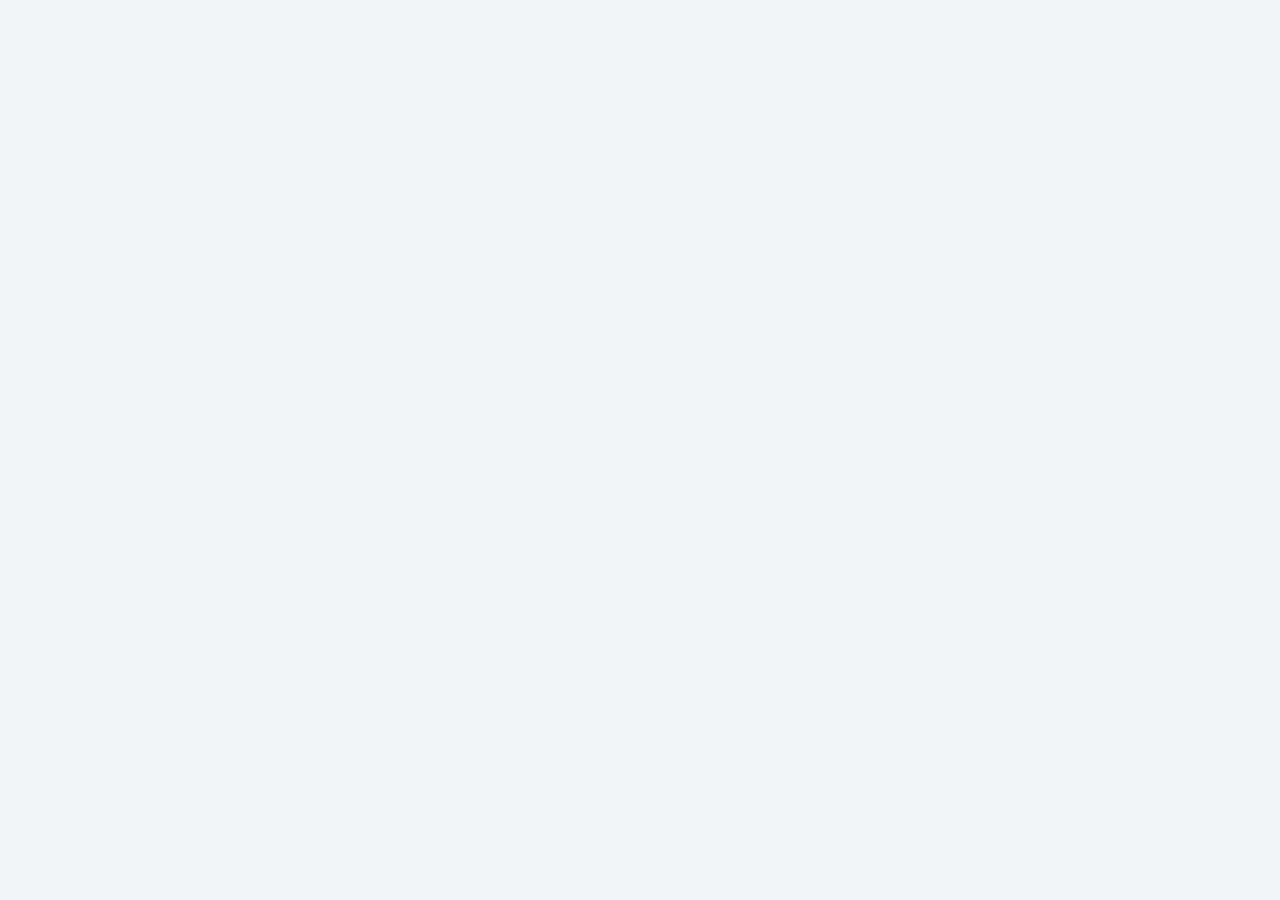
==== index.html @ e9dd5437 "Add files via upload" ====
<!DOCTYPE html>
<html lang="es">
<head>
    <meta charset="UTF-8">
    <meta name="viewport" content="width=device-width, initial-scale=1.0">
    <title>JS TECH | Panel técnico</title>
    <meta name="theme-color" content="#0b3a3c">
    <link rel="preconnect" href="https://fonts.googleapis.com">
    <link rel="preconnect" href="https://fonts.gstatic.com" crossorigin>
    <link href="https://fonts.googleapis.com/css2?family=Plus+Jakarta+Sans:wght@400;500;600;700;800&display=swap" rel="stylesheet">
    <link rel="stylesheet" href="styles.css">
</head>
<body>
<section id="lg" class="login-screen hidden">
    <div class="login-card">
        <div class="brand brand-dark">
            <div class="logo">JS</div>
            <span>JS TECH</span>
        </div>
        <h1>Panel del técnico</h1>
        <p class="muted">Inicia sesión para gestionar los dispositivos.</p>
        <form id="loginForm">
            <label for="em">Correo electrónico</label>
            <input id="em" type="email" autocomplete="username" required>
            <label for="pw">Contraseña</label>
            <input id="pw" type="password" autocomplete="current-password" required>
            <button class="btn btn-primary btn-full" id="bl" type="submit">
                Entrar al panel
            </button>
        </form>
        <div id="le" aria-live="polite"></div>
    </div>
</section>
<div id="ap" class="hidden">
    <header class="top">
        <div class="container">
            <nav class="navbar">
                <a class="brand" href="#">
                    <div class="logo">JS</div>
                    <span>JS TECH</span>
                </a>
                <div class="nav-right-container">
                    <div class="nav-buttons">
                        <a href="dispositivos.html" class="btn btn-outline-light">
                            Ver dispositivos registrados
                        </a>
                        <!-- BOTÓN NUEVO PARA GESTIÓN DE PRODUCTOS -->
                        <a href="productos-tecnico.html" class="btn btn-outline-light">
                            Gestión de Productos
                        </a>
                        <button class="btn btn-outline-light" id="bo" type="button">
                            Cerrar sesión
                        </button>
                    </div>
                    <img src="logo.jpeg" alt="Logo JS TECH" class="nav-logo">
                </div>
            </nav>
            <div class="hero-copy">
                <span class="eyebrow">GESTIÓN DE SERVICIO TÉCNICO</span>
                <h1>Panel del técnico</h1>
                <p>Registra equipos nuevos y administra las reparaciones.</p>
            </div>
        </div>
    </header>
    <main class="container main-content">
        <section class="stats-grid">
            <article class="stat-card">
                <span class="stat-icon">▣</span>
                <span class="stat-label">Total registrados</span>
                <strong id="s1">0</strong>
            </article>
            <article class="stat-card">
                <span class="stat-icon">◷</span>
                <span class="stat-label">En proceso</span>
                <strong id="s2">0</strong>
            </article>
            <article class="stat-card">
                <span class="stat-icon">✓</span>
                <span class="stat-label">Listos para entrega</span>
                <strong id="s3">0</strong>
            </article>
            <article class="stat-card">
                <span class="stat-icon">↗</span>
                <span class="stat-label">Entregados</span>
                <strong id="s4">0</strong>
            </article>
        </section>
        <section style="width: 100%; margin: 0 auto;">
            <article class="card">
                <div class="section-heading">
                    <div>
                        <span class="section-kicker">NUEVO REGISTRO</span>
                        <h2>Registrar dispositivo</h2>
                    </div>
                    <span class="heading-icon">＋</span>
                </div>
                <p class="muted">Completa los datos del cliente y del equipo recibido.</p>
                <form id="deviceForm">
                    <div class="form-grid">
                        <div class="field">
                            <label for="f_cli">Nombre del cliente *</label>
                            <input id="f_cli" maxlength="120" required>
                        </div>
                        <div class="field">
                            <label for="f_tel">Teléfono 1</label>
                            <input id="f_tel" type="tel" maxlength="25">
                        </div>
                        <div class="field">
                            <label for="f_tel2">Teléfono 2</label>
                            <input id="f_tel2" type="tel" maxlength="25">
                        </div>
                        <div class="field">
                            <label for="f_email">Correo electrónico</label>
                            <input id="f_email" type="email" maxlength="150">
                        </div>
                        <div class="field field-full-row">
                            <label for="f_dir">Dirección</label>
                            <input id="f_dir" maxlength="250">
                        </div>
                        <div class="field">
                            <label for="f_tip">Tipo de dispositivo *</label>
                            <select id="f_tip" required>
                                <option>Impresora</option>
                                <option>Laptop</option>
                                <option>Accesorios</option>
                                <option>PC</option>
                                <option>Otro</option>
                            </select>
                        </div>
                        <div class="field">
                            <label for="f_mar">Marca *</label>
                            <input id="f_mar" maxlength="150">
                        </div>
                        <div class="field">
                            <label for="f_mod">Modelo*</label>
                            <input id="f_mod" maxlength="150">
                        </div>
                        <div class="field">
                            <label for="f_col">Color</label>
                            <input id="f_col" maxlength="80">
                        </div>
                        <div class="field">
                            <label for="f_ser">Serie*</label>
                            <input id="f_ser" maxlength="100">
                        </div>
                        <div class="field">
                            <label for="f_cos">Costo estimado (₡)</label>
                            <input id="f_cos" type="number" min="0" step="0.01">
                        </div>
                        <div class="field">
                            <label for="f_prio">Prioridad *</label>
                            <select id="f_prio" required>
                                <option value="Normal">Normal</option>
                                <option value="Urgente">Urgente</option>
                            </select>
                        </div>
                    </div>
                    <div class="field">
                        <label for="f_obs">Observaciones iniciales*</label>
                        <textarea id="f_obs" rows="3"></textarea>
                    </div>
                    <div class="field" style="margin-top: 16px;">
                        <label for="f_pro">Problema reportado *</label>
                        <textarea id="f_pro" rows="3" maxlength="2000" required placeholder="Describe el problema que presenta el equipo..."></textarea>
                    </div>
                    <button class="btn btn-primary btn-full" id="bs" type="submit" style="margin-top: 16px;">
                        Registrar y generar código
                    </button>
                    <div id="ok" aria-live="polite"></div>
                </form>
            </article>
        </section>
        <footer class="footer">
            <span>JS TECH</span>
            <span>Panel de gestión de reparaciones</span>
        </footer>
    </main>
</div>
<section id="tk" class="print-ticket"></section>
<script type="module" src="app.js"></script>
</body>
</html>
---- styles.css ----
/* =====================================================
   JS TECH · Diseño profesional
   Espacio reservado para el logo en la esquina superior derecha
===================================================== */

:root {
    --ink: #0f1f2e;
    --ink-soft: #334455;
    --muted: #64748b;
    --line: #e3e9ef;
    --bg: #f2f5f8;
    --surface: #ffffff;

    --brand-900: #082f33;
    --brand-800: #0b3a3c;
    --brand-700: #0f5e5a;
    --brand-600: #0f766e;
    --brand-500: #14a38f;
    --brand-100: #d9f3ee;
    --brand-50: #eefaf7;

    --blue: #2b5797;
    --radius-sm: 8px;
    --radius: 12px;
    --radius-lg: 18px;

    --shadow-sm: 0 1px 2px rgba(15, 31, 46, .05), 0 1px 3px rgba(15, 31, 46, .04);
    --shadow: 0 4px 6px -2px rgba(15, 31, 46, .04), 0 12px 28px -6px rgba(15, 31, 46, .10);
    --shadow-lg: 0 24px 60px -12px rgba(8, 47, 51, .35);
}

* {
    box-sizing: border-box;
    margin: 0;
    padding: 0;
}

html {
    scroll-behavior: smooth;
}

body {
    font-family: "Plus Jakarta Sans", -apple-system, BlinkMacSystemFont, "Segoe UI", Roboto, Helvetica, Arial, sans-serif;
    background: var(--bg);
    color: var(--ink);
    line-height: 1.6;
    font-size: 15px;
    -webkit-font-smoothing: antialiased;
    -moz-osx-font-smoothing: grayscale;
    min-height: 100vh;
}

.hidden {
    display: none !important;
}

.print-ticket:empty {
    display: none;
}

/* ---------- Tipografía ---------- */
h1, h2, h3, h4 {
    color: var(--ink);
    font-weight: 800;
    letter-spacing: -.02em;
    line-height: 1.2;
}

h2 {
    font-size: 1.35rem;
    margin-bottom: 4px;
}

h3 {
    font-size: 1.05rem;
    margin: 26px 0 12px;
}

h4 {
    font-size: 1rem;
    margin-bottom: 14px;
}

.muted {
    color: var(--muted);
    font-size: .92rem;
}

.section-kicker,
.eyebrow {
    display: inline-block;
    font-size: .7rem;
    font-weight: 800;
    letter-spacing: .14em;
    text-transform: uppercase;
}

.section-kicker {
    color: var(--brand-600);
    margin-bottom: 6px;
}

/* ---------- Contenedor ---------- */
.container {
    max-width: 1160px;
    margin: 0 auto;
    padding: 0 24px;
}

/* =====================================================
   HEADER / NAVBAR / HERO
===================================================== */
.top {
    position: relative;
    overflow: hidden;
    color: #fff;
    padding: 20px 0 96px;
    background:
        radial-gradient(900px 420px at 88% -20%, rgba(52, 211, 153, .38), transparent 60%),
        radial-gradient(600px 300px at 0% 120%, rgba(20, 163, 143, .30), transparent 60%),
        linear-gradient(160deg, var(--brand-900) 0%, var(--brand-800) 55%, var(--brand-600) 130%);
}

.top::after {
    content: "";
    position: absolute;
    inset: 0;
    background-image:
        linear-gradient(rgba(255, 255, 255, .035) 1px, transparent 1px),
        linear-gradient(90deg, rgba(255, 255, 255, .035) 1px, transparent 1px);
    background-size: 44px 44px;
    -webkit-mask-image: linear-gradient(to bottom, #000, transparent 85%);
    mask-image: linear-gradient(to bottom, #000, transparent 85%);
    pointer-events: none;
}

.top .container {
    position: relative;
    z-index: 1;
}

.navbar {
    display: flex;
    align-items: center;
    justify-content: space-between;
    gap: 16px;
    flex-wrap: wrap;
    padding: 10px 16px;
    background: rgba(255, 255, 255, .08);
    border: 1px solid rgba(255, 255, 255, .16);
    border-radius: var(--radius-lg);
    -webkit-backdrop-filter: blur(14px);
    backdrop-filter: blur(14px);
    box-shadow: 0 8px 30px rgba(0, 0, 0, .15);
}

.brand {
    display: flex;
    align-items: center;
    gap: 12px;
    color: #fff;
    text-decoration: none;
    font-weight: 800;
    font-size: 1.05rem;
    letter-spacing: .04em;
}

.logo {
    width: 40px;
    height: 40px;
    display: grid;
    place-items: center;
    border-radius: 12px;
    font-weight: 800;
    font-size: .9rem;
    color: #fff;
    background: linear-gradient(135deg, #34d399, var(--brand-600));
    box-shadow: 0 6px 16px rgba(20, 163, 143, .45), inset 0 1px 0 rgba(255, 255, 255, .35);
}

.nav-right-container {
    display: flex;
    align-items: center;
    gap: 16px;
    flex-wrap: wrap;
}

.nav-buttons {
    display: flex;
    align-items: center;
    gap: 10px;
    flex-wrap: wrap;
}

/* ---------- Espacio reservado para el logo ---------- */
.nav-logo {
    width: 340px;
    height: 175px;
    max-width: 100%;
    flex-shrink: 0;
    display: block;
    object-fit: contain;
    padding: 0;
    background: transparent;
    border: none;
    border-radius: 0;
    box-shadow: none;
}

.hero-copy {
    padding: 56px 0 0;
    max-width: 680px;
}

.eyebrow {
    color: #6ee7b7;
    padding: 6px 14px;
    background: rgba(110, 231, 183, .12);
    border: 1px solid rgba(110, 231, 183, .3);
    border-radius: 999px;
    margin-bottom: 16px;
}

.hero-copy h1 {
    color: #fff;
    font-size: clamp(2rem, 4.6vw, 3rem);
    font-weight: 800;
    letter-spacing: -.03em;
    margin-bottom: 12px;
}

.hero-copy p {
    color: rgba(255, 255, 255, .78);
    font-size: 1.05rem;
    max-width: 520px;
}

.main-content {
    position: relative;
    z-index: 2;
    margin-top: -56px;
    padding-bottom: 32px;
}

/* =====================================================
   BOTONES
===================================================== */
.btn {
    display: inline-flex;
    align-items: center;
    justify-content: center;
    gap: 8px;
    padding: 11px 20px;
    font: 700 .9rem/1.2 inherit;
    font-family: inherit;
    border: 1px solid transparent;
    border-radius: 10px;
    cursor: pointer;
    text-decoration: none;
    transition: transform .15s ease, box-shadow .2s ease, background .2s ease, border-color .2s ease;
}

.btn:hover {
    transform: translateY(-1px);
}

.btn:active {
    transform: translateY(0) scale(.98);
}

.btn:focus-visible {
    outline: 3px solid rgba(20, 163, 143, .35);
    outline-offset: 2px;
}

.btn-primary {
    color: #fff;
    background: linear-gradient(135deg, var(--brand-500), var(--brand-600));
    box-shadow: 0 8px 20px -6px rgba(15, 118, 110, .55), inset 0 1px 0 rgba(255, 255, 255, .22);
}

.btn-primary:hover {
    box-shadow: 0 12px 26px -6px rgba(15, 118, 110, .65), inset 0 1px 0 rgba(255, 255, 255, .22);
    filter: brightness(1.05);
}

.btn-secondary {
    color: #fff;
    background: linear-gradient(135deg, var(--blue), #1f4275);
    box-shadow: 0 8px 20px -6px rgba(43, 87, 151, .5);
}

.btn-secondary:hover {
    filter: brightness(1.08);
}

.btn-neutral {
    color: var(--ink-soft);
    background: #fff;
    border-color: var(--line);
    box-shadow: var(--shadow-sm);
}

.btn-neutral:hover {
    border-color: var(--brand-500);
    color: var(--brand-600);
    background: var(--brand-50);
}

.btn-outline-light {
    color: #fff;
    background: rgba(255, 255, 255, .06);
    border-color: rgba(255, 255, 255, .35);
    padding: 9px 16px;
    font-size: .85rem;
}

.btn-outline-light:hover {
    background: rgba(255, 255, 255, .16);
    border-color: rgba(255, 255, 255, .6);
}

.btn-edit,
.btn-delete {
    display: inline-flex;
    align-items: center;
    gap: 6px;
    padding: 8px 14px;
    font: 700 .8rem/1 inherit;
    font-family: inherit;
    border: 1px solid transparent;
    border-radius: 8px;
    cursor: pointer;
    transition: background .2s, transform .15s;
}

.btn-edit {
    color: #0369a1;
    background: #e8f4fd;
    border-color: #cfe6f7;
}

.btn-edit:hover {
    background: #d3eafa;
    transform: translateY(-1px);
}

.btn-delete {
    color: #b42318;
    background: #fdecea;
    border-color: #f9d3cf;
}

.btn-delete:hover {
    background: #fbd9d5;
    transform: translateY(-1px);
}

.btn-full {
    width: 100%;
}

/* =====================================================
   TARJETAS
===================================================== */
.card {
    background: var(--surface);
    border: 1px solid var(--line);
    border-radius: var(--radius-lg);
    box-shadow: var(--shadow);
    padding: 30px;
    margin-bottom: 24px;
}

.section-heading,
.detail-heading {
    display: flex;
    align-items: flex-start;
    justify-content: space-between;
    gap: 16px;
    flex-wrap: wrap;
    margin-bottom: 6px;
}

.heading-icon {
    width: 44px;
    height: 44px;
    flex-shrink: 0;
    display: grid;
    place-items: center;
    font-size: 1.3rem;
    font-weight: 700;
    color: var(--brand-600);
    background: var(--brand-50);
    border: 1px solid var(--brand-100);
    border-radius: 12px;
}

.card > .muted {
    margin-bottom: 8px;
}

/* =====================================================
   ESTADÍSTICAS
===================================================== */
.stats-grid {
    display: grid;
    grid-template-columns: repeat(auto-fit, minmax(210px, 1fr));
    gap: 18px;
    margin-bottom: 26px;
}

.stat-card {
    position: relative;
    display: grid;
    grid-template-columns: 1fr auto;
    grid-template-areas: "label icon" "num icon";
    align-items: center;
    column-gap: 12px;
    padding: 22px;
    background: var(--surface);
    border: 1px solid var(--line);
    border-radius: var(--radius-lg);
    box-shadow: var(--shadow);
    overflow: hidden;
    transition: transform .2s ease, box-shadow .2s ease;
}

.stat-card::before {
    content: "";
    position: absolute;
    left: 0;
    top: 0;
    bottom: 0;
    width: 4px;
    background: linear-gradient(180deg, var(--brand-500), var(--brand-600));
}

.stat-card:hover {
    transform: translateY(-3px);
    box-shadow: 0 16px 36px -10px rgba(8, 47, 51, .22);
}

.stat-label {
    grid-area: label;
    font-size: .74rem;
    font-weight: 700;
    text-transform: uppercase;
    letter-spacing: .08em;
    color: var(--muted);
}

.stat-card strong {
    grid-area: num;
    font-size: 2.2rem;
    font-weight: 800;
    line-height: 1.15;
    letter-spacing: -.03em;
    color: var(--ink);
}

.stat-icon {
    grid-area: icon;
    width: 46px;
    height: 46px;
    display: grid;
    place-items: center;
    font-size: 1.25rem;
    color: var(--brand-600);
    background: var(--brand-50);
    border: 1px solid var(--brand-100);
    border-radius: 13px;
}

/* =====================================================
   FORMULARIOS
===================================================== */
.form-grid {
    display: grid;
    grid-template-columns: repeat(auto-fit, minmax(230px, 1fr));
    gap: 6px 20px;
    margin-top: 18px;
}

.field-full-row {
    grid-column: 1 / -1;
}

.field {
    display: flex;
    flex-direction: column;
    gap: 7px;
    margin-bottom: 14px;
}

label {
    font-size: .8rem;
    font-weight: 700;
    letter-spacing: .01em;
    color: var(--ink-soft);
}

input,
select,
textarea {
    width: 100%;
    padding: 12px 14px;
    font: 500 .95rem/1.4 inherit;
    font-family: inherit;
    color: var(--ink);
    background: #f8fafc;
    border: 1px solid #d5dee7;
    border-radius: 10px;
    transition: border-color .2s, box-shadow .2s, background .2s;
}

input::placeholder,
textarea::placeholder {
    color: #9aa8b5;
}

input:hover,
select:hover,
textarea:hover {
    border-color: #b6c4d1;
}

input:focus,
select:focus,
textarea:focus {
    outline: none;
    background: #fff;
    border-color: var(--brand-500);
    box-shadow: 0 0 0 4px rgba(20, 163, 143, .14);
}

select {
    appearance: none;
    -webkit-appearance: none;
    padding-right: 38px;
    background-image: url("data:image/svg+xml,%3Csvg xmlns='http://www.w3.org/2000/svg' width='12' height='8' viewBox='0 0 12 8'%3E%3Cpath d='M1 1.5l5 5 5-5' fill='none' stroke='%2364748b' stroke-width='2' stroke-linecap='round' stroke-linejoin='round'/%3E%3C/svg%3E");
    background-repeat: no-repeat;
    background-position: right 14px center;
}

textarea {
    resize: vertical;
    min-height: 90px;
}

input[type="file"] {
    padding: 10px;
    cursor: pointer;
    background: #fff;
    border-style: dashed;
}

input[type="file"]::file-selector-button {
    margin-right: 12px;
    padding: 8px 14px;
    font: 700 .8rem inherit;
    font-family: inherit;
    color: var(--brand-600);
    background: var(--brand-50);
    border: 1px solid var(--brand-100);
    border-radius: 8px;
    cursor: pointer;
}

.card form > .btn-full {
    margin-top: 8px;
    padding: 14px 20px;
    font-size: .98rem;
}

.filters {
    display: grid;
    grid-template-columns: 2fr 1fr;
    gap: 6px 20px;
    margin: 18px 0 8px;
}

/* =====================================================
   MENSAJES
===================================================== */
.message {
    margin-top: 14px;
    padding: 12px 16px;
    font-size: .9rem;
    font-weight: 600;
    border-radius: 10px;
    border: 1px solid transparent;
}

.message.success {
    color: #14532d;
    background: #e7f8ee;
    border-color: #bfe8cf;
}

.message.error {
    color: #7f1d1d;
    background: #fdecec;
    border-color: #f6c7c7;
}

.code {
    margin: 14px 0;
    padding: 14px 18px;
    font: 800 1.5rem ui-monospace, "SF Mono", Consolas, monospace;
    letter-spacing: .18em;
    text-align: center;
    color: var(--brand-700);
    background: var(--brand-50);
    border: 2px dashed #9fd9cd;
    border-radius: 12px;
}

/* =====================================================
   LISTA DE DISPOSITIVOS
===================================================== */
.device-list {
    display: grid;
    grid-template-columns: repeat(auto-fill, minmax(270px, 1fr));
    gap: 20px;
    margin-top: 20px;
    color: var(--muted);
}

.device-list > :not(.device-row) {
    grid-column: 1 / -1;
}

.device-row {
    display: flex;
    flex-direction: column;
    margin: 0;
    padding: 22px;
    background: var(--surface);
    border: 1px solid var(--line);
    border-top: 4px solid var(--brand-500);
    border-radius: var(--radius-lg);
    box-shadow: var(--shadow-sm);
    transition: transform .2s ease, box-shadow .2s ease, border-color .2s ease;
}

.device-row:hover {
    transform: translateY(-4px);
    box-shadow: 0 18px 40px -12px rgba(8, 47, 51, .25);
    border-top-color: var(--brand-600);
}

.device-info {
    display: flex;
    flex-direction: column;
    flex: 1;
    width: 100%;
}

.device-header {
    display: flex;
    flex-direction: column-reverse;
    align-items: flex-start;
    gap: 12px;
}

.device-header strong {
    display: block;
    font-size: 1.08rem;
    font-weight: 800;
    color: var(--ink);
    line-height: 1.3;
}

.device-header small {
    display: block;
    font-size: .84rem;
    color: var(--muted);
    margin-top: 3px;
}

.badges-container {
    display: flex;
    align-items: center;
    flex-wrap: wrap;
    gap: 8px;
}

.device-actions {
    display: flex;
    flex-wrap: wrap;
    gap: 8px;
    margin-top: auto;
    padding-top: 16px;
}

.device-actions .btn-edit,
.device-actions .btn-delete {
    flex: 1;
    justify-content: center;
}

.device-info .view-device {
    width: 100%;
}

/* ---------- Badges ---------- */
.badge {
    display: inline-flex;
    align-items: center;
    gap: 6px;
    padding: 5px 12px;
    font-size: .7rem;
    font-weight: 800;
    letter-spacing: .06em;
    text-transform: uppercase;
    white-space: nowrap;
    border-radius: 999px;
    border: 1px solid transparent;
}

.badge::before {
    content: "";
    width: 6px;
    height: 6px;
    border-radius: 50%;
    background: currentColor;
}

.status-0 {
    background: #fef3c7;
    color: #92400e;
    border-color: #fde68a;
}

.status-1 {
    background: #e0f2fe;
    color: #0369a1;
    border-color: #bae6fd;
}

.status-2 {
    background: #ffedd5;
    color: #9a3412;
    border-color: #fed7aa;
}

.status-3 {
    background: #f3e8ff;
    color: #6b21a8;
    border-color: #e4cbfb;
}

.status-4 {
    background: #dcfce7;
    color: #166534;
    border-color: #bbf7d0;
}

.status-5 {
    background: #eef1f5;
    color: #475569;
    border-color: #dde3ea;
}

.badge-prio {
    display: inline-block;
    padding: 5px 12px;
    font-size: .7rem;
    font-weight: 800;
    letter-spacing: .06em;
    text-transform: uppercase;
    border-radius: 999px;
}

.prio-normal {
    background: #eef1f5;
    color: #475569;
}

.prio-urgente {
    background: #fee2e2;
    color: #c01f1f;
    box-shadow: 0 0 0 3px rgba(220, 38, 38, .08);
}

/* =====================================================
   DETALLE / EXPEDIENTE
===================================================== */
.detail-card {
    padding: 34px;
}

.detail-heading h2 {
    font-size: 1.7rem;
    font-family: ui-monospace, "SF Mono", Consolas, monospace;
    letter-spacing: .04em;
    color: var(--brand-700);
}

.detail-actions {
    display: flex;
    flex-wrap: wrap;
    gap: 10px;
    margin: 20px 0 24px;
    padding: 16px;
    background: #f8fafc;
    border: 1px solid var(--line);
    border-radius: var(--radius);
}

.detail-meta {
    display: grid;
    grid-template-columns: repeat(auto-fit, minmax(280px, 1fr));
    gap: 20px;
}

.detail-meta > div {
    padding: 22px;
    background: #f8fafc;
    border: 1px solid var(--line);
    border-radius: var(--radius);
}

.detail-meta p {
    padding: 8px 0;
    font-size: .92rem;
    border-bottom: 1px solid #e9eef3;
}

.detail-meta p:last-child {
    border-bottom: 0;
}

.detail-meta p strong {
    color: var(--ink-soft);
    font-weight: 700;
}

.detail-meta p.muted {
    padding-top: 2px;
    color: var(--ink-soft);
}

/* ---------- Historial ---------- */
.history {
    position: relative;
    display: flex;
    flex-direction: column;
    gap: 14px;
    margin-top: 14px;
    padding-left: 24px;
}

.history::before {
    content: "";
    position: absolute;
    left: 6px;
    top: 8px;
    bottom: 8px;
    width: 2px;
    background: linear-gradient(180deg, var(--brand-500), #d5dee7);
    border-radius: 2px;
}

.history-item {
    position: relative;
    padding: 14px 18px;
    background: #fff;
    border: 1px solid var(--line);
    border-radius: 10px;
    box-shadow: var(--shadow-sm);
}

.history-item::before {
    content: "";
    position: absolute;
    left: -24px;
    top: 18px;
    width: 14px;
    height: 14px;
    background: #fff;
    border: 3px solid var(--brand-500);
    border-radius: 50%;
}

.history-item small {
    display: block;
    margin-top: 4px;
    font-size: .76rem;
    color: var(--muted);
}

/* ---------- Fotos ---------- */
.photo-input {
    margin: 10px 0 18px;
}

.photo-gallery {
    display: grid;
    grid-template-columns: repeat(auto-fill, minmax(170px, 1fr));
    gap: 16px;
    margin-top: 16px;
}

.photo-item {
    padding: 10px;
    background: #fff;
    border: 1px solid var(--line);
    border-radius: var(--radius);
    box-shadow: var(--shadow-sm);
    overflow: hidden;
    transition: transform .2s, box-shadow .2s;
}

.photo-item:hover {
    transform: translateY(-2px);
    box-shadow: var(--shadow);
}

.photo-item img {
    display: block;
    width: 100%;
    height: 140px;
    object-fit: cover;
    border-radius: 8px;
}

.photo-item p {
    margin-top: 8px;
    font-size: .8rem;
    font-weight: 600;
    color: var(--ink-soft);
    overflow-wrap: anywhere;
}

.photo-item .btn {
    width: 100%;
    margin-top: 8px;
    padding: 8px 12px;
    font-size: .78rem;
}

.photo-status {
    margin-top: 12px;
    font-size: .88rem;
    font-weight: 600;
    color: var(--brand-600);
}

/* ---------- Formulario de actualizar / editar ---------- */
.update-form {
    margin-top: 30px;
    padding: 26px;
    background: linear-gradient(180deg, var(--brand-50), #fff);
    border: 1px solid var(--brand-100);
    border-radius: var(--radius-lg);
}

.edit-card {
    border-top: 4px solid var(--brand-500);
}

/* =====================================================
   LOGIN
===================================================== */
.login-screen {
    min-height: 100vh;
    display: grid;
    place-items: center;
    padding: 24px;
    background:
        radial-gradient(900px 420px at 85% -10%, rgba(52, 211, 153, .35), transparent 60%),
        radial-gradient(700px 400px at 0% 110%, rgba(20, 163, 143, .30), transparent 60%),
        linear-gradient(160deg, var(--brand-900) 0%, var(--brand-800) 55%, var(--brand-600) 130%);
}

.login-card {
    width: 100%;
    max-width: 430px;
    padding: 40px 36px;
    background: #fff;
    border-radius: 22px;
    box-shadow: var(--shadow-lg);
}

.login-card .brand-dark {
    color: var(--ink);
    margin-bottom: 26px;
}

.login-card h1 {
    font-size: 1.7rem;
    margin-bottom: 6px;
}

.login-card .muted {
    margin-bottom: 22px;
}

.login-card form label {
    display: block;
    margin: 14px 0 7px;
}

.login-card .btn-full {
    margin-top: 22px;
    padding: 14px 20px;
}

#le:not(:empty),
#ok:not(:empty) {
    margin-top: 14px;
}

/* =====================================================
   FOOTER
===================================================== */
.footer {
    display: flex;
    justify-content: space-between;
    align-items: center;
    flex-wrap: wrap;
    gap: 8px;
    margin-top: 36px;
    padding: 22px 0 6px;
    font-size: .82rem;
    color: var(--muted);
    border-top: 1px solid var(--line);
}

.footer span:first-child {
    font-weight: 800;
    letter-spacing: .1em;
    color: var(--brand-700);
}

/* =====================================================
   RESPONSIVE
===================================================== */
@media (max-width: 720px) {
    .container {
        padding: 0 16px;
    }

    .top {
        padding-bottom: 84px;
    }

    .hero-copy {
        padding-top: 40px;
    }

    .card,
    .detail-card {
        padding: 22px 18px;
    }

    .filters {
        grid-template-columns: 1fr;
    }

    .navbar {
        justify-content: center;
    }

    .nav-right-container {
        justify-content: center;
        width: 100%;
    }

    .nav-logo {
        width: 100%;
        max-width: 340px;
        height: 175px;
    }

    .device-header {
        flex-direction: column-reverse;
    }

    .detail-actions .btn {
        flex: 1 1 100%;
    }
}

@media (max-width: 480px) {
    .login-card {
        padding: 32px 22px;
    }

    .stat-card strong {
        font-size: 1.9rem;
    }

    .nav-logo {
        height: 140px;
    }
}

/* =====================================================
   JS TECH · COMPROBANTE DE SERVICIO IMPRESO
   Políticas más grandes y mayor separación para firmas
===================================================== */

.print-ticket {
    color: #0f1f2e;
    background: #ffffff;
    font-family: Arial, Helvetica, sans-serif;
}

.print-ticket h1,
.print-ticket h2,
.print-ticket h3,
.print-ticket h4 {
    color: #0f1f2e;
    font-family: Arial, Helvetica, sans-serif;
}

/* ---------- Políticas del servicio ---------- */

.print-ticket .politicas {
    margin-top: 20px;
    padding-top: 12px;
    border-top: 1px solid #d5dee7;
}

.print-ticket .politicas h3,
.print-ticket .politicas h4 {
    margin-top: 0;
    margin-bottom: 10px;
    font-size: 13px;
    font-weight: 800;
    color: #2b5797;
}

.print-ticket .politicas ol {
    padding-left: 22px;
    margin: 8px 0 0;
}

.print-ticket .politicas li {
    font-size: 11px;
    line-height: 1.5;
    margin-bottom: 7px;
    text-align: justify;
    color: #0f1f2e;
}

.print-ticket .politicas p {
    font-size: 11px;
    line-height: 1.5;
    margin-bottom: 7px;
    text-align: justify;
    color: #0f1f2e;
}

/* ---------- Firmas: recibe y entrega ---------- */

.print-ticket .firmas {
    display: flex;
    justify-content: space-between;
    align-items: flex-end;
    gap: 24px;
    margin-top: 45px;
    padding-top: 10px;
    page-break-inside: avoid;
    break-inside: avoid;
    font-size: 11px;
}

.print-ticket .firma-linea {
    width: 45%;
    min-height: 25px;
    border-top: 1px solid #2b5797;
    text-align: center;
    padding-top: 6px;
    color: #2b5797;
    font-size: 11px;
    font-weight: 700;
}

/* ---------- Ajustes exclusivos para impresión ---------- */

@media print {
    .print-ticket {
        color: #0f1f2e;
        background: #ffffff;
        -webkit-print-color-adjust: exact;
        print-color-adjust: exact;
    }

    .print-ticket .politicas {
        margin-top: 20px;
        padding-top: 12px;
    }

    .print-ticket .politicas h3,
    .print-ticket .politicas h4 {
        font-size: 13px;
    }

    .print-ticket .politicas li,
    .print-ticket .politicas p {
        font-size: 11px;
        line-height: 1.5;
        margin-bottom: 7px;
    }

    .print-ticket .firmas {
        margin-top: 45px;
        page-break-inside: avoid;
        break-inside: avoid;
    }

    .print-ticket .firma-linea {
        font-size: 11px;
        padding-top: 6px;
    }
}
/* =====================================================
   JS TECH · COMPROBANTE DE SERVICIO
   Letra grande, uso de la hoja y espacio para firmas
===================================================== */

@media print {
    @page {
        size: A4;
        margin: 12mm;
    }

    html,
    body {
        width: 100%;
        min-height: 100%;
        margin: 0 !important;
        padding: 0 !important;
        background: #ffffff !important;
        color: #111827 !important;
        font-family: Arial, Helvetica, sans-serif !important;
        font-size: 13pt !important;
        line-height: 1.55 !important;
    }

    .print-ticket {
        display: block !important;
        width: 100% !important;
        max-width: none !important;
        min-height: 265mm !important;
        margin: 0 auto !important;
        padding: 0 !important;
        background: #ffffff !important;
        color: #111827 !important;
        font-family: Arial, Helvetica, sans-serif !important;
        font-size: 13pt !important;
        line-height: 1.55 !important;
        box-sizing: border-box !important;
    }

    /* Texto general del comprobante */
    .print-ticket p,
    .print-ticket span,
    .print-ticket div {
        overflow-wrap: break-word;
    }

    /* Títulos */
    .print-ticket h1 {
        font-size: 23pt !important;
        line-height: 1.2 !important;
        margin-bottom: 12px !important;
    }

    .print-ticket h2 {
        font-size: 19pt !important;
        line-height: 1.25 !important;
        margin-bottom: 10px !important;
    }

    .print-ticket h3 {
        font-size: 16pt !important;
        line-height: 1.3 !important;
        margin-top: 18px !important;
        margin-bottom: 12px !important;
    }

    .print-ticket h4 {
        font-size: 14pt !important;
        margin-bottom: 10px !important;
    }

    /* Datos del cliente y del dispositivo */
    .print-ticket p,
    .print-ticket li,
    .print-ticket td,
    .print-ticket th {
        font-size: 13pt !important;
        line-height: 1.55 !important;
    }

    /* Políticas del servicio */
    .print-ticket .politicas {
        margin-top: 28px !important;
        padding-top: 18px !important;
        border-top: 1.5px solid #64748b !important;
    }

    .print-ticket .politicas h3,
    .print-ticket .politicas h4 {
        font-size: 16pt !important;
        margin-top: 0 !important;
        margin-bottom: 15px !important;
        color: #2b5797 !important;
    }

    .print-ticket .politicas ol {
        padding-left: 30px !important;
        margin-top: 12px !important;
        margin-bottom: 0 !important;
    }

    .print-ticket .politicas li {
        font-size: 12.5pt !important;
        line-height: 1.65 !important;
        margin-bottom: 13px !important;
        padding-left: 4px !important;
        text-align: justify !important;
    }

    .print-ticket .politicas p {
        font-size: 12.5pt !important;
        line-height: 1.65 !important;
        margin-bottom: 13px !important;
        text-align: justify !important;
    }

    /* Espacio amplio entre políticas y firmas */
    .print-ticket .firmas {
        display: flex !important;
        justify-content: space-between !important;
        align-items: flex-end !important;
        gap: 30px !important;
        width: 100% !important;
        margin-top: 75px !important;
        padding-top: 15px !important;
        font-size: 12pt !important;
        page-break-inside: avoid !important;
        break-inside: avoid !important;
    }

    /* Líneas de las firmas */
    .print-ticket .firma-linea {
        display: block !important;
        width: 45% !important;
        min-height: 45px !important;
        padding-top: 10px !important;
        border-top: 1.5px solid #2b5797 !important;
        color: #2b5797 !important;
        font-size: 12pt !important;
        font-weight: 700 !important;
        text-align: center !important;
        overflow-wrap: anywhere !important;
    }

    /* Evitar cortes en políticas y firmas */
    .print-ticket .politicas,
    .print-ticket .firmas {
        page-break-inside: avoid;
        break-inside: avoid;
    }
}
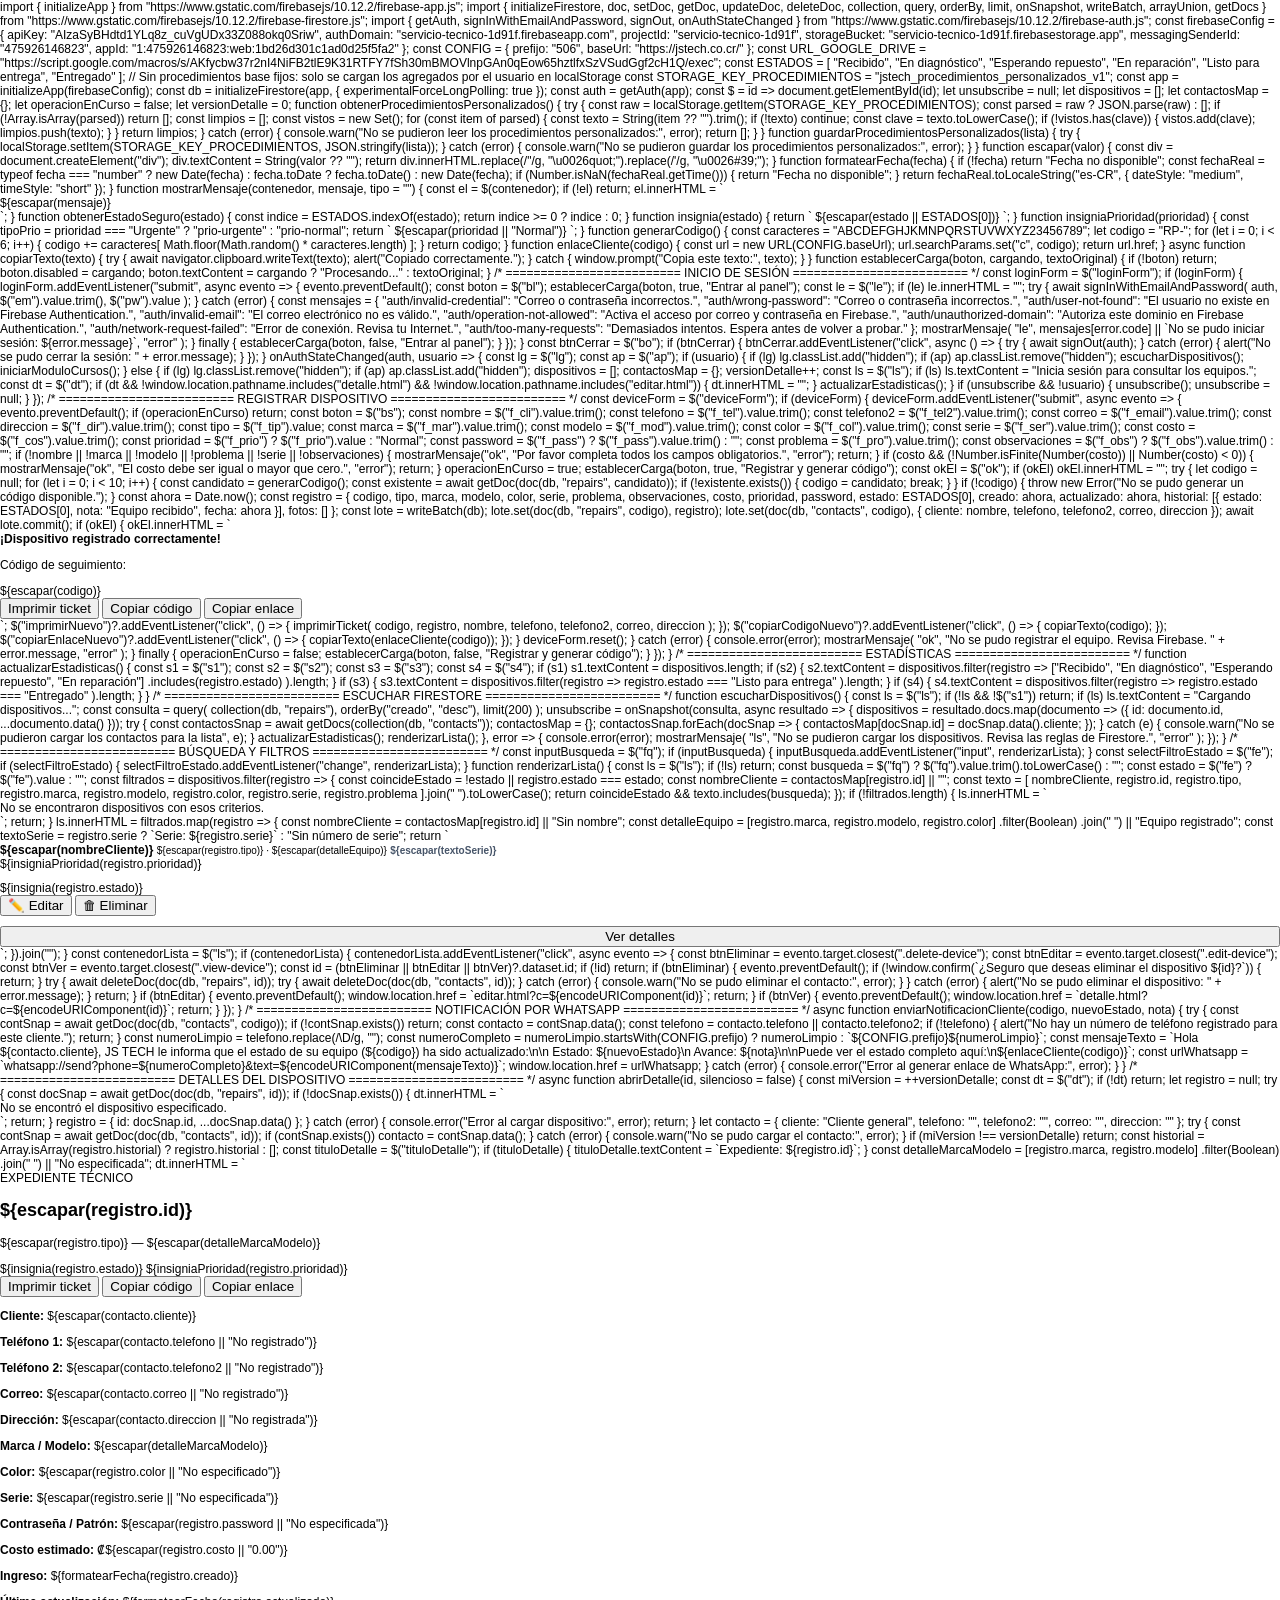
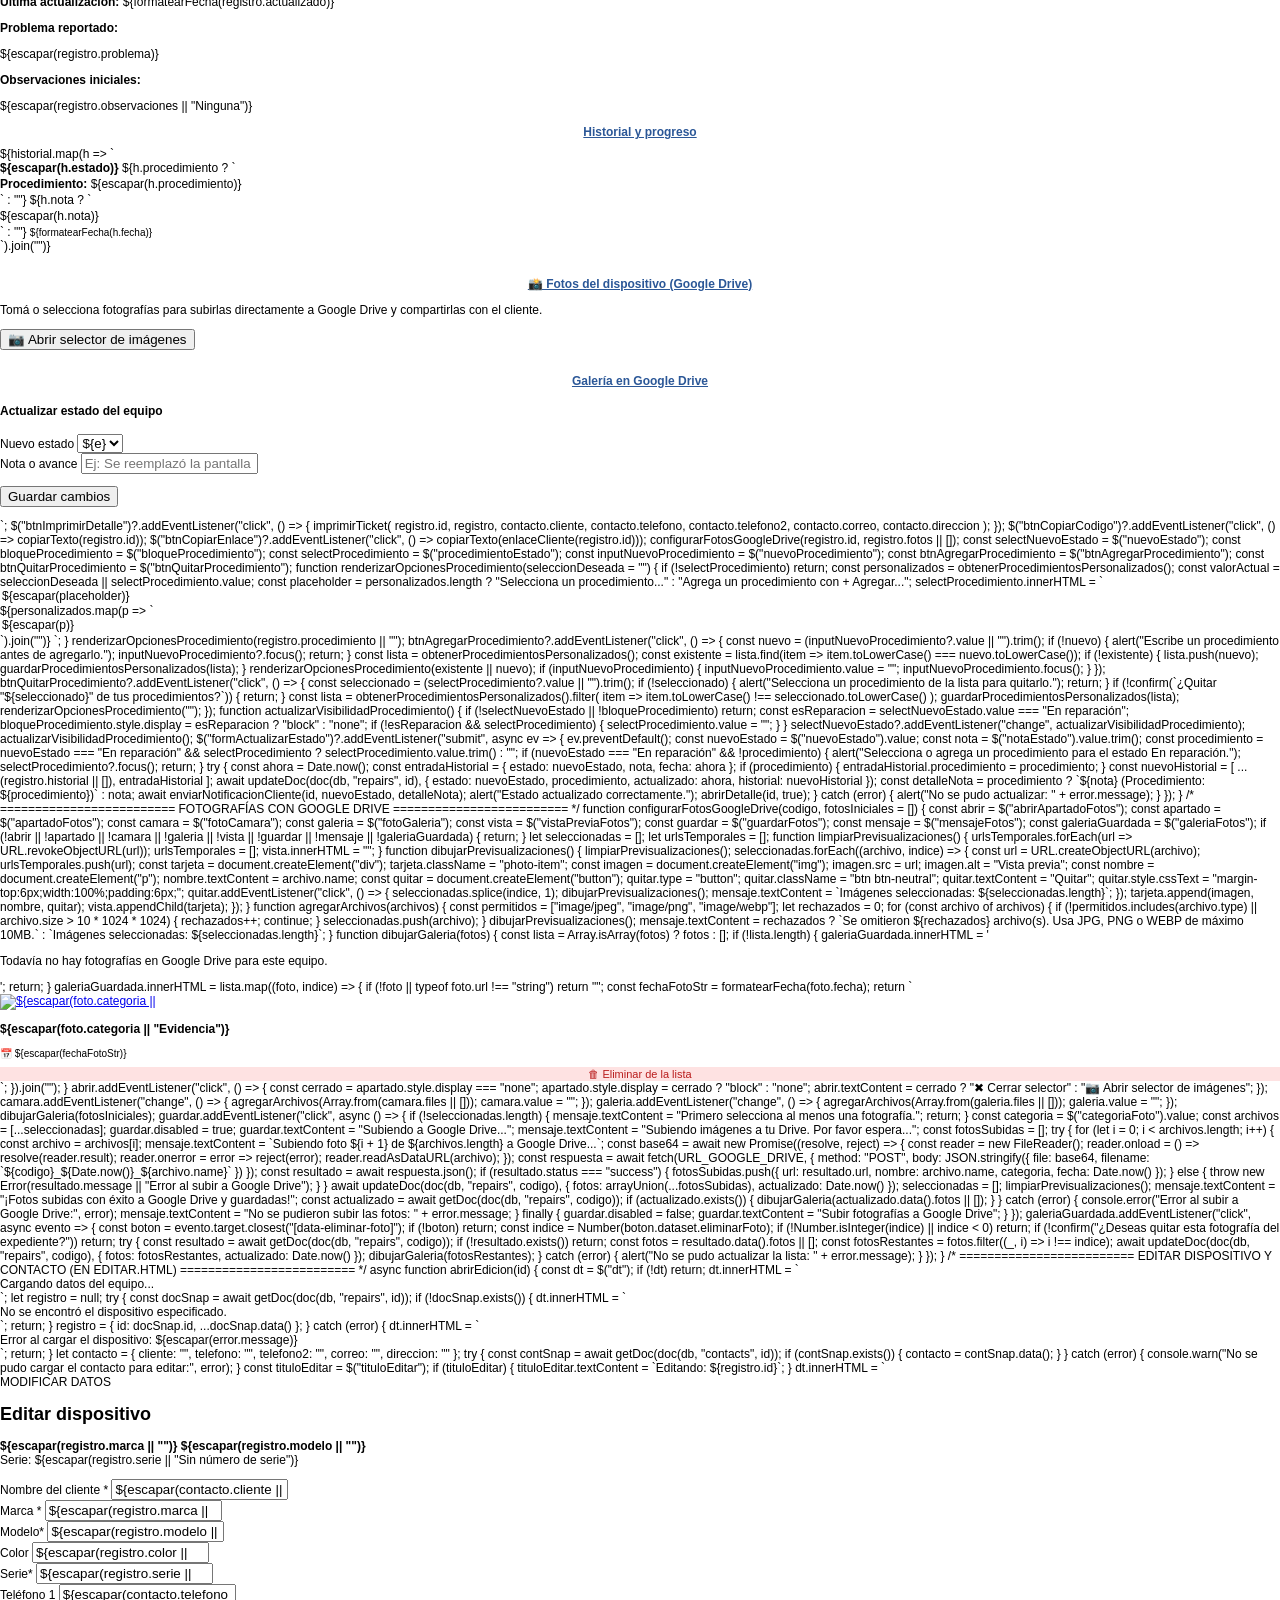
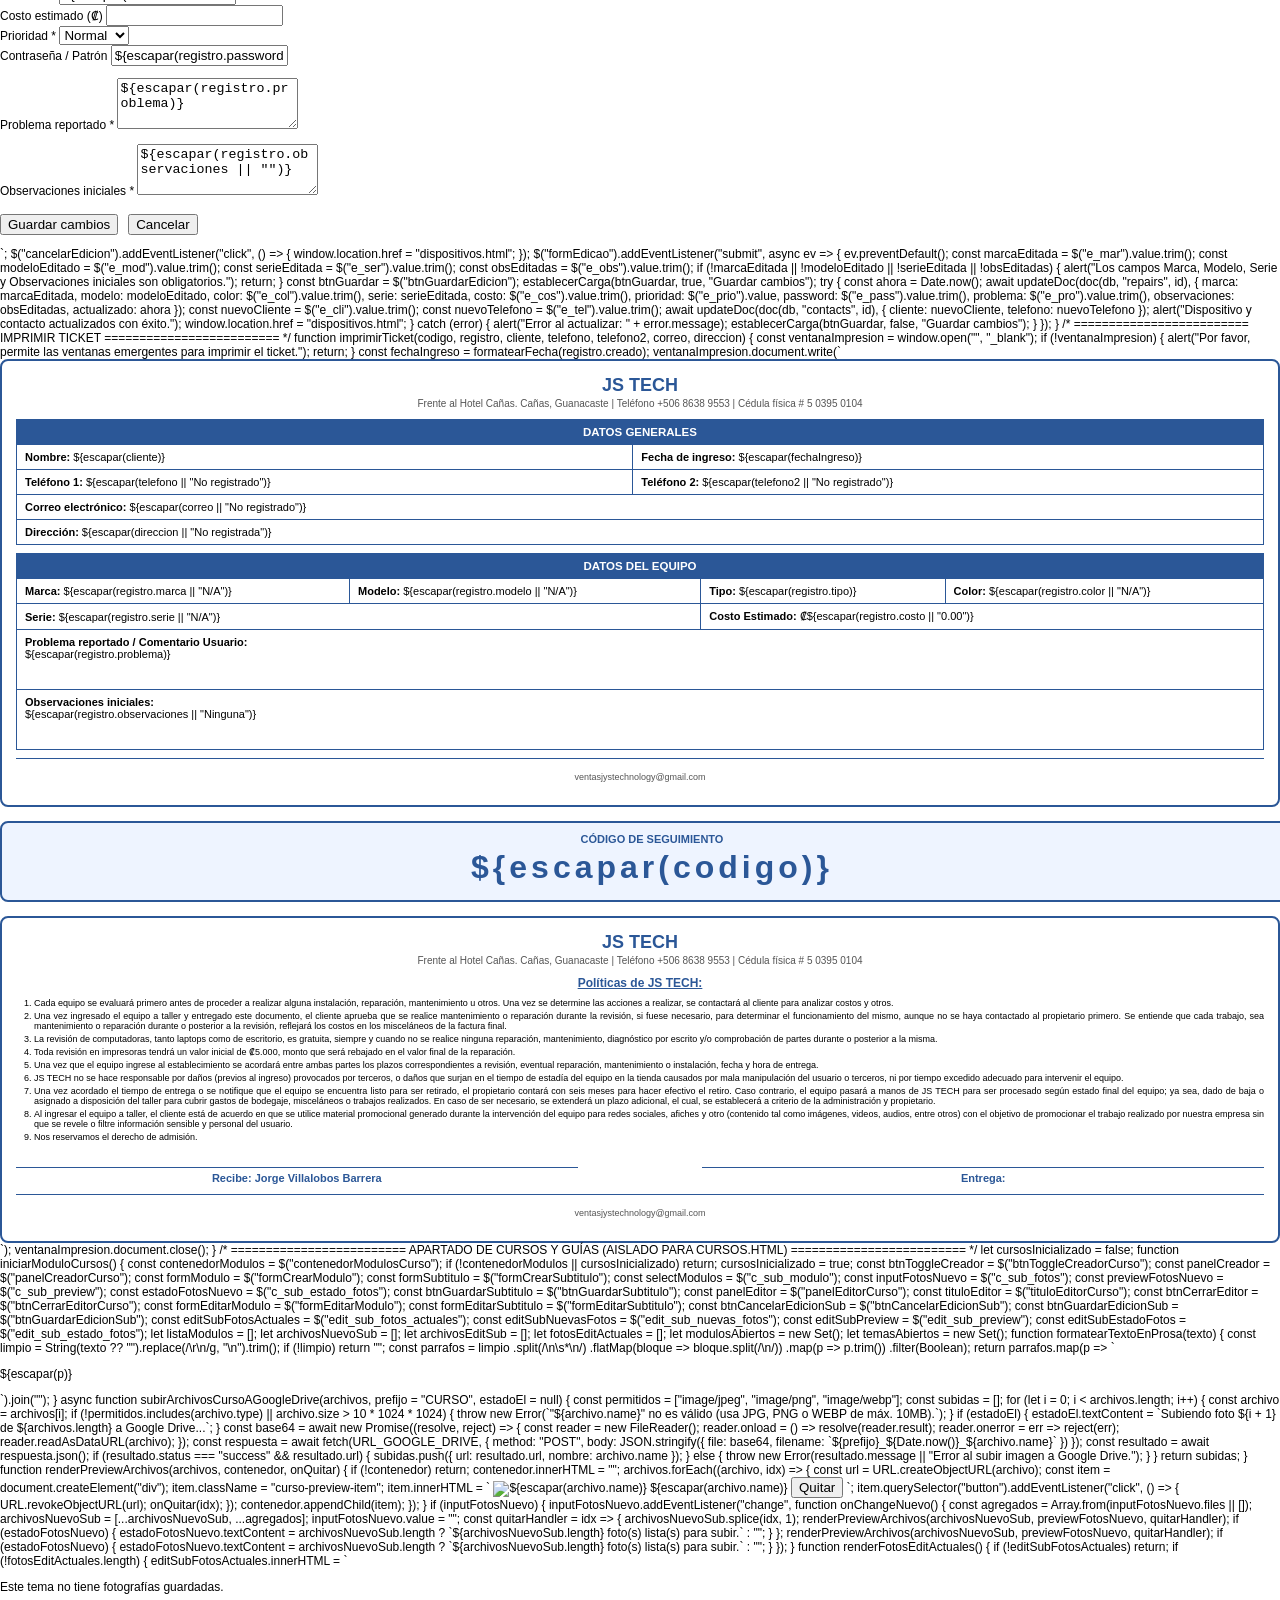
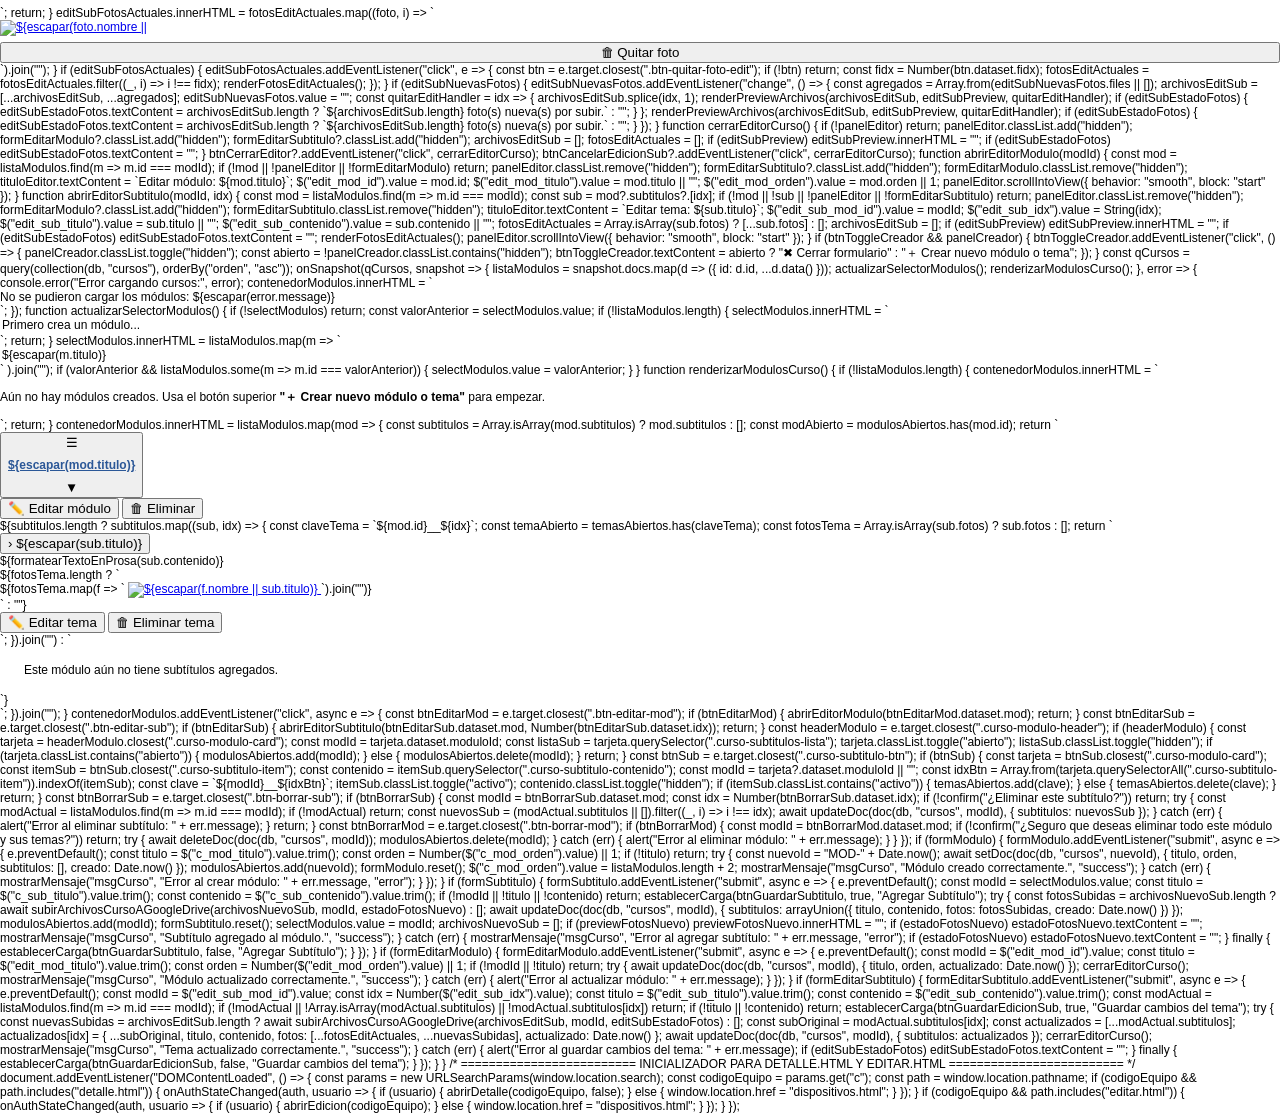
==== commit e97f1cd4: "Update index.html" ====
--- a/index.html
+++ b/index.html
@@ -1,182 +1,2048 @@
-<!DOCTYPE html>
-<html lang="es">
-<head>
-    <meta charset="UTF-8">
-    <meta name="viewport" content="width=device-width, initial-scale=1.0">
-    <title>JS TECH | Panel técnico</title>
-    <meta name="theme-color" content="#0b3a3c">
-    <link rel="preconnect" href="https://fonts.googleapis.com">
-    <link rel="preconnect" href="https://fonts.gstatic.com" crossorigin>
-    <link href="https://fonts.googleapis.com/css2?family=Plus+Jakarta+Sans:wght@400;500;600;700;800&display=swap" rel="stylesheet">
-    <link rel="stylesheet" href="styles.css">
-</head>
-<body>
-<section id="lg" class="login-screen hidden">
-    <div class="login-card">
-        <div class="brand brand-dark">
-            <div class="logo">JS</div>
-            <span>JS TECH</span>
+import { initializeApp } from "https://www.gstatic.com/firebasejs/10.12.2/firebase-app.js";
+import {
+    initializeFirestore,
+    doc,
+    setDoc,
+    getDoc,
+    updateDoc,
+    deleteDoc,
+    collection,
+    query,
+    orderBy,
+    limit,
+    onSnapshot,
+    writeBatch,
+    arrayUnion,
+    getDocs
+} from "https://www.gstatic.com/firebasejs/10.12.2/firebase-firestore.js";
+import {
+    getAuth,
+    signInWithEmailAndPassword,
+    signOut,
+    onAuthStateChanged
+} from "https://www.gstatic.com/firebasejs/10.12.2/firebase-auth.js";
+
+const firebaseConfig = {
+    apiKey: "AIzaSyBHdtd1YLq8z_cuVgUDx33Z088okq0Sriw",
+    authDomain: "servicio-tecnico-1d91f.firebaseapp.com",
+    projectId: "servicio-tecnico-1d91f",
+    storageBucket: "servicio-tecnico-1d91f.firebasestorage.app",
+    messagingSenderId: "475926146823",
+    appId: "1:475926146823:web:1bd26d301c1ad0d25f5fa2"
+};
+
+const CONFIG = {
+    prefijo: "506",
+    baseUrl: "https://jstech.co.cr/"
+};
+
+const URL_GOOGLE_DRIVE = "https://script.google.com/macros/s/AKfycbw37r2nI4NiFB2tlE9K31RTFY7fSh30mBMOVlnpGAn0qEow65hztlfxSzVSudGgf2cH1Q/exec";
+
+const ESTADOS = [
+    "Recibido",
+    "En diagnóstico",
+    "Esperando repuesto",
+    "En reparación",
+    "Listo para entrega",
+    "Entregado"
+];
+
+// Sin procedimientos base fijos: solo se cargan los agregados por el usuario en localStorage
+const STORAGE_KEY_PROCEDIMIENTOS = "jstech_procedimientos_personalizados_v1";
+
+const app = initializeApp(firebaseConfig);
+const db = initializeFirestore(app, {
+    experimentalForceLongPolling: true
+});
+const auth = getAuth(app);
+const $ = id => document.getElementById(id);
+
+let unsubscribe = null;
+let dispositivos = [];
+let contactosMap = {};
+let operacionEnCurso = false;
+let versionDetalle = 0;
+
+function obtenerProcedimientosPersonalizados() {
+    try {
+        const raw = localStorage.getItem(STORAGE_KEY_PROCEDIMIENTOS);
+        const parsed = raw ? JSON.parse(raw) : [];
+        if (!Array.isArray(parsed)) return [];
+        const limpios = [];
+        const vistos = new Set();
+        for (const item of parsed) {
+            const texto = String(item ?? "").trim();
+            if (!texto) continue;
+            const clave = texto.toLowerCase();
+            if (!vistos.has(clave)) {
+                vistos.add(clave);
+                limpios.push(texto);
+            }
+        }
+        return limpios;
+    } catch (error) {
+        console.warn("No se pudieron leer los procedimientos personalizados:", error);
+        return [];
+    }
+}
+
+function guardarProcedimientosPersonalizados(lista) {
+    try {
+        localStorage.setItem(STORAGE_KEY_PROCEDIMIENTOS, JSON.stringify(lista));
+    } catch (error) {
+        console.warn("No se pudieron guardar los procedimientos personalizados:", error);
+    }
+}
+
+function escapar(valor) {
+    const div = document.createElement("div");
+    div.textContent = String(valor ?? "");
+    return div.innerHTML.replace(/"/g, "\u0026quot;").replace(/'/g, "\u0026#39;");
+}
+
+function formatearFecha(fecha) {
+    if (!fecha) return "Fecha no disponible";
+    const fechaReal = typeof fecha === "number"
+        ? new Date(fecha)
+        : fecha.toDate
+            ? fecha.toDate()
+            : new Date(fecha);
+    if (Number.isNaN(fechaReal.getTime())) {
+        return "Fecha no disponible";
+    }
+    return fechaReal.toLocaleString("es-CR", {
+        dateStyle: "medium",
+        timeStyle: "short"
+    });
+}
+
+function mostrarMensaje(contenedor, mensaje, tipo = "") {
+    const el = $(contenedor);
+    if (!el) return;
+    el.innerHTML = `
+        <div class="message ${tipo}">
+            ${escapar(mensaje)}
         </div>
-        <h1>Panel del técnico</h1>
-        <p class="muted">Inicia sesión para gestionar los dispositivos.</p>
-        <form id="loginForm">
-            <label for="em">Correo electrónico</label>
-            <input id="em" type="email" autocomplete="username" required>
-            <label for="pw">Contraseña</label>
-            <input id="pw" type="password" autocomplete="current-password" required>
-            <button class="btn btn-primary btn-full" id="bl" type="submit">
-                Entrar al panel
-            </button>
-        </form>
-        <div id="le" aria-live="polite"></div>
-    </div>
-</section>
-<div id="ap" class="hidden">
-    <header class="top">
-        <div class="container">
-            <nav class="navbar">
-                <a class="brand" href="#">
-                    <div class="logo">JS</div>
-                    <span>JS TECH</span>
-                </a>
-                <div class="nav-right-container">
-                    <div class="nav-buttons">
-                        <a href="dispositivos.html" class="btn btn-outline-light">
-                            Ver dispositivos registrados
-                        </a>
-                        <!-- BOTÓN NUEVO PARA GESTIÓN DE PRODUCTOS -->
-                        <a href="productos-tecnico.html" class="btn btn-outline-light">
-                            Gestión de Productos
-                        </a>
-                        <button class="btn btn-outline-light" id="bo" type="button">
-                            Cerrar sesión
+    `;
+}
+
+function obtenerEstadoSeguro(estado) {
+    const indice = ESTADOS.indexOf(estado);
+    return indice >= 0 ? indice : 0;
+}
+
+function insignia(estado) {
+    return `
+        <span class="badge status-${obtenerEstadoSeguro(estado)}">
+            ${escapar(estado || ESTADOS[0])}
+        </span>
+    `;
+}
+
+function insigniaPrioridad(prioridad) {
+    const tipoPrio = prioridad === "Urgente" ? "prio-urgente" : "prio-normal";
+    return `
+        <span class="badge-prio ${tipoPrio}">
+            ${escapar(prioridad || "Normal")}
+        </span>
+    `;
+}
+
+function generarCodigo() {
+    const caracteres = "ABCDEFGHJKMNPQRSTUVWXYZ23456789";
+    let codigo = "RP-";
+    for (let i = 0; i < 6; i++) {
+        codigo += caracteres[
+            Math.floor(Math.random() * caracteres.length)
+        ];
+    }
+    return codigo;
+}
+
+function enlaceCliente(codigo) {
+    const url = new URL(CONFIG.baseUrl);
+    url.searchParams.set("c", codigo);
+    return url.href;
+}
+
+async function copiarTexto(texto) {
+    try {
+        await navigator.clipboard.writeText(texto);
+        alert("Copiado correctamente.");
+    } catch {
+        window.prompt("Copia este texto:", texto);
+    }
+}
+
+function establecerCarga(boton, cargando, textoOriginal) {
+    if (!boton) return;
+    boton.disabled = cargando;
+    boton.textContent = cargando ? "Procesando..." : textoOriginal;
+}
+
+/* =========================
+   INICIO DE SESIÓN
+========================= */
+const loginForm = $("loginForm");
+if (loginForm) {
+    loginForm.addEventListener("submit", async evento => {
+        evento.preventDefault();
+        const boton = $("bl");
+        establecerCarga(boton, true, "Entrar al panel");
+        const le = $("le");
+        if (le) le.innerHTML = "";
+        try {
+            await signInWithEmailAndPassword(
+                auth,
+                $("em").value.trim(),
+                $("pw").value
+            );
+        } catch (error) {
+            const mensajes = {
+                "auth/invalid-credential": "Correo o contraseña incorrectos.",
+                "auth/wrong-password": "Correo o contraseña incorrectos.",
+                "auth/user-not-found": "El usuario no existe en Firebase Authentication.",
+                "auth/invalid-email": "El correo electrónico no es válido.",
+                "auth/operation-not-allowed": "Activa el acceso por correo y contraseña en Firebase.",
+                "auth/unauthorized-domain": "Autoriza este dominio en Firebase Authentication.",
+                "auth/network-request-failed": "Error de conexión. Revisa tu Internet.",
+                "auth/too-many-requests": "Demasiados intentos. Espera antes de volver a probar."
+            };
+            mostrarMensaje(
+                "le",
+                mensajes[error.code] || `No se pudo iniciar sesión: ${error.message}`,
+                "error"
+            );
+        } finally {
+            establecerCarga(boton, false, "Entrar al panel");
+        }
+    });
+}
+
+const btnCerrar = $("bo");
+if (btnCerrar) {
+    btnCerrar.addEventListener("click", async () => {
+        try {
+            await signOut(auth);
+        } catch (error) {
+            alert("No se pudo cerrar la sesión: " + error.message);
+        }
+    });
+}
+
+onAuthStateChanged(auth, usuario => {
+    const lg = $("lg");
+    const ap = $("ap");
+    if (usuario) {
+        if (lg) lg.classList.add("hidden");
+        if (ap) ap.classList.remove("hidden");
+        escucharDispositivos();
+        iniciarModuloCursos();
+    } else {
+        if (lg) lg.classList.remove("hidden");
+        if (ap) ap.classList.add("hidden");
+        dispositivos = [];
+        contactosMap = {};
+        versionDetalle++;
+        const ls = $("ls");
+        if (ls) ls.textContent = "Inicia sesión para consultar los equipos.";
+        const dt = $("dt");
+        if (dt && !window.location.pathname.includes("detalle.html") && !window.location.pathname.includes("editar.html")) {
+            dt.innerHTML = "";
+        }
+        actualizarEstadisticas();
+    }
+    if (unsubscribe && !usuario) {
+        unsubscribe();
+        unsubscribe = null;
+    }
+});
+
+/* =========================
+   REGISTRAR DISPOSITIVO
+========================= */
+const deviceForm = $("deviceForm");
+if (deviceForm) {
+    deviceForm.addEventListener("submit", async evento => {
+        evento.preventDefault();
+        if (operacionEnCurso) return;
+        const boton = $("bs");
+        const nombre = $("f_cli").value.trim();
+        const telefono = $("f_tel").value.trim();
+        const telefono2 = $("f_tel2").value.trim();
+        const correo = $("f_email").value.trim();
+        const direccion = $("f_dir").value.trim();
+        const tipo = $("f_tip").value;
+        const marca = $("f_mar").value.trim();
+        const modelo = $("f_mod").value.trim();
+        const color = $("f_col").value.trim();
+        const serie = $("f_ser").value.trim();
+        const costo = $("f_cos").value.trim();
+        const prioridad = $("f_prio") ? $("f_prio").value : "Normal";
+        const password = $("f_pass") ? $("f_pass").value.trim() : "";
+        const problema = $("f_pro").value.trim();
+        const observaciones = $("f_obs") ? $("f_obs").value.trim() : "";
+        if (!nombre || !marca || !modelo || !problema || !serie || !observaciones) {
+            mostrarMensaje("ok", "Por favor completa todos los campos obligatorios.", "error");
+            return;
+        }
+        if (costo && (!Number.isFinite(Number(costo)) || Number(costo) < 0)) {
+            mostrarMensaje("ok", "El costo debe ser igual o mayor que cero.", "error");
+            return;
+        }
+        operacionEnCurso = true;
+        establecerCarga(boton, true, "Registrar y generar código");
+        const okEl = $("ok");
+        if (okEl) okEl.innerHTML = "";
+        try {
+            let codigo = null;
+            for (let i = 0; i < 10; i++) {
+                const candidato = generarCodigo();
+                const existente = await getDoc(doc(db, "repairs", candidato));
+                if (!existente.exists()) {
+                    codigo = candidato;
+                    break;
+                }
+            }
+            if (!codigo) {
+                throw new Error("No se pudo generar un código disponible.");
+            }
+            const ahora = Date.now();
+            const registro = {
+                codigo,
+                tipo,
+                marca,
+                modelo,
+                color,
+                serie,
+                problema,
+                observaciones,
+                costo,
+                prioridad,
+                password,
+                estado: ESTADOS[0],
+                creado: ahora,
+                actualizado: ahora,
+                historial: [{
+                    estado: ESTADOS[0],
+                    nota: "Equipo recibido",
+                    fecha: ahora
+                }],
+                fotos: []
+            };
+            const lote = writeBatch(db);
+            lote.set(doc(db, "repairs", codigo), registro);
+            lote.set(doc(db, "contacts", codigo), {
+                cliente: nombre,
+                telefono,
+                telefono2,
+                correo,
+                direccion
+            });
+            await lote.commit();
+            if (okEl) {
+                okEl.innerHTML = `
+                    <div class="message success">
+                        <strong>¡Dispositivo registrado correctamente!</strong>
+                        <p class="muted">Código de seguimiento:</p>
+                        <div class="code">${escapar(codigo)}</div>
+                        <button class="btn btn-secondary" id="imprimirNuevo" type="button">
+                            Imprimir ticket
                         </button>
-                    </div>
-                    <img src="logo.jpeg" alt="Logo JS TECH" class="nav-logo">
-                </div>
-            </nav>
-            <div class="hero-copy">
-                <span class="eyebrow">GESTIÓN DE SERVICIO TÉCNICO</span>
-                <h1>Panel del técnico</h1>
-                <p>Registra equipos nuevos y administra las reparaciones.</p>
+                        <button class="btn btn-neutral" id="copiarCodigoNuevo" type="button">
+                            Copiar código
+                        </button>
+                        <button class="btn btn-neutral" id="copiarEnlaceNuevo" type="button">
+                            Copiar enlace
+                        </button>
+                    </div>
+                `;
+                $("imprimirNuevo")?.addEventListener("click", () => {
+                    imprimirTicket(
+                        codigo, registro, nombre, telefono,
+                        telefono2, correo, direccion
+                    );
+                });
+                $("copiarCodigoNuevo")?.addEventListener("click", () => {
+                    copiarTexto(codigo);
+                });
+                $("copiarEnlaceNuevo")?.addEventListener("click", () => {
+                    copiarTexto(enlaceCliente(codigo));
+                });
+            }
+            deviceForm.reset();
+        } catch (error) {
+            console.error(error);
+            mostrarMensaje(
+                "ok",
+                "No se pudo registrar el equipo. Revisa Firebase. " + error.message,
+                "error"
+            );
+        } finally {
+            operacionEnCurso = false;
+            establecerCarga(boton, false, "Registrar y generar código");
+        }
+    });
+}
+
+/* =========================
+   ESTADÍSTICAS
+========================= */
+function actualizarEstadisticas() {
+    const s1 = $("s1");
+    const s2 = $("s2");
+    const s3 = $("s3");
+    const s4 = $("s4");
+    if (s1) s1.textContent = dispositivos.length;
+    if (s2) {
+        s2.textContent = dispositivos.filter(registro =>
+            ["Recibido", "En diagnóstico", "Esperando repuesto", "En reparación"]
+                .includes(registro.estado)
+        ).length;
+    }
+    if (s3) {
+        s3.textContent = dispositivos.filter(registro =>
+            registro.estado === "Listo para entrega"
+        ).length;
+    }
+    if (s4) {
+        s4.textContent = dispositivos.filter(registro =>
+            registro.estado === "Entregado"
+        ).length;
+    }
+}
+
+/* =========================
+   ESCUCHAR FIRESTORE
+========================= */
+function escucharDispositivos() {
+    const ls = $("ls");
+    if (!ls && !$("s1")) return;
+    if (ls) ls.textContent = "Cargando dispositivos...";
+    const consulta = query(
+        collection(db, "repairs"),
+        orderBy("creado", "desc"),
+        limit(200)
+    );
+    unsubscribe = onSnapshot(consulta, async resultado => {
+        dispositivos = resultado.docs.map(documento => ({
+            id: documento.id,
+            ...documento.data()
+        }));
+        try {
+            const contactosSnap = await getDocs(collection(db, "contacts"));
+            contactosMap = {};
+            contactosSnap.forEach(docSnap => {
+                contactosMap[docSnap.id] = docSnap.data().cliente;
+            });
+        } catch (e) {
+            console.warn("No se pudieron cargar los contactos para la lista", e);
+        }
+        actualizarEstadisticas();
+        renderizarLista();
+    }, error => {
+        console.error(error);
+        mostrarMensaje(
+            "ls",
+            "No se pudieron cargar los dispositivos. Revisa las reglas de Firestore.",
+            "error"
+        );
+    });
+}
+
+/* =========================
+   BÚSQUEDA Y FILTROS
+========================= */
+const inputBusqueda = $("fq");
+if (inputBusqueda) {
+    inputBusqueda.addEventListener("input", renderizarLista);
+}
+const selectFiltroEstado = $("fe");
+if (selectFiltroEstado) {
+    selectFiltroEstado.addEventListener("change", renderizarLista);
+}
+
+function renderizarLista() {
+    const ls = $("ls");
+    if (!ls) return;
+    const busqueda = $("fq")
+        ? $("fq").value.trim().toLowerCase()
+        : "";
+    const estado = $("fe") ? $("fe").value : "";
+    const filtrados = dispositivos.filter(registro => {
+        const coincideEstado = !estado || registro.estado === estado;
+        const nombreCliente = contactosMap[registro.id] || "";
+        const texto = [
+            nombreCliente,
+            registro.id,
+            registro.tipo,
+            registro.marca,
+            registro.modelo,
+            registro.color,
+            registro.serie,
+            registro.problema
+        ].join(" ").toLowerCase();
+        return coincideEstado && texto.includes(busqueda);
+    });
+    if (!filtrados.length) {
+        ls.innerHTML = `
+            <div class="message">
+                No se encontraron dispositivos con esos criterios.
+            </div>
+        `;
+        return;
+    }
+    ls.innerHTML = filtrados.map(registro => {
+        const nombreCliente = contactosMap[registro.id] || "Sin nombre";
+        const detalleEquipo = [registro.marca, registro.modelo, registro.color]
+            .filter(Boolean)
+            .join(" ") || "Equipo registrado";
+        const textoSerie = registro.serie ? `Serie: ${registro.serie}` : "Sin número de serie";
+        return `
+        <div class="device-row" data-id="${escapar(registro.id)}">
+            <div class="device-info">
+                <div class="device-header">
+                    <div>
+                        <strong>${escapar(nombreCliente)}</strong>
+                        <small>${escapar(registro.tipo)} · ${escapar(detalleEquipo)}</small>
+                        <small style="margin-top: 4px; font-weight: 600; color: #475569;">${escapar(textoSerie)}</small>
+                    </div>
+                    <div>
+                        ${insigniaPrioridad(registro.prioridad)}
+                    </div>
+                </div>
+                <div class="badges-container" style="margin-top: 10px;">
+                    ${insignia(registro.estado)}
+                </div>
+                <div class="device-actions">
+                    <button type="button"
+                        class="btn-edit edit-device"
+                        data-id="${escapar(registro.id)}">
+                        ✏️ Editar
+                    </button>
+                    <button type="button"
+                        class="btn-delete delete-device"
+                        data-id="${escapar(registro.id)}">
+                        🗑 Eliminar
+                    </button>
+                </div>
+                <div style="margin-top: 10px;">
+                    <button type="button"
+                        class="btn btn-neutral view-device"
+                        data-id="${escapar(registro.id)}"
+                        style="width: 100%;">
+                        Ver detalles
+                    </button>
+                </div>
             </div>
         </div>
-    </header>
-    <main class="container main-content">
-        <section class="stats-grid">
-            <article class="stat-card">
-                <span class="stat-icon">▣</span>
-                <span class="stat-label">Total registrados</span>
-                <strong id="s1">0</strong>
-            </article>
-            <article class="stat-card">
-                <span class="stat-icon">◷</span>
-                <span class="stat-label">En proceso</span>
-                <strong id="s2">0</strong>
-            </article>
-            <article class="stat-card">
-                <span class="stat-icon">✓</span>
-                <span class="stat-label">Listos para entrega</span>
-                <strong id="s3">0</strong>
-            </article>
-            <article class="stat-card">
-                <span class="stat-icon">↗</span>
-                <span class="stat-label">Entregados</span>
-                <strong id="s4">0</strong>
-            </article>
-        </section>
-        <section style="width: 100%; margin: 0 auto;">
-            <article class="card">
-                <div class="section-heading">
-                    <div>
-                        <span class="section-kicker">NUEVO REGISTRO</span>
-                        <h2>Registrar dispositivo</h2>
-                    </div>
-                    <span class="heading-icon">＋</span>
-                </div>
-                <p class="muted">Completa los datos del cliente y del equipo recibido.</p>
-                <form id="deviceForm">
-                    <div class="form-grid">
-                        <div class="field">
-                            <label for="f_cli">Nombre del cliente *</label>
-                            <input id="f_cli" maxlength="120" required>
+    `;
+    }).join("");
+}
+
+const contenedorLista = $("ls");
+if (contenedorLista) {
+    contenedorLista.addEventListener("click", async evento => {
+        const btnEliminar = evento.target.closest(".delete-device");
+        const btnEditar = evento.target.closest(".edit-device");
+        const btnVer = evento.target.closest(".view-device");
+        const id = (btnEliminar || btnEditar || btnVer)?.dataset.id;
+        if (!id) return;
+        if (btnEliminar) {
+            evento.preventDefault();
+            if (!window.confirm(`¿Seguro que deseas eliminar el dispositivo ${id}?`)) {
+                return;
+            }
+            try {
+                await deleteDoc(doc(db, "repairs", id));
+                try {
+                    await deleteDoc(doc(db, "contacts", id));
+                } catch (error) {
+                    console.warn("No se pudo eliminar el contacto:", error);
+                }
+            } catch (error) {
+                alert("No se pudo eliminar el dispositivo: " + error.message);
+            }
+            return;
+        }
+        if (btnEditar) {
+            evento.preventDefault();
+            window.location.href = `editar.html?c=${encodeURIComponent(id)}`;
+            return;
+        }
+        if (btnVer) {
+            evento.preventDefault();
+            window.location.href = `detalle.html?c=${encodeURIComponent(id)}`;
+            return;
+        }
+    });
+}
+
+/* =========================
+   NOTIFICACIÓN POR WHATSAPP
+========================= */
+async function enviarNotificacionCliente(codigo, nuevoEstado, nota) {
+    try {
+        const contSnap = await getDoc(doc(db, "contacts", codigo));
+        if (!contSnap.exists()) return;
+        const contacto = contSnap.data();
+        const telefono = contacto.telefono || contacto.telefono2;
+        if (!telefono) {
+            alert("No hay un número de teléfono registrado para este cliente.");
+            return;
+        }
+        const numeroLimpio = telefono.replace(/\D/g, "");
+        const numeroCompleto = numeroLimpio.startsWith(CONFIG.prefijo)
+            ? numeroLimpio
+            : `${CONFIG.prefijo}${numeroLimpio}`;
+        const mensajeTexto = `Hola ${contacto.cliente}, JS TECH le informa que el estado de su equipo (${codigo}) ha sido actualizado:\n\n Estado: ${nuevoEstado}\n Avance: ${nota}\n\nPuede ver el estado completo aquí:\n${enlaceCliente(codigo)}`;
+        const urlWhatsapp = `whatsapp://send?phone=${numeroCompleto}&text=${encodeURIComponent(mensajeTexto)}`;
+        window.location.href = urlWhatsapp;
+    } catch (error) {
+        console.error("Error al generar enlace de WhatsApp:", error);
+    }
+}
+
+/* =========================
+   DETALLES DEL DISPOSITIVO
+========================= */
+async function abrirDetalle(id, silencioso = false) {
+    const miVersion = ++versionDetalle;
+    const dt = $("dt");
+    if (!dt) return;
+    let registro = null;
+    try {
+        const docSnap = await getDoc(doc(db, "repairs", id));
+        if (!docSnap.exists()) {
+            dt.innerHTML = `<div class="message error">No se encontró el dispositivo especificado.</div>`;
+            return;
+        }
+        registro = { id: docSnap.id, ...docSnap.data() };
+    } catch (error) {
+        console.error("Error al cargar dispositivo:", error);
+        return;
+    }
+    let contacto = {
+        cliente: "Cliente general",
+        telefono: "",
+        telefono2: "",
+        correo: "",
+        direccion: ""
+    };
+    try {
+        const contSnap = await getDoc(doc(db, "contacts", id));
+        if (contSnap.exists()) contacto = contSnap.data();
+    } catch (error) {
+        console.warn("No se pudo cargar el contacto:", error);
+    }
+    if (miVersion !== versionDetalle) return;
+    const historial = Array.isArray(registro.historial)
+        ? registro.historial
+        : [];
+    const tituloDetalle = $("tituloDetalle");
+    if (tituloDetalle) {
+        tituloDetalle.textContent = `Expediente: ${registro.id}`;
+    }
+    const detalleMarcaModelo = [registro.marca, registro.modelo]
+        .filter(Boolean)
+        .join(" ") || "No especificada";
+    dt.innerHTML = `
+        <article class="card detail-card">
+            <div class="detail-heading">
+                <div>
+                    <span class="section-kicker">EXPEDIENTE TÉCNICO</span>
+                    <h2>${escapar(registro.id)}</h2>
+                    <p class="muted">${escapar(registro.tipo)} — ${escapar(detalleMarcaModelo)}</p>
+                </div>
+                <div class="badges-container">
+                    ${insignia(registro.estado)}
+                    ${insigniaPrioridad(registro.prioridad)}
+                </div>
+            </div>
+            <div class="detail-actions">
+                <button class="btn btn-secondary" id="btnImprimirDetalle" type="button">Imprimir ticket</button>
+                <button class="btn btn-neutral" id="btnCopiarCodigo" type="button">Copiar código</button>
+                <button class="btn btn-neutral" id="btnCopiarEnlace" type="button">Copiar enlace</button>
+            </div>
+            <div class="detail-meta">
+                <div>
+                    <p><strong>Cliente:</strong> ${escapar(contacto.cliente)}</p>
+                    <p><strong>Teléfono 1:</strong> ${escapar(contacto.telefono || "No registrado")}</p>
+                    <p><strong>Teléfono 2:</strong> ${escapar(contacto.telefono2 || "No registrado")}</p>
+                    <p><strong>Correo:</strong> ${escapar(contacto.correo || "No registrado")}</p>
+                    <p><strong>Dirección:</strong> ${escapar(contacto.direccion || "No registrada")}</p>
+                </div>
+                <div>
+                    <p><strong>Marca / Modelo:</strong> ${escapar(detalleMarcaModelo)}</p>
+                    <p><strong>Color:</strong> ${escapar(registro.color || "No especificado")}</p>
+                    <p><strong>Serie:</strong> ${escapar(registro.serie || "No especificada")}</p>
+                    <p><strong>Contraseña / Patrón:</strong> ${escapar(registro.password || "No especificada")}</p>
+                    <p><strong>Costo estimado:</strong> ₡${escapar(registro.costo || "0.00")}</p>
+                    <p><strong>Ingreso:</strong> ${formatearFecha(registro.creado)}</p>
+                    <p><strong>Última actualización:</strong> ${formatearFecha(registro.actualizado)}</p>
+                    <p><strong>Problema reportado:</strong></p>
+                    <p class="muted">${escapar(registro.problema)}</p>
+                    <p><strong>Observaciones iniciales:</strong></p>
+                    <p class="muted">${escapar(registro.observaciones || "Ninguna")}</p>
+                </div>
+            </div>
+            <h3>Historial y progreso</h3>
+            <div class="history">
+                ${historial.map(h => `
+                    <div class="history-item">
+                        <strong>${escapar(h.estado)}</strong>
+                        ${h.procedimiento ? `<p style="margin:2px 0;"><strong>Procedimiento:</strong> ${escapar(h.procedimiento)}</p>` : ""}
+                        ${h.nota ? `<p style="margin:2px 0;">${escapar(h.nota)}</p>` : ""}
+                        <small>${formatearFecha(h.fecha)}</small>
+                    </div>
+                `).join("")}
+            </div>
+            <section class="card" style="margin-top:24px;">
+                <h3>📸 Fotos del dispositivo (Google Drive)</h3>
+                <p class="muted">
+                    Tomá o selecciona fotografías para subirlas directamente a Google Drive y compartirlas con el cliente.
+                </p>
+                <button class="btn btn-primary" type="button" id="abrirApartadoFotos">
+                    📷 Abrir selector de imágenes
+                </button>
+                <div id="apartadoFotos" style="display:none;margin-top:20px;">
+                    <label for="categoriaFoto">Tipo de fotografía</label>
+                    <select id="categoriaFoto">
+                        <option value="Estado inicial">Estado inicial</option>
+                        <option value="En reparación">En reparación</option>
+                        <option value="Trabajo terminado">Trabajo terminado</option>
+                        <option value="En diagnostico">En diagnostico</option>
+                        <option value="Otra evidencia">Otra evidencia</option>
+                    </select>
+                    <label for="fotoCamara" style="margin-top:12px;">Tomar fotografía con cámara</label>
+                    <input
+                        type="file"
+                        id="fotoCamara"
+                        accept="image/*"
+                        capture="environment"
+                        multiple
+                        class="photo-input"
+                    >
+                    <label for="fotoGaleria">Seleccionar desde la galería</label>
+                    <input
+                        type="file"
+                        id="fotoGaleria"
+                        accept="image/jpeg,image/png,image/webp"
+                        multiple
+                        class="photo-input"
+                    >
+                    <div id="vistaPreviaFotos" class="photo-gallery"></div>
+                    <button class="btn btn-primary btn-full" type="button" id="guardarFotos" style="margin-top:16px;">
+                        Subir fotografías a Google Drive
+                    </button>
+                    <p id="mensajeFotos" class="photo-status" aria-live="polite"></p>
+                </div>
+                <h3 style="margin-top:24px;">Galería en Google Drive</h3>
+                <div id="galeriaFotos" class="photo-gallery"></div>
+            </section>
+            <form class="update-form" id="formActualizarEstado">
+                <h4>Actualizar estado del equipo</h4>
+                <div class="form-grid">
+                    <div class="field">
+                        <label for="nuevoEstado">Nuevo estado</label>
+                        <select id="nuevoEstado" required>
+                            ${ESTADOS.map(e => `
+                                <option ${e === registro.estado ? "selected" : ""}>
+                                    ${e}
+                                </option>
+                            `).join("")}
+                        </select>
+                    </div>
+                    <div class="field">
+                        <label for="notaEstado">Nota o avance</label>
+                        <input id="notaEstado"
+                               placeholder="Ej: Se reemplazó la pantalla con éxito..."
+                               required>
+                    </div>
+                </div>
+                <div class="field" id="bloqueProcedimiento" style="display: none; margin-top: 12px;">
+                    <label for="procedimientoEstado">Procedimiento</label>
+                    <div style="display: flex; gap: 8px; flex-wrap: wrap; align-items: center;">
+                        <select id="procedimientoEstado" style="flex: 1; min-width: 220px;"></select>
+                        <button class="btn btn-neutral" type="button" id="btnQuitarProcedimiento">
+                            Quitar seleccionado
+                        </button>
+                    </div>
+                    <div style="display: flex; gap: 8px; flex-wrap: wrap; align-items: center; margin-top: 8px;">
+                        <input
+                            id="nuevoProcedimiento"
+                            type="text"
+                            placeholder="Nuevo procedimiento..."
+                            style="flex: 1; min-width: 220px;"
+                        >
+                        <button class="btn btn-neutral" type="button" id="btnAgregarProcedimiento">
+                            + Agregar
+                        </button>
+                    </div>
+                </div>
+                <button class="btn btn-primary" type="submit" style="margin-top:12px;">
+                    Guardar cambios
+                </button>
+            </form>
+        </article>
+    `;
+    $("btnImprimirDetalle")?.addEventListener("click", () => {
+        imprimirTicket(
+            registro.id,
+            registro,
+            contacto.cliente,
+            contacto.telefono,
+            contacto.telefono2,
+            contacto.correo,
+            contacto.direccion
+        );
+    });
+    $("btnCopiarCodigo")?.addEventListener("click", () => copiarTexto(registro.id));
+    $("btnCopiarEnlace")?.addEventListener("click", () => copiarTexto(enlaceCliente(registro.id)));
+    configurarFotosGoogleDrive(registro.id, registro.fotos || []);
+    const selectNuevoEstado = $("nuevoEstado");
+    const bloqueProcedimiento = $("bloqueProcedimiento");
+    const selectProcedimiento = $("procedimientoEstado");
+    const inputNuevoProcedimiento = $("nuevoProcedimiento");
+    const btnAgregarProcedimiento = $("btnAgregarProcedimiento");
+    const btnQuitarProcedimiento = $("btnQuitarProcedimiento");
+    function renderizarOpcionesProcedimiento(seleccionDeseada = "") {
+        if (!selectProcedimiento) return;
+        const personalizados = obtenerProcedimientosPersonalizados();
+        const valorActual = seleccionDeseada || selectProcedimiento.value;
+        const placeholder = personalizados.length
+            ? "Selecciona un procedimiento..."
+            : "Agrega un procedimiento con + Agregar...";
+        selectProcedimiento.innerHTML = `
+            <option value="">${escapar(placeholder)}</option>
+            ${personalizados.map(p => `
+                <option value="${escapar(p)}" ${valorActual === p ? "selected" : ""}>
+                    ${escapar(p)}
+                </option>
+            `).join("")}
+        `;
+    }
+    renderizarOpcionesProcedimiento(registro.procedimiento || "");
+    btnAgregarProcedimiento?.addEventListener("click", () => {
+        const nuevo = (inputNuevoProcedimiento?.value || "").trim();
+        if (!nuevo) {
+            alert("Escribe un procedimiento antes de agregarlo.");
+            inputNuevoProcedimiento?.focus();
+            return;
+        }
+        const lista = obtenerProcedimientosPersonalizados();
+        const existente = lista.find(item => item.toLowerCase() === nuevo.toLowerCase());
+        if (!existente) {
+            lista.push(nuevo);
+            guardarProcedimientosPersonalizados(lista);
+        }
+        renderizarOpcionesProcedimiento(existente || nuevo);
+        if (inputNuevoProcedimiento) {
+            inputNuevoProcedimiento.value = "";
+            inputNuevoProcedimiento.focus();
+        }
+    });
+    btnQuitarProcedimiento?.addEventListener("click", () => {
+        const seleccionado = (selectProcedimiento?.value || "").trim();
+        if (!seleccionado) {
+            alert("Selecciona un procedimiento de la lista para quitarlo.");
+            return;
+        }
+        if (!confirm(`¿Quitar "${seleccionado}" de tus procedimientos?`)) {
+            return;
+        }
+        const lista = obtenerProcedimientosPersonalizados().filter(
+            item => item.toLowerCase() !== seleccionado.toLowerCase()
+        );
+        guardarProcedimientosPersonalizados(lista);
+        renderizarOpcionesProcedimiento("");
+    });
+    function actualizarVisibilidadProcedimiento() {
+        if (!selectNuevoEstado || !bloqueProcedimiento) return;
+        const esReparacion = selectNuevoEstado.value === "En reparación";
+        bloqueProcedimiento.style.display = esReparacion ? "block" : "none";
+        if (!esReparacion && selectProcedimiento) {
+            selectProcedimiento.value = "";
+        }
+    }
+    selectNuevoEstado?.addEventListener("change", actualizarVisibilidadProcedimiento);
+    actualizarVisibilidadProcedimiento();
+    $("formActualizarEstado")?.addEventListener("submit", async ev => {
+        ev.preventDefault();
+        const nuevoEstado = $("nuevoEstado").value;
+        const nota = $("notaEstado").value.trim();
+        const procedimiento = nuevoEstado === "En reparación" && selectProcedimiento
+            ? selectProcedimiento.value.trim()
+            : "";
+        if (nuevoEstado === "En reparación" && !procedimiento) {
+            alert("Selecciona o agrega un procedimiento para el estado En reparación.");
+            selectProcedimiento?.focus();
+            return;
+        }
+        try {
+            const ahora = Date.now();
+            const entradaHistorial = { estado: nuevoEstado, nota, fecha: ahora };
+            if (procedimiento) {
+                entradaHistorial.procedimiento = procedimiento;
+            }
+            const nuevoHistorial = [
+                ...(registro.historial || []),
+                entradaHistorial
+            ];
+            await updateDoc(doc(db, "repairs", id), {
+                estado: nuevoEstado,
+                procedimiento,
+                actualizado: ahora,
+                historial: nuevoHistorial
+            });
+            const detalleNota = procedimiento ? `${nota} (Procedimiento: ${procedimiento})` : nota;
+            await enviarNotificacionCliente(id, nuevoEstado, detalleNota);
+            alert("Estado actualizado correctamente.");
+            abrirDetalle(id, true);
+        } catch (error) {
+            alert("No se pudo actualizar: " + error.message);
+        }
+    });
+}
+
+/* =========================
+   FOTOGRAFÍAS CON GOOGLE DRIVE
+========================= */
+function configurarFotosGoogleDrive(codigo, fotosIniciales = []) {
+    const abrir = $("abrirApartadoFotos");
+    const apartado = $("apartadoFotos");
+    const camara = $("fotoCamara");
+    const galeria = $("fotoGaleria");
+    const vista = $("vistaPreviaFotos");
+    const guardar = $("guardarFotos");
+    const mensaje = $("mensajeFotos");
+    const galeriaGuardada = $("galeriaFotos");
+    if (!abrir || !apartado || !camara || !galeria ||
+        !vista || !guardar || !mensaje || !galeriaGuardada) {
+        return;
+    }
+    let seleccionadas = [];
+    let urlsTemporales = [];
+    function limpiarPrevisualizaciones() {
+        urlsTemporales.forEach(url => URL.revokeObjectURL(url));
+        urlsTemporales = [];
+        vista.innerHTML = "";
+    }
+    function dibujarPrevisualizaciones() {
+        limpiarPrevisualizaciones();
+        seleccionadas.forEach((archivo, indice) => {
+            const url = URL.createObjectURL(archivo);
+            urlsTemporales.push(url);
+            const tarjeta = document.createElement("div");
+            tarjeta.className = "photo-item";
+            const imagen = document.createElement("img");
+            imagen.src = url;
+            imagen.alt = "Vista previa";
+            const nombre = document.createElement("p");
+            nombre.textContent = archivo.name;
+            const quitar = document.createElement("button");
+            quitar.type = "button";
+            quitar.className = "btn btn-neutral";
+            quitar.textContent = "Quitar";
+            quitar.style.cssText = "margin-top:6px;width:100%;padding:6px;";
+            quitar.addEventListener("click", () => {
+                seleccionadas.splice(indice, 1);
+                dibujarPrevisualizaciones();
+                mensaje.textContent = `Imágenes seleccionadas: ${seleccionadas.length}`;
+            });
+            tarjeta.append(imagen, nombre, quitar);
+            vista.appendChild(tarjeta);
+        });
+    }
+    function agregarArchivos(archivos) {
+        const permitidos = ["image/jpeg", "image/png", "image/webp"];
+        let rechazados = 0;
+        for (const archivo of archivos) {
+            if (!permitidos.includes(archivo.type) || archivo.size > 10 * 1024 * 1024) {
+                rechazados++;
+                continue;
+            }
+            seleccionadas.push(archivo);
+        }
+        dibujarPrevisualizaciones();
+        mensaje.textContent = rechazados
+            ? `Se omitieron ${rechazados} archivo(s). Usa JPG, PNG o WEBP de máximo 10MB.`
+            : `Imágenes seleccionadas: ${seleccionadas.length}`;
+    }
+    function dibujarGaleria(fotos) {
+        const lista = Array.isArray(fotos) ? fotos : [];
+        if (!lista.length) {
+            galeriaGuardada.innerHTML = '<p class="muted">Todavía no hay fotografías en Google Drive para este equipo.</p>';
+            return;
+        }
+        galeriaGuardada.innerHTML = lista.map((foto, indice) => {
+            if (!foto || typeof foto.url !== "string") return "";
+            const fechaFotoStr = formatearFecha(foto.fecha);
+            return `
+                <div class="photo-item">
+                    <a href="${escapar(foto.url)}" target="_blank" rel="noopener noreferrer">
+                        <img src="${escapar(foto.url)}" alt="${escapar(foto.categoria || "Foto")}" loading="lazy">
+                    </a>
+                    <p><strong>${escapar(foto.categoria || "Evidencia")}</strong></p>
+                    <small class="muted" style="display:block;margin-top:2px;">📅 ${escapar(fechaFotoStr)}</small>
+                    <button
+                        type="button"
+                        class="btn btn-neutral"
+                        data-eliminar-foto="${indice}"
+                        style="margin-top:8px;background:#fee2e2;color:#b91c1c;border:0;width:100%;font-size:11px;"
+                    >
+                        🗑 Eliminar de la lista
+                    </button>
+                </div>
+            `;
+        }).join("");
+    }
+    abrir.addEventListener("click", () => {
+        const cerrado = apartado.style.display === "none";
+        apartado.style.display = cerrado ? "block" : "none";
+        abrir.textContent = cerrado ? "✖ Cerrar selector" : "📷 Abrir selector de imágenes";
+    });
+    camara.addEventListener("change", () => {
+        agregarArchivos(Array.from(camara.files || []));
+        camara.value = "";
+    });
+    galeria.addEventListener("change", () => {
+        agregarArchivos(Array.from(galeria.files || []));
+        galeria.value = "";
+    });
+    dibujarGaleria(fotosIniciales);
+    guardar.addEventListener("click", async () => {
+        if (!seleccionadas.length) {
+            mensaje.textContent = "Primero selecciona al menos una fotografía.";
+            return;
+        }
+        const categoria = $("categoriaFoto").value;
+        const archivos = [...seleccionadas];
+        guardar.disabled = true;
+        guardar.textContent = "Subiendo a Google Drive...";
+        mensaje.textContent = "Subiendo imágenes a tu Drive. Por favor espera...";
+        const fotosSubidas = [];
+        try {
+            for (let i = 0; i < archivos.length; i++) {
+                const archivo = archivos[i];
+                mensaje.textContent = `Subiendo foto ${i + 1} de ${archivos.length} a Google Drive...`;
+                const base64 = await new Promise((resolve, reject) => {
+                    const reader = new FileReader();
+                    reader.onload = () => resolve(reader.result);
+                    reader.onerror = error => reject(error);
+                    reader.readAsDataURL(archivo);
+                });
+                const respuesta = await fetch(URL_GOOGLE_DRIVE, {
+                    method: "POST",
+                    body: JSON.stringify({
+                        file: base64,
+                        filename: `${codigo}_${Date.now()}_${archivo.name}`
+                    })
+                });
+                const resultado = await respuesta.json();
+                if (resultado.status === "success") {
+                    fotosSubidas.push({
+                        url: resultado.url,
+                        nombre: archivo.name,
+                        categoria,
+                        fecha: Date.now()
+                    });
+                } else {
+                    throw new Error(resultado.message || "Error al subir a Google Drive");
+                }
+            }
+            await updateDoc(doc(db, "repairs", codigo), {
+                fotos: arrayUnion(...fotosSubidas),
+                actualizado: Date.now()
+            });
+            seleccionadas = [];
+            limpiarPrevisualizaciones();
+            mensaje.textContent = "¡Fotos subidas con éxito a Google Drive y guardadas!";
+            const actualizado = await getDoc(doc(db, "repairs", codigo));
+            if (actualizado.exists()) {
+                dibujarGaleria(actualizado.data().fotos || []);
+            }
+        } catch (error) {
+            console.error("Error al subir a Google Drive:", error);
+            mensaje.textContent = "No se pudieron subir las fotos: " + error.message;
+        } finally {
+            guardar.disabled = false;
+            guardar.textContent = "Subir fotografías a Google Drive";
+        }
+    });
+    galeriaGuardada.addEventListener("click", async evento => {
+        const boton = evento.target.closest("[data-eliminar-foto]");
+        if (!boton) return;
+        const indice = Number(boton.dataset.eliminarFoto);
+        if (!Number.isInteger(indice) || indice < 0) return;
+        if (!confirm("¿Deseas quitar esta fotografía del expediente?")) return;
+        try {
+            const resultado = await getDoc(doc(db, "repairs", codigo));
+            if (!resultado.exists()) return;
+            const fotos = resultado.data().fotos || [];
+            const fotosRestantes = fotos.filter((_, i) => i !== indice);
+            await updateDoc(doc(db, "repairs", codigo), {
+                fotos: fotosRestantes,
+                actualizado: Date.now()
+            });
+            dibujarGaleria(fotosRestantes);
+        } catch (error) {
+            alert("No se pudo actualizar la lista: " + error.message);
+        }
+    });
+}
+
+/* =========================
+   EDITAR DISPOSITIVO Y CONTACTO (EN EDITAR.HTML)
+========================= */
+async function abrirEdicion(id) {
+    const dt = $("dt");
+    if (!dt) return;
+    dt.innerHTML = `<div class="message">Cargando datos del equipo...</div>`;
+    let registro = null;
+    try {
+        const docSnap = await getDoc(doc(db, "repairs", id));
+        if (!docSnap.exists()) {
+            dt.innerHTML = `<div class="message error">No se encontró el dispositivo especificado.</div>`;
+            return;
+        }
+        registro = { id: docSnap.id, ...docSnap.data() };
+    } catch (error) {
+        dt.innerHTML = `<div class="message error">Error al cargar el dispositivo: ${escapar(error.message)}</div>`;
+        return;
+    }
+    let contacto = {
+        cliente: "",
+        telefono: "",
+        telefono2: "",
+        correo: "",
+        direccion: ""
+    };
+    try {
+        const contSnap = await getDoc(doc(db, "contacts", id));
+        if (contSnap.exists()) {
+            contacto = contSnap.data();
+        }
+    } catch (error) {
+        console.warn("No se pudo cargar el contacto para editar:", error);
+    }
+    const tituloEditar = $("tituloEditar");
+    if (tituloEditar) {
+        tituloEditar.textContent = `Editando: ${registro.id}`;
+    }
+    dt.innerHTML = `
+        <article class="card edit-card">
+            <div class="section-heading">
+                <div>
+                    <span class="section-kicker">MODIFICAR DATOS</span>
+                    <h2>Editar dispositivo</h2>
+                    <p class="muted" style="margin-top:4px;">
+                        <strong>${escapar(registro.marca || "")} ${escapar(registro.modelo || "")}</strong><br>
+                        Serie: ${escapar(registro.serie || "Sin número de serie")}
+                    </p>
+                </div>
+            </div>
+            <form id="formEdicao">
+                <div class="form-grid">
+                    <div class="field">
+                        <label for="e_cli">Nombre del cliente *</label>
+                        <input id="e_cli" value="${escapar(contacto.cliente || "")}" required>
+                    </div>
+                    <div class="field">
+                        <label for="e_mar">Marca *</label>
+                        <input id="e_mar" value="${escapar(registro.marca || "")}" required>
+                    </div>
+                    <div class="field">
+                        <label for="e_mod">Modelo*</label>
+                        <input id="e_mod" value="${escapar(registro.modelo || "")}" required>
+                    </div>
+                    <div class="field">
+                        <label for="e_col">Color</label>
+                        <input id="e_col" value="${escapar(registro.color || "")}">
+                    </div>
+                    <div class="field">
+                        <label for="e_ser">Serie*</label>
+                        <input id="e_ser" value="${escapar(registro.serie || "")}" required>
+                    </div>
+                    <div class="field">
+                        <label for="e_tel">Teléfono 1</label>
+                        <input id="e_tel" type="tel" value="${escapar(contacto.telefono || "")}" maxlength="25">
+                    </div>
+                    <div class="field">
+                        <label for="e_cos">Costo estimado (₡)</label>
+                        <input id="e_cos" type="number" min="0" step="0.01"
+                               value="${escapar(registro.costo || "")}">
+                    </div>
+                    <div class="field">
+                        <label for="e_prio">Prioridad *</label>
+                        <select id="e_prio" required>
+                            <option value="Normal" ${registro.prioridad === "Normal" ? "selected" : ""}>Normal</option>
+                            <option value="Urgente" ${registro.prioridad === "Urgente" ? "selected" : ""}>Urgente</option>
+                        </select>
+                    </div>
+                    <div class="field">
+                        <label for="e_pass">Contraseña / Patrón</label>
+                        <input id="e_pass" value="${escapar(registro.password || "")}" maxlength="100">
+                    </div>
+                </div>
+                <div class="field" style="margin-top:12px;">
+                    <label for="e_pro">Problema reportado *</label>
+                    <textarea id="e_pro" rows="3" required>${escapar(registro.problema)}</textarea>
+                </div>
+                <div class="field" style="margin-top:12px;">
+                    <label for="e_obs">Observaciones iniciales *</label>
+                    <textarea id="e_obs" rows="3" required>${escapar(registro.observaciones || "")}</textarea>
+                </div>
+                <div style="display:flex;gap:10px;margin-top:16px;flex-wrap:wrap;">
+                    <button class="btn btn-primary" type="submit" id="btnGuardarEdicion">Guardar cambios</button>
+                    <button class="btn btn-neutral" type="button" id="cancelarEdicion">Cancelar</button>
+                </div>
+            </form>
+        </article>
+    `;
+    $("cancelarEdicion").addEventListener("click", () => {
+        window.location.href = "dispositivos.html";
+    });
+    $("formEdicao").addEventListener("submit", async ev => {
+        ev.preventDefault();
+        const marcaEditada = $("e_mar").value.trim();
+        const modeloEditado = $("e_mod").value.trim();
+        const serieEditada = $("e_ser").value.trim();
+        const obsEditadas = $("e_obs").value.trim();
+        if (!marcaEditada || !modeloEditado || !serieEditada || !obsEditadas) {
+            alert("Los campos Marca, Modelo, Serie y Observaciones iniciales son obligatorios.");
+            return;
+        }
+        const btnGuardar = $("btnGuardarEdicion");
+        establecerCarga(btnGuardar, true, "Guardar cambios");
+        try {
+            const ahora = Date.now();
+            await updateDoc(doc(db, "repairs", id), {
+                marca: marcaEditada,
+                modelo: modeloEditado,
+                color: $("e_col").value.trim(),
+                serie: serieEditada,
+                costo: $("e_cos").value.trim(),
+                prioridad: $("e_prio").value,
+                password: $("e_pass").value.trim(),
+                problema: $("e_pro").value.trim(),
+                observaciones: obsEditadas,
+                actualizado: ahora
+            });
+            const nuevoCliente = $("e_cli").value.trim();
+            const nuevoTelefono = $("e_tel").value.trim();
+            await updateDoc(doc(db, "contacts", id), {
+                cliente: nuevoCliente,
+                telefono: nuevoTelefono
+            });
+            alert("Dispositivo y contacto actualizados con éxito.");
+            window.location.href = "dispositivos.html";
+        } catch (error) {
+            alert("Error al actualizar: " + error.message);
+            establecerCarga(btnGuardar, false, "Guardar cambios");
+        }
+    });
+}
+
+/* =========================
+   IMPRIMIR TICKET
+========================= */
+function imprimirTicket(codigo, registro, cliente, telefono, telefono2, correo, direccion) {
+    const ventanaImpresion = window.open("", "_blank");
+    if (!ventanaImpresion) {
+        alert("Por favor, permite las ventanas emergentes para imprimir el ticket.");
+        return;
+    }
+    const fechaIngreso = formatearFecha(registro.creado);
+    ventanaImpresion.document.write(`
+        <!DOCTYPE html>
+        <html lang="es">
+        <head>
+            <meta charset="UTF-8">
+            <title>Comprobante - ${escapar(codigo)}</title>
+            <style>
+                @page {
+                    size: portrait;
+                    margin: 6mm;
+                }
+                body {
+                    font-family: Arial, sans-serif;
+                    font-size: 12px;
+                    color: #000;
+                    margin: 0;
+                    padding: 0;
+                }
+                .ticket-container {
+                    display: flex;
+                    flex-direction: column;
+                    gap: 14px;
+                    width: 100%;
+                    box-sizing: border-box;
+                }
+                .bloque-seccion {
+                    width: 100%;
+                    box-sizing: border-box;
+                    padding: 14px;
+                    border: 2px solid #2b5797;
+                    border-radius: 8px;
+                    page-break-inside: avoid;
+                }
+                .bloque-codigo {
+                    width: 100%;
+                    text-align: center;
+                    background: #eef4ff;
+                    border: 2px solid #2b5797;
+                    border-radius: 8px;
+                    padding: 10px;
+                    page-break-inside: avoid;
+                }
+                .codigo-destacado {
+                    font-size: 32px;
+                    font-weight: 800;
+                    letter-spacing: 4px;
+                    color: #2b5797;
+                    margin: 4px 0;
+                }
+                .header-ticket {
+                    text-align: center;
+                    margin-bottom: 10px;
+                }
+                .header-ticket h2 {
+                    margin: 0;
+                    font-size: 18px;
+                    color: #2b5797;
+                }
+                .header-ticket p {
+                    margin: 2px 0;
+                    font-size: 10px;
+                    color: #555;
+                }
+                h3 {
+                    text-align: center;
+                    font-size: 12px;
+                    margin: 8px 0;
+                    color: #2b5797;
+                    text-decoration: underline;
+                }
+                table {
+                    width: 100%;
+                    border-collapse: collapse;
+                    margin-bottom: 8px;
+                }
+                th, td {
+                    border: 1px solid #2b5797;
+                    padding: 6px 8px;
+                    font-size: 11px;
+                    text-align: left;
+                }
+                th {
+                    background-color: #2b5797;
+                    color: white;
+                    text-align: center;
+                    font-size: 11.5px;
+                }
+                .seccion-tabla {
+                    height: 60px;
+                    vertical-align: top;
+                }
+                .politicas ol {
+                    padding-left: 18px;
+                    margin: 4px 0;
+                }
+                .politicas li {
+                    font-size: 9px;
+                    margin-bottom: 3px;
+                    text-align: justify;
+                }
+                .firmas {
+                    display: flex;
+                    justify-content: space-between;
+                    margin-top: 25px;
+                    font-size: 11px;
+                }
+                .firma-linea {
+                    width: 45%;
+                    border-top: 1px solid #2b5797;
+                    text-align: center;
+                    padding-top: 4px;
+                    color: #2b5797;
+                    font-weight: bold;
+                }
+                .footer-ticket {
+                    margin-top: 6px;
+                    font-size: 9px;
+                    text-align: center;
+                    border-top: 1px solid #2b5797;
+                    padding-top: 4px;
+                    color: #555;
+                }
+                @media print {
+                    body {
+                        padding: 0;
+                    }
+                }
+            </style>
+        </head>
+        <body onload="window.print(); window.close();">
+            <div class="ticket-container">
+                <div class="bloque-seccion">
+                    <div class="header-ticket">
+                        <h2>JS TECH</h2>
+                        <p>Frente al Hotel Cañas. Cañas, Guanacaste | Teléfono +506 8638 9553 | Cédula física # 5 0395 0104</p>
+                    </div>
+                    <table>
+                        <tr>
+                            <th colspan="2">DATOS GENERALES</th>
+                        </tr>
+                        <tr>
+                            <td><strong>Nombre:</strong> ${escapar(cliente)}</td>
+                            <td><strong>Fecha de ingreso:</strong> ${escapar(fechaIngreso)}</td>
+                        </tr>
+                        <tr>
+                            <td><strong>Teléfono 1:</strong> ${escapar(telefono || "No registrado")}</td>
+                            <td><strong>Teléfono 2:</strong> ${escapar(telefono2 || "No registrado")}</td>
+                        </tr>
+                        <tr>
+                            <td colspan="2"><strong>Correo electrónico:</strong> ${escapar(correo || "No registrado")}</td>
+                        </tr>
+                        <tr>
+                            <td colspan="2"><strong>Dirección:</strong> ${escapar(direccion || "No registrada")}</td>
+                        </tr>
+                    </table>
+                    <table>
+                        <tr>
+                            <th colspan="4">DATOS DEL EQUIPO</th>
+                        </tr>
+                        <tr>
+                            <td><strong>Marca:</strong> ${escapar(registro.marca || "N/A")}</td>
+                            <td><strong>Modelo:</strong> ${escapar(registro.modelo || "N/A")}</td>
+                            <td><strong>Tipo:</strong> ${escapar(registro.tipo)}</td>
+                            <td><strong>Color:</strong> ${escapar(registro.color || "N/A")}</td>
+                        </tr>
+                        <tr>
+                            <td colspan="2"><strong>Serie:</strong> ${escapar(registro.serie || "N/A")}</td>
+                            <td colspan="2"><strong>Costo Estimado:</strong> ₡${escapar(registro.costo || "0.00")}</td>
+                        </tr>
+                        <tr>
+                            <td colspan="4" class="seccion-tabla"><strong>Problema reportado / Comentario Usuario:</strong><br>${escapar(registro.problema)}</td>
+                        </tr>
+                        <tr>
+                            <td colspan="4" class="seccion-tabla"><strong>Observaciones iniciales:</strong><br>${escapar(registro.observaciones || "Ninguna")}</td>
+                        </tr>
+                    </table>
+                    <div class="footer-ticket">
+                        <p>ventasjystechnology@gmail.com</p>
+                    </div>
+                </div>
+                <div class="bloque-codigo">
+                    <span style="font-size: 11px; font-weight: bold; color: #2b5797; text-transform: uppercase;">Código de Seguimiento</span>
+                    <div class="codigo-destacado">${escapar(codigo)}</div>
+                </div>
+                <div class="bloque-seccion">
+                    <div class="header-ticket">
+                        <h2>JS TECH</h2>
+                        <p>Frente al Hotel Cañas. Cañas, Guanacaste | Teléfono +506 8638 9553 | Cédula física # 5 0395 0104</p>
+                    </div>
+                    <h3>Políticas de JS TECH:</h3>
+                    <div class="politicas">
+                        <ol>
+                            <li>Cada equipo se evaluará primero antes de proceder a realizar alguna instalación, reparación, mantenimiento u otros. Una vez se determine las acciones a realizar, se contactará al cliente para analizar costos y otros.</li>
+                            <li>Una vez ingresado el equipo a taller y entregado este documento, el cliente aprueba que se realice mantenimiento o reparación durante la revisión, si fuese necesario, para determinar el funcionamiento del mismo, aunque no se haya contactado al propietario primero. Se entiende que cada trabajo, sea mantenimiento o reparación durante o posterior a la revisión, reflejará los costos en los misceláneos de la factura final.</li>
+                            <li>La revisión de computadoras, tanto laptops como de escritorio, es gratuita, siempre y cuando no se realice ninguna reparación, mantenimiento, diagnóstico por escrito y/o comprobación de partes durante o posterior a la misma.</li>
+                            <li>Toda revisión en impresoras tendrá un valor inicial de ₡5.000, monto que será rebajado en el valor final de la reparación.</li>
+                            <li>Una vez que el equipo ingrese al establecimiento se acordará entre ambas partes los plazos correspondientes a revisión, eventual reparación, mantenimiento o instalación, fecha y hora de entrega.</li>
+                            <li>JS TECH no se hace responsable por daños (previos al ingreso) provocados por terceros, o daños que surjan en el tiempo de estadía del equipo en la tienda causados por mala manipulación del usuario o terceros, ni por tiempo excedido adecuado para intervenir el equipo.</li>
+                            <li>Una vez acordado el tiempo de entrega o se notifique que el equipo se encuentra listo para ser retirado, el propietario contará con seis meses para hacer efectivo el retiro. Caso contrario, el equipo pasará a manos de JS TECH para ser procesado según estado final del equipo; ya sea, dado de baja o asignado a disposición del taller para cubrir gastos de bodegaje, misceláneos o trabajos realizados. En caso de ser necesario, se extenderá un plazo adicional, el cual, se establecerá a criterio de la administración y propietario.</li>
+                            <li>Al ingresar el equipo a taller, el cliente está de acuerdo en que se utilice material promocional generado durante la intervención del equipo para redes sociales, afiches y otro (contenido tal como imágenes, videos, audios, entre otros) con el objetivo de promocionar el trabajo realizado por nuestra empresa sin que se revele o filtre información sensible y personal del usuario.</li>
+                            <li>Nos reservamos el derecho de admisión.</li>
+                        </ol>
+                    </div>
+                    <div class="firmas">
+                        <div class="firma-linea">
+                            Recibe: Jorge Villalobos Barrera
                         </div>
-                        <div class="field">
-                            <label for="f_tel">Teléfono 1</label>
-                            <input id="f_tel" type="tel" maxlength="25">
+                        <div class="firma-linea">
+                            Entrega:
                         </div>
-                        <div class="field">
-                            <label for="f_tel2">Teléfono 2</label>
-                            <input id="f_tel2" type="tel" maxlength="25">
+                    </div>
+                    <div class="footer-ticket" style="margin-top: 10px;">
+                        <p>ventasjystechnology@gmail.com</p>
+                    </div>
+                </div>
+            </div>
+        </body>
+        </html>
+    `);
+    ventanaImpresion.document.close();
+}
+
+/* =========================
+   APARTADO DE CURSOS Y GUÍAS (AISLADO PARA CURSOS.HTML)
+========================= */
+let cursosInicializado = false;
+function iniciarModuloCursos() {
+    const contenedorModulos = $("contenedorModulosCurso");
+    if (!contenedorModulos || cursosInicializado) return;
+    cursosInicializado = true;
+
+    const btnToggleCreador = $("btnToggleCreadorCurso");
+    const panelCreador = $("panelCreadorCurso");
+    const formModulo = $("formCrearModulo");
+    const formSubtitulo = $("formCrearSubtitulo");
+    const selectModulos = $("c_sub_modulo");
+
+    const inputFotosNuevo = $("c_sub_fotos");
+    const previewFotosNuevo = $("c_sub_preview");
+    const estadoFotosNuevo = $("c_sub_estado_fotos");
+    const btnGuardarSubtitulo = $("btnGuardarSubtitulo");
+
+    const panelEditor = $("panelEditorCurso");
+    const tituloEditor = $("tituloEditorCurso");
+    const btnCerrarEditor = $("btnCerrarEditorCurso");
+    const formEditarModulo = $("formEditarModulo");
+    const formEditarSubtitulo = $("formEditarSubtitulo");
+    const btnCancelarEdicionSub = $("btnCancelarEdicionSub");
+    const btnGuardarEdicionSub = $("btnGuardarEdicionSub");
+
+    const editSubFotosActuales = $("edit_sub_fotos_actuales");
+    const editSubNuevasFotos = $("edit_sub_nuevas_fotos");
+    const editSubPreview = $("edit_sub_preview");
+    const editSubEstadoFotos = $("edit_sub_estado_fotos");
+
+    let listaModulos = [];
+    let archivosNuevoSub = [];
+    let archivosEditSub = [];
+    let fotosEditActuales = [];
+    let modulosAbiertos = new Set();
+    let temasAbiertos = new Set();
+
+    function formatearTextoEnProsa(texto) {
+        const limpio = String(texto ?? "").replace(/\r\n/g, "\n").trim();
+        if (!limpio) return "";
+        const parrafos = limpio
+            .split(/\n\s*\n/)
+            .flatMap(bloque => bloque.split(/\n/))
+            .map(p => p.trim())
+            .filter(Boolean);
+        return parrafos.map(p => `<p class="curso-parrafo">${escapar(p)}</p>`).join("");
+    }
+
+    async function subirArchivosCursoAGoogleDrive(archivos, prefijo = "CURSO", estadoEl = null) {
+        const permitidos = ["image/jpeg", "image/png", "image/webp"];
+        const subidas = [];
+        for (let i = 0; i < archivos.length; i++) {
+            const archivo = archivos[i];
+            if (!permitidos.includes(archivo.type) || archivo.size > 10 * 1024 * 1024) {
+                throw new Error(`"${archivo.name}" no es válido (usa JPG, PNG o WEBP de máx. 10MB).`);
+            }
+            if (estadoEl) {
+                estadoEl.textContent = `Subiendo foto ${i + 1} de ${archivos.length} a Google Drive...`;
+            }
+            const base64 = await new Promise((resolve, reject) => {
+                const reader = new FileReader();
+                reader.onload = () => resolve(reader.result);
+                reader.onerror = err => reject(err);
+                reader.readAsDataURL(archivo);
+            });
+            const respuesta = await fetch(URL_GOOGLE_DRIVE, {
+                method: "POST",
+                body: JSON.stringify({
+                    file: base64,
+                    filename: `${prefijo}_${Date.now()}_${archivo.name}`
+                })
+            });
+            const resultado = await respuesta.json();
+            if (resultado.status === "success" && resultado.url) {
+                subidas.push({
+                    url: resultado.url,
+                    nombre: archivo.name
+                });
+            } else {
+                throw new Error(resultado.message || "Error al subir imagen a Google Drive.");
+            }
+        }
+        return subidas;
+    }
+
+    function renderPreviewArchivos(archivos, contenedor, onQuitar) {
+        if (!contenedor) return;
+        contenedor.innerHTML = "";
+        archivos.forEach((archivo, idx) => {
+            const url = URL.createObjectURL(archivo);
+            const item = document.createElement("div");
+            item.className = "curso-preview-item";
+            item.innerHTML = `
+                <img src="${escapar(url)}" alt="${escapar(archivo.name)}">
+                <span>${escapar(archivo.name)}</span>
+                <button type="button" class="curso-btn-mini-del">Quitar</button>
+            `;
+            item.querySelector("button").addEventListener("click", () => {
+                URL.revokeObjectURL(url);
+                onQuitar(idx);
+            });
+            contenedor.appendChild(item);
+        });
+    }
+
+    if (inputFotosNuevo) {
+        inputFotosNuevo.addEventListener("change", function onChangeNuevo() {
+            const agregados = Array.from(inputFotosNuevo.files || []);
+            archivosNuevoSub = [...archivosNuevoSub, ...agregados];
+            inputFotosNuevo.value = "";
+            const quitarHandler = idx => {
+                archivosNuevoSub.splice(idx, 1);
+                renderPreviewArchivos(archivosNuevoSub, previewFotosNuevo, quitarHandler);
+                if (estadoFotosNuevo) {
+                    estadoFotosNuevo.textContent = archivosNuevoSub.length
+                        ? `${archivosNuevoSub.length} foto(s) lista(s) para subir.`
+                        : "";
+                }
+            };
+            renderPreviewArchivos(archivosNuevoSub, previewFotosNuevo, quitarHandler);
+            if (estadoFotosNuevo) {
+                estadoFotosNuevo.textContent = archivosNuevoSub.length
+                    ? `${archivosNuevoSub.length} foto(s) lista(s) para subir.`
+                    : "";
+            }
+        });
+    }
+
+    function renderFotosEditActuales() {
+        if (!editSubFotosActuales) return;
+        if (!fotosEditActuales.length) {
+            editSubFotosActuales.innerHTML = `<p class="muted">Este tema no tiene fotografías guardadas.</p>`;
+            return;
+        }
+        editSubFotosActuales.innerHTML = fotosEditActuales.map((foto, i) => `
+            <div class="curso-foto-card">
+                <a href="${escapar(foto.url)}" target="_blank" rel="noopener noreferrer">
+                    <img src="${escapar(foto.url)}" alt="${escapar(foto.nombre || "Foto del tema")}" loading="lazy">
+                </a>
+                <button type="button" class="curso-btn-mini-del btn-quitar-foto-edit" data-fidx="${i}" style="margin-top:6px;width:100%;">
+                    🗑 Quitar foto
+                </button>
+            </div>
+        `).join("");
+    }
+
+    if (editSubFotosActuales) {
+        editSubFotosActuales.addEventListener("click", e => {
+            const btn = e.target.closest(".btn-quitar-foto-edit");
+            if (!btn) return;
+            const fidx = Number(btn.dataset.fidx);
+            fotosEditActuales = fotosEditActuales.filter((_, i) => i !== fidx);
+            renderFotosEditActuales();
+        });
+    }
+
+    if (editSubNuevasFotos) {
+        editSubNuevasFotos.addEventListener("change", () => {
+            const agregados = Array.from(editSubNuevasFotos.files || []);
+            archivosEditSub = [...archivosEditSub, ...agregados];
+            editSubNuevasFotos.value = "";
+            const quitarEditHandler = idx => {
+                archivosEditSub.splice(idx, 1);
+                renderPreviewArchivos(archivosEditSub, editSubPreview, quitarEditHandler);
+                if (editSubEstadoFotos) {
+                    editSubEstadoFotos.textContent = archivosEditSub.length
+                        ? `${archivosEditSub.length} foto(s) nueva(s) por subir.`
+                        : "";
+                }
+            };
+            renderPreviewArchivos(archivosEditSub, editSubPreview, quitarEditHandler);
+            if (editSubEstadoFotos) {
+                editSubEstadoFotos.textContent = archivosEditSub.length
+                    ? `${archivosEditSub.length} foto(s) nueva(s) por subir.`
+                    : "";
+            }
+        });
+    }
+
+    function cerrarEditorCurso() {
+        if (!panelEditor) return;
+        panelEditor.classList.add("hidden");
+        formEditarModulo?.classList.add("hidden");
+        formEditarSubtitulo?.classList.add("hidden");
+        archivosEditSub = [];
+        fotosEditActuales = [];
+        if (editSubPreview) editSubPreview.innerHTML = "";
+        if (editSubEstadoFotos) editSubEstadoFotos.textContent = "";
+    }
+
+    btnCerrarEditor?.addEventListener("click", cerrarEditorCurso);
+    btnCancelarEdicionSub?.addEventListener("click", cerrarEditorCurso);
+
+    function abrirEditorModulo(modId) {
+        const mod = listaModulos.find(m => m.id === modId);
+        if (!mod || !panelEditor || !formEditarModulo) return;
+        panelEditor.classList.remove("hidden");
+        formEditarSubtitulo?.classList.add("hidden");
+        formEditarModulo.classList.remove("hidden");
+        tituloEditor.textContent = `Editar módulo: ${mod.titulo}`;
+        $("edit_mod_id").value = mod.id;
+        $("edit_mod_titulo").value = mod.titulo || "";
+        $("edit_mod_orden").value = mod.orden || 1;
+        panelEditor.scrollIntoView({ behavior: "smooth", block: "start" });
+    }
+
+    function abrirEditorSubtitulo(modId, idx) {
+        const mod = listaModulos.find(m => m.id === modId);
+        const sub = mod?.subtitulos?.[idx];
+        if (!mod || !sub || !panelEditor || !formEditarSubtitulo) return;
+        panelEditor.classList.remove("hidden");
+        formEditarModulo?.classList.add("hidden");
+        formEditarSubtitulo.classList.remove("hidden");
+        tituloEditor.textContent = `Editar tema: ${sub.titulo}`;
+        $("edit_sub_mod_id").value = modId;
+        $("edit_sub_idx").value = String(idx);
+        $("edit_sub_titulo").value = sub.titulo || "";
+        $("edit_sub_contenido").value = sub.contenido || "";
+        fotosEditActuales = Array.isArray(sub.fotos) ? [...sub.fotos] : [];
+        archivosEditSub = [];
+        if (editSubPreview) editSubPreview.innerHTML = "";
+        if (editSubEstadoFotos) editSubEstadoFotos.textContent = "";
+        renderFotosEditActuales();
+        panelEditor.scrollIntoView({ behavior: "smooth", block: "start" });
+    }
+
+    if (btnToggleCreador && panelCreador) {
+        btnToggleCreador.addEventListener("click", () => {
+            panelCreador.classList.toggle("hidden");
+            const abierto = !panelCreador.classList.contains("hidden");
+            btnToggleCreador.textContent = abierto
+                ? "✖ Cerrar formulario"
+                : "＋ Crear nuevo módulo o tema";
+        });
+    }
+
+    const qCursos = query(collection(db, "cursos"), orderBy("orden", "asc"));
+    onSnapshot(qCursos, snapshot => {
+        listaModulos = snapshot.docs.map(d => ({
+            id: d.id,
+            ...d.data()
+        }));
+        actualizarSelectorModulos();
+        renderizarModulosCurso();
+    }, error => {
+        console.error("Error cargando cursos:", error);
+        contenedorModulos.innerHTML = `<div class="message error">No se pudieron cargar los módulos: ${escapar(error.message)}</div>`;
+    });
+
+    function actualizarSelectorModulos() {
+        if (!selectModulos) return;
+        const valorAnterior = selectModulos.value;
+        if (!listaModulos.length) {
+            selectModulos.innerHTML = `<option value="">Primero crea un módulo...</option>`;
+            return;
+        }
+        selectModulos.innerHTML = listaModulos.map(m =>
+            `<option value="${escapar(m.id)}">${escapar(m.titulo)}</option>`
+        ).join("");
+        if (valorAnterior && listaModulos.some(m => m.id === valorAnterior)) {
+            selectModulos.value = valorAnterior;
+        }
+    }
+
+    function renderizarModulosCurso() {
+        if (!listaModulos.length) {
+            contenedorModulos.innerHTML = `
+                <div class="card">
+                    <p class="muted">Aún no hay módulos creados. Usa el botón superior <strong>"＋ Crear nuevo módulo o tema"</strong> para empezar.</p>
+                </div>
+            `;
+            return;
+        }
+        contenedorModulos.innerHTML = listaModulos.map(mod => {
+            const subtitulos = Array.isArray(mod.subtitulos) ? mod.subtitulos : [];
+            const modAbierto = modulosAbiertos.has(mod.id);
+            return `
+                <div class="curso-modulo-card ${modAbierto ? "abierto" : ""}" data-modulo-id="${escapar(mod.id)}">
+                    <div class="curso-modulo-top-bar">
+                        <button type="button" class="curso-modulo-header">
+                            <div class="curso-modulo-izq">
+                                <div class="curso-modulo-icono-lista">☰</div>
+                                <h3 class="curso-modulo-titulo">${escapar(mod.titulo)}</h3>
+                            </div>
+                            <div class="curso-modulo-flecha">▼</div>
+                        </button>
+                        <div class="curso-modulo-acciones-top">
+                            <button type="button" class="curso-btn-mini-edit btn-editar-mod" data-mod="${escapar(mod.id)}">
+                                ✏️ Editar módulo
+                            </button>
+                            <button type="button" class="curso-btn-mini-del btn-borrar-mod" data-mod="${escapar(mod.id)}">
+                                🗑 Eliminar
+                            </button>
                         </div>
-                        <div class="field">
-                            <label for="f_email">Correo electrónico</label>
-                            <input id="f_email" type="email" maxlength="150">
-                        </div>
-                        <div class="field field-full-row">
-                            <label for="f_dir">Dirección</label>
-                            <input id="f_dir" maxlength="250">
-                        </div>
-                        <div class="field">
-                            <label for="f_tip">Tipo de dispositivo *</label>
-                            <select id="f_tip" required>
-                                <option>Impresora</option>
-                                <option>Laptop</option>
-                                <option>Accesorios</option>
-                                <option>PC</option>
-                                <option>Otro</option>
-                            </select>
-                        </div>
-                        <div class="field">
-                            <label for="f_mar">Marca *</label>
-                            <input id="f_mar" maxlength="150">
-                        </div>
-                        <div class="field">
-                            <label for="f_mod">Modelo*</label>
-                            <input id="f_mod" maxlength="150">
-                        </div>
-                        <div class="field">
-                            <label for="f_col">Color</label>
-                            <input id="f_col" maxlength="80">
-                        </div>
-                        <div class="field">
-                            <label for="f_ser">Serie*</label>
-                            <input id="f_ser" maxlength="100">
-                        </div>
-                        <div class="field">
-                            <label for="f_cos">Costo estimado (₡)</label>
-                            <input id="f_cos" type="number" min="0" step="0.01">
-                        </div>
-                        <div class="field">
-                            <label for="f_prio">Prioridad *</label>
-                            <select id="f_prio" required>
-                                <option value="Normal">Normal</option>
-                                <option value="Urgente">Urgente</option>
-                            </select>
-                        </div>
-                    </div>
-                    <div class="field">
-                        <label for="f_obs">Observaciones iniciales*</label>
-                        <textarea id="f_obs" rows="3"></textarea>
-                    </div>
-                    <div class="field" style="margin-top: 16px;">
-                        <label for="f_pro">Problema reportado *</label>
-                        <textarea id="f_pro" rows="3" maxlength="2000" required placeholder="Describe el problema que presenta el equipo..."></textarea>
-                    </div>
-                    <button class="btn btn-primary btn-full" id="bs" type="submit" style="margin-top: 16px;">
-                        Registrar y generar código
-                    </button>
-                    <div id="ok" aria-live="polite"></div>
-                </form>
-            </article>
-        </section>
-        <footer class="footer">
-            <span>JS TECH</span>
-            <span>Panel de gestión de reparaciones</span>
-        </footer>
-    </main>
-</div>
-<section id="tk" class="print-ticket"></section>
-<script type="module" src="app.js"></script>
-</body>
-</html>+                    </div>
+                    <div class="curso-subtitulos-lista ${modAbierto ? "" : "hidden"}">
+                        ${subtitulos.length ? subtitulos.map((sub, idx) => {
+                            const claveTema = `${mod.id}__${idx}`;
+                            const temaAbierto = temasAbiertos.has(claveTema);
+                            const fotosTema = Array.isArray(sub.fotos) ? sub.fotos : [];
+                            return `
+                                <div class="curso-subtitulo-item ${temaAbierto ? "activo" : ""}">
+                                    <button type="button" class="curso-subtitulo-btn">
+                                        <div class="curso-subtitulo-izq">
+                                            <span class="curso-subtitulo-circulo">›</span>
+                                            <span>${escapar(sub.titulo)}</span>
+                                        </div>
+                                    </button>
+                                    <div class="curso-subtitulo-contenido ${temaAbierto ? "" : "hidden"}">
+                                        <div class="curso-prosa">${formatearTextoEnProsa(sub.contenido)}</div>
+                                        ${fotosTema.length ? `
+                                            <div class="curso-galeria">
+                                                ${fotosTema.map(f => `
+                                                    <a href="${escapar(f.url)}" target="_blank" rel="noopener noreferrer" class="curso-foto-card">
+                                                        <img src="${escapar(f.url)}" alt="${escapar(f.nombre || sub.titulo)}" loading="lazy">
+                                                    </a>
+                                                `).join("")}
+                                            </div>
+                                        ` : ""}
+                                        <div class="curso-acciones-admin">
+                                            <button type="button" class="curso-btn-mini-edit btn-editar-sub" data-mod="${escapar(mod.id)}" data-idx="${idx}">
+                                                ✏️ Editar tema
+                                            </button>
+                                            <button type="button" class="curso-btn-mini-del btn-borrar-sub" data-mod="${escapar(mod.id)}" data-idx="${idx}">
+                                                🗑 Eliminar tema
+                                            </button>
+                                        </div>
+                                    </div>
+                                </div>
+                            `;
+                        }).join("") : `
+                            <div style="padding: 16px 24px;" class="muted">
+                                Este módulo aún no tiene subtítulos agregados.
+                            </div>
+                        `}
+                    </div>
+                </div>
+            `;
+        }).join("");
+    }
+
+    contenedorModulos.addEventListener("click", async e => {
+        const btnEditarMod = e.target.closest(".btn-editar-mod");
+        if (btnEditarMod) {
+            abrirEditorModulo(btnEditarMod.dataset.mod);
+            return;
+        }
+
+        const btnEditarSub = e.target.closest(".btn-editar-sub");
+        if (btnEditarSub) {
+            abrirEditorSubtitulo(btnEditarSub.dataset.mod, Number(btnEditarSub.dataset.idx));
+            return;
+        }
+
+        const headerModulo = e.target.closest(".curso-modulo-header");
+        if (headerModulo) {
+            const tarjeta = headerModulo.closest(".curso-modulo-card");
+            const modId = tarjeta.dataset.moduloId;
+            const listaSub = tarjeta.querySelector(".curso-subtitulos-lista");
+            tarjeta.classList.toggle("abierto");
+            listaSub.classList.toggle("hidden");
+            if (tarjeta.classList.contains("abierto")) {
+                modulosAbiertos.add(modId);
+            } else {
+                modulosAbiertos.delete(modId);
+            }
+            return;
+        }
+
+        const btnSub = e.target.closest(".curso-subtitulo-btn");
+        if (btnSub) {
+            const tarjeta = btnSub.closest(".curso-modulo-card");
+            const itemSub = btnSub.closest(".curso-subtitulo-item");
+            const contenido = itemSub.querySelector(".curso-subtitulo-contenido");
+            const modId = tarjeta?.dataset.moduloId || "";
+            const idxBtn = Array.from(tarjeta.querySelectorAll(".curso-subtitulo-item")).indexOf(itemSub);
+            const clave = `${modId}__${idxBtn}`;
+            itemSub.classList.toggle("activo");
+            contenido.classList.toggle("hidden");
+            if (itemSub.classList.contains("activo")) {
+                temasAbiertos.add(clave);
+            } else {
+                temasAbiertos.delete(clave);
+            }
+            return;
+        }
+
+        const btnBorrarSub = e.target.closest(".btn-borrar-sub");
+        if (btnBorrarSub) {
+            const modId = btnBorrarSub.dataset.mod;
+            const idx = Number(btnBorrarSub.dataset.idx);
+            if (!confirm("¿Eliminar este subtítulo?")) return;
+            try {
+                const modActual = listaModulos.find(m => m.id === modId);
+                if (!modActual) return;
+                const nuevosSub = (modActual.subtitulos || []).filter((_, i) => i !== idx);
+                await updateDoc(doc(db, "cursos", modId), { subtitulos: nuevosSub });
+            } catch (err) {
+                alert("Error al eliminar subtítulo: " + err.message);
+            }
+            return;
+        }
+
+        const btnBorrarMod = e.target.closest(".btn-borrar-mod");
+        if (btnBorrarMod) {
+            const modId = btnBorrarMod.dataset.mod;
+            if (!confirm("¿Seguro que deseas eliminar todo este módulo y sus temas?")) return;
+            try {
+                await deleteDoc(doc(db, "cursos", modId));
+                modulosAbiertos.delete(modId);
+            } catch (err) {
+                alert("Error al eliminar módulo: " + err.message);
+            }
+        }
+    });
+
+    if (formModulo) {
+        formModulo.addEventListener("submit", async e => {
+            e.preventDefault();
+            const titulo = $("c_mod_titulo").value.trim();
+            const orden = Number($("c_mod_orden").value) || 1;
+            if (!titulo) return;
+            try {
+                const nuevoId = "MOD-" + Date.now();
+                await setDoc(doc(db, "cursos", nuevoId), {
+                    titulo,
+                    orden,
+                    subtitulos: [],
+                    creado: Date.now()
+                });
+                modulosAbiertos.add(nuevoId);
+                formModulo.reset();
+                $("c_mod_orden").value = listaModulos.length + 2;
+                mostrarMensaje("msgCurso", "Módulo creado correctamente.", "success");
+            } catch (err) {
+                mostrarMensaje("msgCurso", "Error al crear módulo: " + err.message, "error");
+            }
+        });
+    }
+
+    if (formSubtitulo) {
+        formSubtitulo.addEventListener("submit", async e => {
+            e.preventDefault();
+            const modId = selectModulos.value;
+            const titulo = $("c_sub_titulo").value.trim();
+            const contenido = $("c_sub_contenido").value.trim();
+            if (!modId || !titulo || !contenido) return;
+
+            establecerCarga(btnGuardarSubtitulo, true, "Agregar Subtítulo");
+            try {
+                const fotosSubidas = archivosNuevoSub.length
+                    ? await subirArchivosCursoAGoogleDrive(archivosNuevoSub, modId, estadoFotosNuevo)
+                    : [];
+
+                await updateDoc(doc(db, "cursos", modId), {
+                    subtitulos: arrayUnion({
+                        titulo,
+                        contenido,
+                        fotos: fotosSubidas,
+                        creado: Date.now()
+                    })
+                });
+                modulosAbiertos.add(modId);
+                formSubtitulo.reset();
+                selectModulos.value = modId;
+                archivosNuevoSub = [];
+                if (previewFotosNuevo) previewFotosNuevo.innerHTML = "";
+                if (estadoFotosNuevo) estadoFotosNuevo.textContent = "";
+                mostrarMensaje("msgCurso", "Subtítulo agregado al módulo.", "success");
+            } catch (err) {
+                mostrarMensaje("msgCurso", "Error al agregar subtítulo: " + err.message, "error");
+                if (estadoFotosNuevo) estadoFotosNuevo.textContent = "";
+            } finally {
+                establecerCarga(btnGuardarSubtitulo, false, "Agregar Subtítulo");
+            }
+        });
+    }
+
+    if (formEditarModulo) {
+        formEditarModulo.addEventListener("submit", async e => {
+            e.preventDefault();
+            const modId = $("edit_mod_id").value;
+            const titulo = $("edit_mod_titulo").value.trim();
+            const orden = Number($("edit_mod_orden").value) || 1;
+            if (!modId || !titulo) return;
+            try {
+                await updateDoc(doc(db, "cursos", modId), {
+                    titulo,
+                    orden,
+                    actualizado: Date.now()
+                });
+                cerrarEditorCurso();
+                mostrarMensaje("msgCurso", "Módulo actualizado correctamente.", "success");
+            } catch (err) {
+                alert("Error al actualizar módulo: " + err.message);
+            }
+        });
+    }
+
+    if (formEditarSubtitulo) {
+        formEditarSubtitulo.addEventListener("submit", async e => {
+            e.preventDefault();
+            const modId = $("edit_sub_mod_id").value;
+            const idx = Number($("edit_sub_idx").value);
+            const titulo = $("edit_sub_titulo").value.trim();
+            const contenido = $("edit_sub_contenido").value.trim();
+            const modActual = listaModulos.find(m => m.id === modId);
+            if (!modActual || !Array.isArray(modActual.subtitulos) || !modActual.subtitulos[idx]) return;
+            if (!titulo || !contenido) return;
+
+            establecerCarga(btnGuardarEdicionSub, true, "Guardar cambios del tema");
+            try {
+                const nuevasSubidas = archivosEditSub.length
+                    ? await subirArchivosCursoAGoogleDrive(archivosEditSub, modId, editSubEstadoFotos)
+                    : [];
+
+                const subOriginal = modActual.subtitulos[idx];
+                const actualizados = [...modActual.subtitulos];
+                actualizados[idx] = {
+                    ...subOriginal,
+                    titulo,
+                    contenido,
+                    fotos: [...fotosEditActuales, ...nuevasSubidas],
+                    actualizado: Date.now()
+                };
+
+                await updateDoc(doc(db, "cursos", modId), {
+                    subtitulos: actualizados
+                });
+                cerrarEditorCurso();
+                mostrarMensaje("msgCurso", "Tema actualizado correctamente.", "success");
+            } catch (err) {
+                alert("Error al guardar cambios del tema: " + err.message);
+                if (editSubEstadoFotos) editSubEstadoFotos.textContent = "";
+            } finally {
+                establecerCarga(btnGuardarEdicionSub, false, "Guardar cambios del tema");
+            }
+        });
+    }
+}
+
+/* =========================
+   INICIALIZADOR PARA DETALLE.HTML Y EDITAR.HTML
+========================= */
+document.addEventListener("DOMContentLoaded", () => {
+    const params = new URLSearchParams(window.location.search);
+    const codigoEquipo = params.get("c");
+    const path = window.location.pathname;
+    if (codigoEquipo && path.includes("detalle.html")) {
+        onAuthStateChanged(auth, usuario => {
+            if (usuario) {
+                abrirDetalle(codigoEquipo, false);
+            } else {
+                window.location.href = "dispositivos.html";
+            }
+        });
+    }
+    if (codigoEquipo && path.includes("editar.html")) {
+        onAuthStateChanged(auth, usuario => {
+            if (usuario) {
+                abrirEdicion(codigoEquipo);
+            } else {
+                window.location.href = "dispositivos.html";
+            }
+        });
+    }
+});
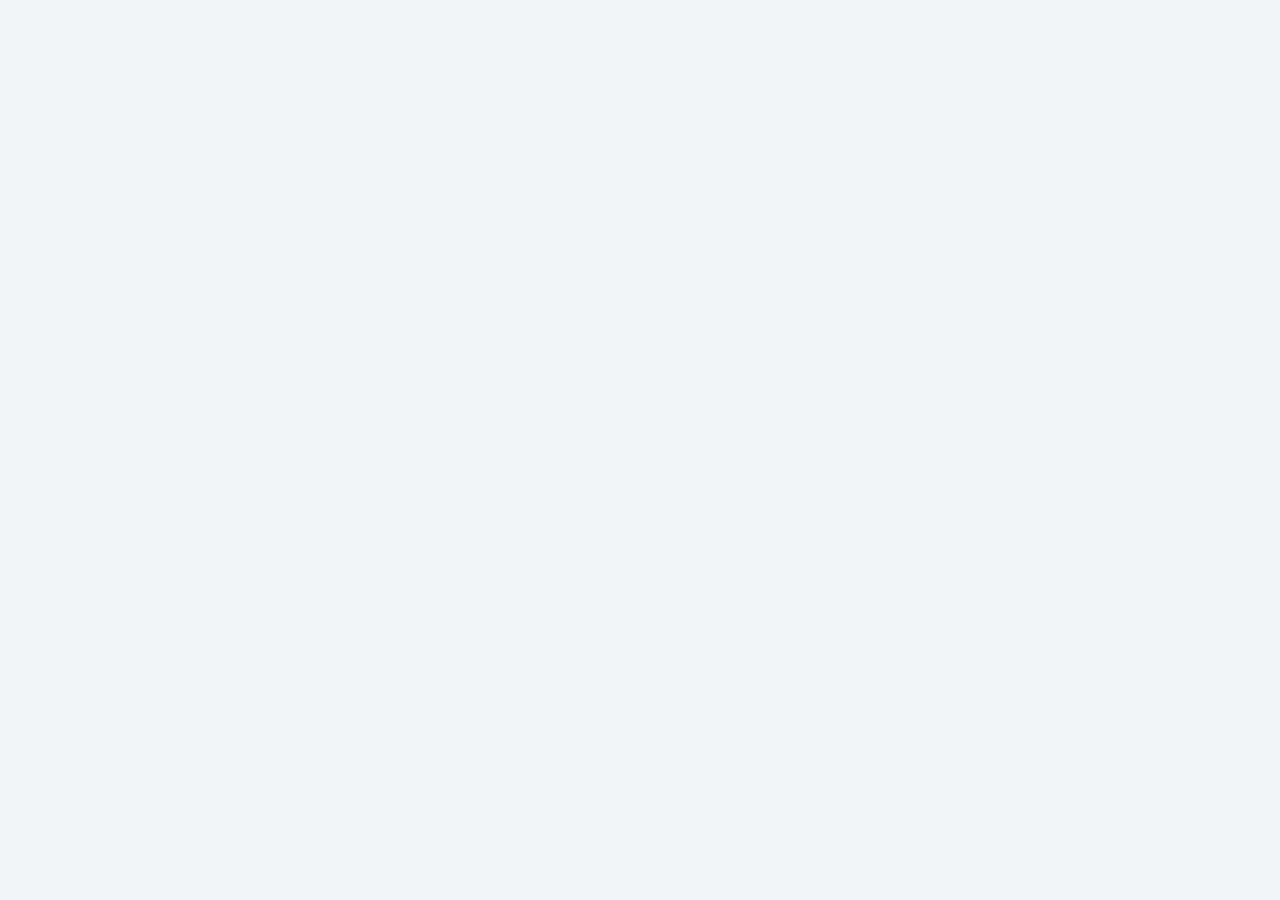
==== commit ea764b66: "Update index.html" ====
--- a/index.html
+++ b/index.html
@@ -1,2048 +1,188 @@
-import { initializeApp } from "https://www.gstatic.com/firebasejs/10.12.2/firebase-app.js";
-import {
-    initializeFirestore,
-    doc,
-    setDoc,
-    getDoc,
-    updateDoc,
-    deleteDoc,
-    collection,
-    query,
-    orderBy,
-    limit,
-    onSnapshot,
-    writeBatch,
-    arrayUnion,
-    getDocs
-} from "https://www.gstatic.com/firebasejs/10.12.2/firebase-firestore.js";
-import {
-    getAuth,
-    signInWithEmailAndPassword,
-    signOut,
-    onAuthStateChanged
-} from "https://www.gstatic.com/firebasejs/10.12.2/firebase-auth.js";
-
-const firebaseConfig = {
-    apiKey: "AIzaSyBHdtd1YLq8z_cuVgUDx33Z088okq0Sriw",
-    authDomain: "servicio-tecnico-1d91f.firebaseapp.com",
-    projectId: "servicio-tecnico-1d91f",
-    storageBucket: "servicio-tecnico-1d91f.firebasestorage.app",
-    messagingSenderId: "475926146823",
-    appId: "1:475926146823:web:1bd26d301c1ad0d25f5fa2"
-};
-
-const CONFIG = {
-    prefijo: "506",
-    baseUrl: "https://jstech.co.cr/"
-};
-
-const URL_GOOGLE_DRIVE = "https://script.google.com/macros/s/AKfycbw37r2nI4NiFB2tlE9K31RTFY7fSh30mBMOVlnpGAn0qEow65hztlfxSzVSudGgf2cH1Q/exec";
-
-const ESTADOS = [
-    "Recibido",
-    "En diagnóstico",
-    "Esperando repuesto",
-    "En reparación",
-    "Listo para entrega",
-    "Entregado"
-];
-
-// Sin procedimientos base fijos: solo se cargan los agregados por el usuario en localStorage
-const STORAGE_KEY_PROCEDIMIENTOS = "jstech_procedimientos_personalizados_v1";
-
-const app = initializeApp(firebaseConfig);
-const db = initializeFirestore(app, {
-    experimentalForceLongPolling: true
-});
-const auth = getAuth(app);
-const $ = id => document.getElementById(id);
-
-let unsubscribe = null;
-let dispositivos = [];
-let contactosMap = {};
-let operacionEnCurso = false;
-let versionDetalle = 0;
-
-function obtenerProcedimientosPersonalizados() {
-    try {
-        const raw = localStorage.getItem(STORAGE_KEY_PROCEDIMIENTOS);
-        const parsed = raw ? JSON.parse(raw) : [];
-        if (!Array.isArray(parsed)) return [];
-        const limpios = [];
-        const vistos = new Set();
-        for (const item of parsed) {
-            const texto = String(item ?? "").trim();
-            if (!texto) continue;
-            const clave = texto.toLowerCase();
-            if (!vistos.has(clave)) {
-                vistos.add(clave);
-                limpios.push(texto);
-            }
-        }
-        return limpios;
-    } catch (error) {
-        console.warn("No se pudieron leer los procedimientos personalizados:", error);
-        return [];
-    }
-}
-
-function guardarProcedimientosPersonalizados(lista) {
-    try {
-        localStorage.setItem(STORAGE_KEY_PROCEDIMIENTOS, JSON.stringify(lista));
-    } catch (error) {
-        console.warn("No se pudieron guardar los procedimientos personalizados:", error);
-    }
-}
-
-function escapar(valor) {
-    const div = document.createElement("div");
-    div.textContent = String(valor ?? "");
-    return div.innerHTML.replace(/"/g, "\u0026quot;").replace(/'/g, "\u0026#39;");
-}
-
-function formatearFecha(fecha) {
-    if (!fecha) return "Fecha no disponible";
-    const fechaReal = typeof fecha === "number"
-        ? new Date(fecha)
-        : fecha.toDate
-            ? fecha.toDate()
-            : new Date(fecha);
-    if (Number.isNaN(fechaReal.getTime())) {
-        return "Fecha no disponible";
-    }
-    return fechaReal.toLocaleString("es-CR", {
-        dateStyle: "medium",
-        timeStyle: "short"
-    });
-}
-
-function mostrarMensaje(contenedor, mensaje, tipo = "") {
-    const el = $(contenedor);
-    if (!el) return;
-    el.innerHTML = `
-        <div class="message ${tipo}">
-            ${escapar(mensaje)}
+<!DOCTYPE html>
+<html lang="es">
+<head>
+    <meta charset="UTF-8">
+    <meta name="viewport" content="width=device-width, initial-scale=1.0">
+    <title>JS TECH | Panel técnico</title>
+    <meta name="theme-color" content="#0b3a3c">
+    <link rel="preconnect" href="https://fonts.googleapis.com">
+    <link rel="preconnect" href="https://fonts.gstatic.com" crossorigin>
+    <link href="https://fonts.googleapis.com/css2?family=Plus+Jakarta+Sans:wght@400;500;600;700;800&display=swap" rel="stylesheet">
+    <link rel="stylesheet" href="styles.css">
+</head>
+<body>
+<section id="lg" class="login-screen hidden">
+    <div class="login-card">
+        <div class="brand brand-dark">
+            <div class="logo">JS</div>
+            <span>JS TECH</span>
         </div>
-    `;
-}
-
-function obtenerEstadoSeguro(estado) {
-    const indice = ESTADOS.indexOf(estado);
-    return indice >= 0 ? indice : 0;
-}
-
-function insignia(estado) {
-    return `
-        <span class="badge status-${obtenerEstadoSeguro(estado)}">
-            ${escapar(estado || ESTADOS[0])}
-        </span>
-    `;
-}
-
-function insigniaPrioridad(prioridad) {
-    const tipoPrio = prioridad === "Urgente" ? "prio-urgente" : "prio-normal";
-    return `
-        <span class="badge-prio ${tipoPrio}">
-            ${escapar(prioridad || "Normal")}
-        </span>
-    `;
-}
-
-function generarCodigo() {
-    const caracteres = "ABCDEFGHJKMNPQRSTUVWXYZ23456789";
-    let codigo = "RP-";
-    for (let i = 0; i < 6; i++) {
-        codigo += caracteres[
-            Math.floor(Math.random() * caracteres.length)
-        ];
-    }
-    return codigo;
-}
-
-function enlaceCliente(codigo) {
-    const url = new URL(CONFIG.baseUrl);
-    url.searchParams.set("c", codigo);
-    return url.href;
-}
-
-async function copiarTexto(texto) {
-    try {
-        await navigator.clipboard.writeText(texto);
-        alert("Copiado correctamente.");
-    } catch {
-        window.prompt("Copia este texto:", texto);
-    }
-}
-
-function establecerCarga(boton, cargando, textoOriginal) {
-    if (!boton) return;
-    boton.disabled = cargando;
-    boton.textContent = cargando ? "Procesando..." : textoOriginal;
-}
-
-/* =========================
-   INICIO DE SESIÓN
-========================= */
-const loginForm = $("loginForm");
-if (loginForm) {
-    loginForm.addEventListener("submit", async evento => {
-        evento.preventDefault();
-        const boton = $("bl");
-        establecerCarga(boton, true, "Entrar al panel");
-        const le = $("le");
-        if (le) le.innerHTML = "";
-        try {
-            await signInWithEmailAndPassword(
-                auth,
-                $("em").value.trim(),
-                $("pw").value
-            );
-        } catch (error) {
-            const mensajes = {
-                "auth/invalid-credential": "Correo o contraseña incorrectos.",
-                "auth/wrong-password": "Correo o contraseña incorrectos.",
-                "auth/user-not-found": "El usuario no existe en Firebase Authentication.",
-                "auth/invalid-email": "El correo electrónico no es válido.",
-                "auth/operation-not-allowed": "Activa el acceso por correo y contraseña en Firebase.",
-                "auth/unauthorized-domain": "Autoriza este dominio en Firebase Authentication.",
-                "auth/network-request-failed": "Error de conexión. Revisa tu Internet.",
-                "auth/too-many-requests": "Demasiados intentos. Espera antes de volver a probar."
-            };
-            mostrarMensaje(
-                "le",
-                mensajes[error.code] || `No se pudo iniciar sesión: ${error.message}`,
-                "error"
-            );
-        } finally {
-            establecerCarga(boton, false, "Entrar al panel");
-        }
-    });
-}
-
-const btnCerrar = $("bo");
-if (btnCerrar) {
-    btnCerrar.addEventListener("click", async () => {
-        try {
-            await signOut(auth);
-        } catch (error) {
-            alert("No se pudo cerrar la sesión: " + error.message);
-        }
-    });
-}
-
-onAuthStateChanged(auth, usuario => {
-    const lg = $("lg");
-    const ap = $("ap");
-    if (usuario) {
-        if (lg) lg.classList.add("hidden");
-        if (ap) ap.classList.remove("hidden");
-        escucharDispositivos();
-        iniciarModuloCursos();
-    } else {
-        if (lg) lg.classList.remove("hidden");
-        if (ap) ap.classList.add("hidden");
-        dispositivos = [];
-        contactosMap = {};
-        versionDetalle++;
-        const ls = $("ls");
-        if (ls) ls.textContent = "Inicia sesión para consultar los equipos.";
-        const dt = $("dt");
-        if (dt && !window.location.pathname.includes("detalle.html") && !window.location.pathname.includes("editar.html")) {
-            dt.innerHTML = "";
-        }
-        actualizarEstadisticas();
-    }
-    if (unsubscribe && !usuario) {
-        unsubscribe();
-        unsubscribe = null;
-    }
-});
-
-/* =========================
-   REGISTRAR DISPOSITIVO
-========================= */
-const deviceForm = $("deviceForm");
-if (deviceForm) {
-    deviceForm.addEventListener("submit", async evento => {
-        evento.preventDefault();
-        if (operacionEnCurso) return;
-        const boton = $("bs");
-        const nombre = $("f_cli").value.trim();
-        const telefono = $("f_tel").value.trim();
-        const telefono2 = $("f_tel2").value.trim();
-        const correo = $("f_email").value.trim();
-        const direccion = $("f_dir").value.trim();
-        const tipo = $("f_tip").value;
-        const marca = $("f_mar").value.trim();
-        const modelo = $("f_mod").value.trim();
-        const color = $("f_col").value.trim();
-        const serie = $("f_ser").value.trim();
-        const costo = $("f_cos").value.trim();
-        const prioridad = $("f_prio") ? $("f_prio").value : "Normal";
-        const password = $("f_pass") ? $("f_pass").value.trim() : "";
-        const problema = $("f_pro").value.trim();
-        const observaciones = $("f_obs") ? $("f_obs").value.trim() : "";
-        if (!nombre || !marca || !modelo || !problema || !serie || !observaciones) {
-            mostrarMensaje("ok", "Por favor completa todos los campos obligatorios.", "error");
-            return;
-        }
-        if (costo && (!Number.isFinite(Number(costo)) || Number(costo) < 0)) {
-            mostrarMensaje("ok", "El costo debe ser igual o mayor que cero.", "error");
-            return;
-        }
-        operacionEnCurso = true;
-        establecerCarga(boton, true, "Registrar y generar código");
-        const okEl = $("ok");
-        if (okEl) okEl.innerHTML = "";
-        try {
-            let codigo = null;
-            for (let i = 0; i < 10; i++) {
-                const candidato = generarCodigo();
-                const existente = await getDoc(doc(db, "repairs", candidato));
-                if (!existente.exists()) {
-                    codigo = candidato;
-                    break;
-                }
-            }
-            if (!codigo) {
-                throw new Error("No se pudo generar un código disponible.");
-            }
-            const ahora = Date.now();
-            const registro = {
-                codigo,
-                tipo,
-                marca,
-                modelo,
-                color,
-                serie,
-                problema,
-                observaciones,
-                costo,
-                prioridad,
-                password,
-                estado: ESTADOS[0],
-                creado: ahora,
-                actualizado: ahora,
-                historial: [{
-                    estado: ESTADOS[0],
-                    nota: "Equipo recibido",
-                    fecha: ahora
-                }],
-                fotos: []
-            };
-            const lote = writeBatch(db);
-            lote.set(doc(db, "repairs", codigo), registro);
-            lote.set(doc(db, "contacts", codigo), {
-                cliente: nombre,
-                telefono,
-                telefono2,
-                correo,
-                direccion
-            });
-            await lote.commit();
-            if (okEl) {
-                okEl.innerHTML = `
-                    <div class="message success">
-                        <strong>¡Dispositivo registrado correctamente!</strong>
-                        <p class="muted">Código de seguimiento:</p>
-                        <div class="code">${escapar(codigo)}</div>
-                        <button class="btn btn-secondary" id="imprimirNuevo" type="button">
-                            Imprimir ticket
-                        </button>
-                        <button class="btn btn-neutral" id="copiarCodigoNuevo" type="button">
-                            Copiar código
-                        </button>
-                        <button class="btn btn-neutral" id="copiarEnlaceNuevo" type="button">
-                            Copiar enlace
+        <h1>Panel del técnico</h1>
+        <p class="muted">Inicia sesión para gestionar los dispositivos.</p>
+        <form id="loginForm">
+            <label for="em">Correo electrónico</label>
+            <input id="em" type="email" autocomplete="username" required>
+            <label for="pw">Contraseña</label>
+            <input id="pw" type="password" autocomplete="current-password" required>
+            <button class="btn btn-primary btn-full" id="bl" type="submit">
+                Entrar al panel
+            </button>
+        </form>
+        <div id="le" aria-live="polite"></div>
+    </div>
+</section>
+<div id="ap" class="hidden">
+    <header class="top">
+        <div class="container">
+            <nav class="navbar">
+                <a class="brand" href="#">
+                    <div class="logo">JS</div>
+                    <span>JS TECH</span>
+                </a>
+                <div class="nav-right-container">
+                    <div class="nav-buttons">
+                        <a href="dispositivos.html" class="btn btn-outline-light">
+                            Ver dispositivos registrados
+                        </a>
+                        <a href="productos-tecnico.html" class="btn btn-outline-light">
+                            Gestión de Productos
+                        </a>
+                        <a href="cursos.html" class="btn btn-outline-light">
+                            Procedimiento
+                        </a>
+                        <button class="btn btn-outline-light" id="bo" type="button">
+                            Cerrar sesión
                         </button>
                     </div>
-                `;
-                $("imprimirNuevo")?.addEventListener("click", () => {
-                    imprimirTicket(
-                        codigo, registro, nombre, telefono,
-                        telefono2, correo, direccion
-                    );
-                });
-                $("copiarCodigoNuevo")?.addEventListener("click", () => {
-                    copiarTexto(codigo);
-                });
-                $("copiarEnlaceNuevo")?.addEventListener("click", () => {
-                    copiarTexto(enlaceCliente(codigo));
-                });
-            }
-            deviceForm.reset();
-        } catch (error) {
-            console.error(error);
-            mostrarMensaje(
-                "ok",
-                "No se pudo registrar el equipo. Revisa Firebase. " + error.message,
-                "error"
-            );
-        } finally {
-            operacionEnCurso = false;
-            establecerCarga(boton, false, "Registrar y generar código");
-        }
-    });
-}
-
-/* =========================
-   ESTADÍSTICAS
-========================= */
-function actualizarEstadisticas() {
-    const s1 = $("s1");
-    const s2 = $("s2");
-    const s3 = $("s3");
-    const s4 = $("s4");
-    if (s1) s1.textContent = dispositivos.length;
-    if (s2) {
-        s2.textContent = dispositivos.filter(registro =>
-            ["Recibido", "En diagnóstico", "Esperando repuesto", "En reparación"]
-                .includes(registro.estado)
-        ).length;
-    }
-    if (s3) {
-        s3.textContent = dispositivos.filter(registro =>
-            registro.estado === "Listo para entrega"
-        ).length;
-    }
-    if (s4) {
-        s4.textContent = dispositivos.filter(registro =>
-            registro.estado === "Entregado"
-        ).length;
-    }
-}
-
-/* =========================
-   ESCUCHAR FIRESTORE
-========================= */
-function escucharDispositivos() {
-    const ls = $("ls");
-    if (!ls && !$("s1")) return;
-    if (ls) ls.textContent = "Cargando dispositivos...";
-    const consulta = query(
-        collection(db, "repairs"),
-        orderBy("creado", "desc"),
-        limit(200)
-    );
-    unsubscribe = onSnapshot(consulta, async resultado => {
-        dispositivos = resultado.docs.map(documento => ({
-            id: documento.id,
-            ...documento.data()
-        }));
-        try {
-            const contactosSnap = await getDocs(collection(db, "contacts"));
-            contactosMap = {};
-            contactosSnap.forEach(docSnap => {
-                contactosMap[docSnap.id] = docSnap.data().cliente;
-            });
-        } catch (e) {
-            console.warn("No se pudieron cargar los contactos para la lista", e);
-        }
-        actualizarEstadisticas();
-        renderizarLista();
-    }, error => {
-        console.error(error);
-        mostrarMensaje(
-            "ls",
-            "No se pudieron cargar los dispositivos. Revisa las reglas de Firestore.",
-            "error"
-        );
-    });
-}
-
-/* =========================
-   BÚSQUEDA Y FILTROS
-========================= */
-const inputBusqueda = $("fq");
-if (inputBusqueda) {
-    inputBusqueda.addEventListener("input", renderizarLista);
-}
-const selectFiltroEstado = $("fe");
-if (selectFiltroEstado) {
-    selectFiltroEstado.addEventListener("change", renderizarLista);
-}
-
-function renderizarLista() {
-    const ls = $("ls");
-    if (!ls) return;
-    const busqueda = $("fq")
-        ? $("fq").value.trim().toLowerCase()
-        : "";
-    const estado = $("fe") ? $("fe").value : "";
-    const filtrados = dispositivos.filter(registro => {
-        const coincideEstado = !estado || registro.estado === estado;
-        const nombreCliente = contactosMap[registro.id] || "";
-        const texto = [
-            nombreCliente,
-            registro.id,
-            registro.tipo,
-            registro.marca,
-            registro.modelo,
-            registro.color,
-            registro.serie,
-            registro.problema
-        ].join(" ").toLowerCase();
-        return coincideEstado && texto.includes(busqueda);
-    });
-    if (!filtrados.length) {
-        ls.innerHTML = `
-            <div class="message">
-                No se encontraron dispositivos con esos criterios.
-            </div>
-        `;
-        return;
-    }
-    ls.innerHTML = filtrados.map(registro => {
-        const nombreCliente = contactosMap[registro.id] || "Sin nombre";
-        const detalleEquipo = [registro.marca, registro.modelo, registro.color]
-            .filter(Boolean)
-            .join(" ") || "Equipo registrado";
-        const textoSerie = registro.serie ? `Serie: ${registro.serie}` : "Sin número de serie";
-        return `
-        <div class="device-row" data-id="${escapar(registro.id)}">
-            <div class="device-info">
-                <div class="device-header">
-                    <div>
-                        <strong>${escapar(nombreCliente)}</strong>
-                        <small>${escapar(registro.tipo)} · ${escapar(detalleEquipo)}</small>
-                        <small style="margin-top: 4px; font-weight: 600; color: #475569;">${escapar(textoSerie)}</small>
-                    </div>
-                    <div>
-                        ${insigniaPrioridad(registro.prioridad)}
-                    </div>
+                    <img src="logo.jpeg" alt="Logo JS TECH" class="nav-logo">
                 </div>
-                <div class="badges-container" style="margin-top: 10px;">
-                    ${insignia(registro.estado)}
-                </div>
-                <div class="device-actions">
-                    <button type="button"
-                        class="btn-edit edit-device"
-                        data-id="${escapar(registro.id)}">
-                        ✏️ Editar
-                    </button>
-                    <button type="button"
-                        class="btn-delete delete-device"
-                        data-id="${escapar(registro.id)}">
-                        🗑 Eliminar
-                    </button>
-                </div>
-                <div style="margin-top: 10px;">
-                    <button type="button"
-                        class="btn btn-neutral view-device"
-                        data-id="${escapar(registro.id)}"
-                        style="width: 100%;">
-                        Ver detalles
-                    </button>
-                </div>
+            </nav>
+            <div class="hero-copy">
+                <span class="eyebrow">GESTIÓN DE SERVICIO TÉCNICO</span>
+                <h1>Panel del técnico</h1>
+                <p>Registra equipos nuevos y administra las reparaciones.</p>
             </div>
         </div>
-    `;
-    }).join("");
-}
-
-const contenedorLista = $("ls");
-if (contenedorLista) {
-    contenedorLista.addEventListener("click", async evento => {
-        const btnEliminar = evento.target.closest(".delete-device");
-        const btnEditar = evento.target.closest(".edit-device");
-        const btnVer = evento.target.closest(".view-device");
-        const id = (btnEliminar || btnEditar || btnVer)?.dataset.id;
-        if (!id) return;
-        if (btnEliminar) {
-            evento.preventDefault();
-            if (!window.confirm(`¿Seguro que deseas eliminar el dispositivo ${id}?`)) {
-                return;
-            }
-            try {
-                await deleteDoc(doc(db, "repairs", id));
-                try {
-                    await deleteDoc(doc(db, "contacts", id));
-                } catch (error) {
-                    console.warn("No se pudo eliminar el contacto:", error);
-                }
-            } catch (error) {
-                alert("No se pudo eliminar el dispositivo: " + error.message);
-            }
-            return;
-        }
-        if (btnEditar) {
-            evento.preventDefault();
-            window.location.href = `editar.html?c=${encodeURIComponent(id)}`;
-            return;
-        }
-        if (btnVer) {
-            evento.preventDefault();
-            window.location.href = `detalle.html?c=${encodeURIComponent(id)}`;
-            return;
-        }
-    });
-}
-
-/* =========================
-   NOTIFICACIÓN POR WHATSAPP
-========================= */
-async function enviarNotificacionCliente(codigo, nuevoEstado, nota) {
-    try {
-        const contSnap = await getDoc(doc(db, "contacts", codigo));
-        if (!contSnap.exists()) return;
-        const contacto = contSnap.data();
-        const telefono = contacto.telefono || contacto.telefono2;
-        if (!telefono) {
-            alert("No hay un número de teléfono registrado para este cliente.");
-            return;
-        }
-        const numeroLimpio = telefono.replace(/\D/g, "");
-        const numeroCompleto = numeroLimpio.startsWith(CONFIG.prefijo)
-            ? numeroLimpio
-            : `${CONFIG.prefijo}${numeroLimpio}`;
-        const mensajeTexto = `Hola ${contacto.cliente}, JS TECH le informa que el estado de su equipo (${codigo}) ha sido actualizado:\n\n Estado: ${nuevoEstado}\n Avance: ${nota}\n\nPuede ver el estado completo aquí:\n${enlaceCliente(codigo)}`;
-        const urlWhatsapp = `whatsapp://send?phone=${numeroCompleto}&text=${encodeURIComponent(mensajeTexto)}`;
-        window.location.href = urlWhatsapp;
-    } catch (error) {
-        console.error("Error al generar enlace de WhatsApp:", error);
-    }
-}
-
-/* =========================
-   DETALLES DEL DISPOSITIVO
-========================= */
-async function abrirDetalle(id, silencioso = false) {
-    const miVersion = ++versionDetalle;
-    const dt = $("dt");
-    if (!dt) return;
-    let registro = null;
-    try {
-        const docSnap = await getDoc(doc(db, "repairs", id));
-        if (!docSnap.exists()) {
-            dt.innerHTML = `<div class="message error">No se encontró el dispositivo especificado.</div>`;
-            return;
-        }
-        registro = { id: docSnap.id, ...docSnap.data() };
-    } catch (error) {
-        console.error("Error al cargar dispositivo:", error);
-        return;
-    }
-    let contacto = {
-        cliente: "Cliente general",
-        telefono: "",
-        telefono2: "",
-        correo: "",
-        direccion: ""
-    };
-    try {
-        const contSnap = await getDoc(doc(db, "contacts", id));
-        if (contSnap.exists()) contacto = contSnap.data();
-    } catch (error) {
-        console.warn("No se pudo cargar el contacto:", error);
-    }
-    if (miVersion !== versionDetalle) return;
-    const historial = Array.isArray(registro.historial)
-        ? registro.historial
-        : [];
-    const tituloDetalle = $("tituloDetalle");
-    if (tituloDetalle) {
-        tituloDetalle.textContent = `Expediente: ${registro.id}`;
-    }
-    const detalleMarcaModelo = [registro.marca, registro.modelo]
-        .filter(Boolean)
-        .join(" ") || "No especificada";
-    dt.innerHTML = `
-        <article class="card detail-card">
-            <div class="detail-heading">
-                <div>
-                    <span class="section-kicker">EXPEDIENTE TÉCNICO</span>
-                    <h2>${escapar(registro.id)}</h2>
-                    <p class="muted">${escapar(registro.tipo)} — ${escapar(detalleMarcaModelo)}</p>
+    </header>
+    <main class="container main-content">
+        <section class="stats-grid">
+            <article class="stat-card">
+                <span class="stat-icon">▣</span>
+                <span class="stat-label">Total registrados</span>
+                <strong id="s1">0</strong>
+            </article>
+            <article class="stat-card">
+                <span class="stat-icon">◷</span>
+                <span class="stat-label">En proceso</span>
+                <strong id="s2">0</strong>
+            </article>
+            <article class="stat-card">
+                <span class="stat-icon">✓</span>
+                <span class="stat-label">Listos para entrega</span>
+                <strong id="s3">0</strong>
+            </article>
+            <article class="stat-card">
+                <span class="stat-icon">↗</span>
+                <span class="stat-label">Entregados</span>
+                <strong id="s4">0</strong>
+            </article>
+        </section>
+        <section style="width: 100%; margin: 0 auto;">
+            <article class="card">
+                <div class="section-heading">
+                    <div>
+                        <span class="section-kicker">NUEVO REGISTRO</span>
+                        <h2>Registrar dispositivo</h2>
+                    </div>
+                    <span class="heading-icon">＋</span>
                 </div>
-                <div class="badges-container">
-                    ${insignia(registro.estado)}
-                    ${insigniaPrioridad(registro.prioridad)}
-                </div>
-            </div>
-            <div class="detail-actions">
-                <button class="btn btn-secondary" id="btnImprimirDetalle" type="button">Imprimir ticket</button>
-                <button class="btn btn-neutral" id="btnCopiarCodigo" type="button">Copiar código</button>
-                <button class="btn btn-neutral" id="btnCopiarEnlace" type="button">Copiar enlace</button>
-            </div>
-            <div class="detail-meta">
-                <div>
-                    <p><strong>Cliente:</strong> ${escapar(contacto.cliente)}</p>
-                    <p><strong>Teléfono 1:</strong> ${escapar(contacto.telefono || "No registrado")}</p>
-                    <p><strong>Teléfono 2:</strong> ${escapar(contacto.telefono2 || "No registrado")}</p>
-                    <p><strong>Correo:</strong> ${escapar(contacto.correo || "No registrado")}</p>
-                    <p><strong>Dirección:</strong> ${escapar(contacto.direccion || "No registrada")}</p>
-                </div>
-                <div>
-                    <p><strong>Marca / Modelo:</strong> ${escapar(detalleMarcaModelo)}</p>
-                    <p><strong>Color:</strong> ${escapar(registro.color || "No especificado")}</p>
-                    <p><strong>Serie:</strong> ${escapar(registro.serie || "No especificada")}</p>
-                    <p><strong>Contraseña / Patrón:</strong> ${escapar(registro.password || "No especificada")}</p>
-                    <p><strong>Costo estimado:</strong> ₡${escapar(registro.costo || "0.00")}</p>
-                    <p><strong>Ingreso:</strong> ${formatearFecha(registro.creado)}</p>
-                    <p><strong>Última actualización:</strong> ${formatearFecha(registro.actualizado)}</p>
-                    <p><strong>Problema reportado:</strong></p>
-                    <p class="muted">${escapar(registro.problema)}</p>
-                    <p><strong>Observaciones iniciales:</strong></p>
-                    <p class="muted">${escapar(registro.observaciones || "Ninguna")}</p>
-                </div>
-            </div>
-            <h3>Historial y progreso</h3>
-            <div class="history">
-                ${historial.map(h => `
-                    <div class="history-item">
-                        <strong>${escapar(h.estado)}</strong>
-                        ${h.procedimiento ? `<p style="margin:2px 0;"><strong>Procedimiento:</strong> ${escapar(h.procedimiento)}</p>` : ""}
-                        ${h.nota ? `<p style="margin:2px 0;">${escapar(h.nota)}</p>` : ""}
-                        <small>${formatearFecha(h.fecha)}</small>
-                    </div>
-                `).join("")}
-            </div>
-            <section class="card" style="margin-top:24px;">
-                <h3>📸 Fotos del dispositivo (Google Drive)</h3>
-                <p class="muted">
-                    Tomá o selecciona fotografías para subirlas directamente a Google Drive y compartirlas con el cliente.
-                </p>
-                <button class="btn btn-primary" type="button" id="abrirApartadoFotos">
-                    📷 Abrir selector de imágenes
-                </button>
-                <div id="apartadoFotos" style="display:none;margin-top:20px;">
-                    <label for="categoriaFoto">Tipo de fotografía</label>
-                    <select id="categoriaFoto">
-                        <option value="Estado inicial">Estado inicial</option>
-                        <option value="En reparación">En reparación</option>
-                        <option value="Trabajo terminado">Trabajo terminado</option>
-                        <option value="En diagnostico">En diagnostico</option>
-                        <option value="Otra evidencia">Otra evidencia</option>
-                    </select>
-                    <label for="fotoCamara" style="margin-top:12px;">Tomar fotografía con cámara</label>
-                    <input
-                        type="file"
-                        id="fotoCamara"
-                        accept="image/*"
-                        capture="environment"
-                        multiple
-                        class="photo-input"
-                    >
-                    <label for="fotoGaleria">Seleccionar desde la galería</label>
-                    <input
-                        type="file"
-                        id="fotoGaleria"
-                        accept="image/jpeg,image/png,image/webp"
-                        multiple
-                        class="photo-input"
-                    >
-                    <div id="vistaPreviaFotos" class="photo-gallery"></div>
-                    <button class="btn btn-primary btn-full" type="button" id="guardarFotos" style="margin-top:16px;">
-                        Subir fotografías a Google Drive
-                    </button>
-                    <p id="mensajeFotos" class="photo-status" aria-live="polite"></p>
-                </div>
-                <h3 style="margin-top:24px;">Galería en Google Drive</h3>
-                <div id="galeriaFotos" class="photo-gallery"></div>
-            </section>
-            <form class="update-form" id="formActualizarEstado">
-                <h4>Actualizar estado del equipo</h4>
-                <div class="form-grid">
-                    <div class="field">
-                        <label for="nuevoEstado">Nuevo estado</label>
-                        <select id="nuevoEstado" required>
-                            ${ESTADOS.map(e => `
-                                <option ${e === registro.estado ? "selected" : ""}>
-                                    ${e}
-                                </option>
-                            `).join("")}
-                        </select>
+                <p class="muted">Completa los datos del cliente y del equipo recibido.</p>
+                <form id="deviceForm">
+                    <div class="form-grid">
+                        <div class="field">
+                            <label for="f_cli">Nombre del cliente *</label>
+                            <input id="f_cli" maxlength="120" required>
+                        </div>
+                        <div class="field">
+                            <label for="f_tel">Teléfono 1</label>
+                            <input id="f_tel" type="tel" maxlength="25">
+                        </div>
+                        <div class="field">
+                            <label for="f_tel2">Teléfono 2</label>
+                            <input id="f_tel2" type="tel" maxlength="25">
+                        </div>
+                        <div class="field">
+                            <label for="f_email">Correo electrónico</label>
+                            <input id="f_email" type="email" maxlength="150">
+                        </div>
+                        <div class="field field-full-row">
+                            <label for="f_dir">Dirección</label>
+                            <input id="f_dir" maxlength="250">
+                        </div>
+                        <div class="field">
+                            <label for="f_tip">Tipo de dispositivo *</label>
+                            <select id="f_tip" required>
+                                <option>Impresora</option>
+                                <option>Laptop</option>
+                                <option>Accesorios</option>
+                                <option>PC</option>
+                                <option>Otro</option>
+                            </select>
+                        </div>
+                        <div class="field">
+                            <label for="f_mar">Marca *</label>
+                            <input id="f_mar" maxlength="150">
+                        </div>
+                        <div class="field">
+                            <label for="f_mod">Modelo*</label>
+                            <input id="f_mod" maxlength="150">
+                        </div>
+                        <div class="field">
+                            <label for="f_col">Color</label>
+                            <input id="f_col" maxlength="80">
+                        </div>
+                        <div class="field">
+                            <label for="f_ser">Serie*</label>
+                            <input id="f_ser" maxlength="100">
+                        </div>
+                        <div class="field">
+                            <label for="f_cos">Costo estimado (₡)</label>
+                            <input id="f_cos" type="number" min="0" step="0.01">
+                        </div>
+                        <div class="field">
+                            <label for="f_prio">Prioridad *</label>
+                            <select id="f_prio" required>
+                                <option value="Normal">Normal</option>
+                                <option value="Urgente">Urgente</option>
+                            </select>
+                        </div>
+                        <div class="field">
+                            <label for="f_pass">Contraseña / Patrón <small style="font-weight:normal; color:var(--muted);">(Opcional)</small></label>
+                            <input id="f_pass" maxlength="100" placeholder="Ej: 1234, patrón de bloqueo...">
+                        </div>
                     </div>
                     <div class="field">
-                        <label for="notaEstado">Nota o avance</label>
-                        <input id="notaEstado"
-                               placeholder="Ej: Se reemplazó la pantalla con éxito..."
-                               required>
+                        <label for="f_obs">Observaciones iniciales*</label>
+                        <textarea id="f_obs" rows="3"></textarea>
                     </div>
-                </div>
-                <div class="field" id="bloqueProcedimiento" style="display: none; margin-top: 12px;">
-                    <label for="procedimientoEstado">Procedimiento</label>
-                    <div style="display: flex; gap: 8px; flex-wrap: wrap; align-items: center;">
-                        <select id="procedimientoEstado" style="flex: 1; min-width: 220px;"></select>
-                        <button class="btn btn-neutral" type="button" id="btnQuitarProcedimiento">
-                            Quitar seleccionado
-                        </button>
+                    <div class="field" style="margin-top: 16px;">
+                        <label for="f_pro">Problema reportado *</label>
+                        <textarea id="f_pro" rows="3" maxlength="2000" required placeholder="Describe el problema que presenta el equipo..."></textarea>
                     </div>
-                    <div style="display: flex; gap: 8px; flex-wrap: wrap; align-items: center; margin-top: 8px;">
-                        <input
-                            id="nuevoProcedimiento"
-                            type="text"
-                            placeholder="Nuevo procedimiento..."
-                            style="flex: 1; min-width: 220px;"
-                        >
-                        <button class="btn btn-neutral" type="button" id="btnAgregarProcedimiento">
-                            + Agregar
-                        </button>
-                    </div>
-                </div>
-                <button class="btn btn-primary" type="submit" style="margin-top:12px;">
-                    Guardar cambios
-                </button>
-            </form>
-        </article>
-    `;
-    $("btnImprimirDetalle")?.addEventListener("click", () => {
-        imprimirTicket(
-            registro.id,
-            registro,
-            contacto.cliente,
-            contacto.telefono,
-            contacto.telefono2,
-            contacto.correo,
-            contacto.direccion
-        );
-    });
-    $("btnCopiarCodigo")?.addEventListener("click", () => copiarTexto(registro.id));
-    $("btnCopiarEnlace")?.addEventListener("click", () => copiarTexto(enlaceCliente(registro.id)));
-    configurarFotosGoogleDrive(registro.id, registro.fotos || []);
-    const selectNuevoEstado = $("nuevoEstado");
-    const bloqueProcedimiento = $("bloqueProcedimiento");
-    const selectProcedimiento = $("procedimientoEstado");
-    const inputNuevoProcedimiento = $("nuevoProcedimiento");
-    const btnAgregarProcedimiento = $("btnAgregarProcedimiento");
-    const btnQuitarProcedimiento = $("btnQuitarProcedimiento");
-    function renderizarOpcionesProcedimiento(seleccionDeseada = "") {
-        if (!selectProcedimiento) return;
-        const personalizados = obtenerProcedimientosPersonalizados();
-        const valorActual = seleccionDeseada || selectProcedimiento.value;
-        const placeholder = personalizados.length
-            ? "Selecciona un procedimiento..."
-            : "Agrega un procedimiento con + Agregar...";
-        selectProcedimiento.innerHTML = `
-            <option value="">${escapar(placeholder)}</option>
-            ${personalizados.map(p => `
-                <option value="${escapar(p)}" ${valorActual === p ? "selected" : ""}>
-                    ${escapar(p)}
-                </option>
-            `).join("")}
-        `;
-    }
-    renderizarOpcionesProcedimiento(registro.procedimiento || "");
-    btnAgregarProcedimiento?.addEventListener("click", () => {
-        const nuevo = (inputNuevoProcedimiento?.value || "").trim();
-        if (!nuevo) {
-            alert("Escribe un procedimiento antes de agregarlo.");
-            inputNuevoProcedimiento?.focus();
-            return;
-        }
-        const lista = obtenerProcedimientosPersonalizados();
-        const existente = lista.find(item => item.toLowerCase() === nuevo.toLowerCase());
-        if (!existente) {
-            lista.push(nuevo);
-            guardarProcedimientosPersonalizados(lista);
-        }
-        renderizarOpcionesProcedimiento(existente || nuevo);
-        if (inputNuevoProcedimiento) {
-            inputNuevoProcedimiento.value = "";
-            inputNuevoProcedimiento.focus();
-        }
-    });
-    btnQuitarProcedimiento?.addEventListener("click", () => {
-        const seleccionado = (selectProcedimiento?.value || "").trim();
-        if (!seleccionado) {
-            alert("Selecciona un procedimiento de la lista para quitarlo.");
-            return;
-        }
-        if (!confirm(`¿Quitar "${seleccionado}" de tus procedimientos?`)) {
-            return;
-        }
-        const lista = obtenerProcedimientosPersonalizados().filter(
-            item => item.toLowerCase() !== seleccionado.toLowerCase()
-        );
-        guardarProcedimientosPersonalizados(lista);
-        renderizarOpcionesProcedimiento("");
-    });
-    function actualizarVisibilidadProcedimiento() {
-        if (!selectNuevoEstado || !bloqueProcedimiento) return;
-        const esReparacion = selectNuevoEstado.value === "En reparación";
-        bloqueProcedimiento.style.display = esReparacion ? "block" : "none";
-        if (!esReparacion && selectProcedimiento) {
-            selectProcedimiento.value = "";
-        }
-    }
-    selectNuevoEstado?.addEventListener("change", actualizarVisibilidadProcedimiento);
-    actualizarVisibilidadProcedimiento();
-    $("formActualizarEstado")?.addEventListener("submit", async ev => {
-        ev.preventDefault();
-        const nuevoEstado = $("nuevoEstado").value;
-        const nota = $("notaEstado").value.trim();
-        const procedimiento = nuevoEstado === "En reparación" && selectProcedimiento
-            ? selectProcedimiento.value.trim()
-            : "";
-        if (nuevoEstado === "En reparación" && !procedimiento) {
-            alert("Selecciona o agrega un procedimiento para el estado En reparación.");
-            selectProcedimiento?.focus();
-            return;
-        }
-        try {
-            const ahora = Date.now();
-            const entradaHistorial = { estado: nuevoEstado, nota, fecha: ahora };
-            if (procedimiento) {
-                entradaHistorial.procedimiento = procedimiento;
-            }
-            const nuevoHistorial = [
-                ...(registro.historial || []),
-                entradaHistorial
-            ];
-            await updateDoc(doc(db, "repairs", id), {
-                estado: nuevoEstado,
-                procedimiento,
-                actualizado: ahora,
-                historial: nuevoHistorial
-            });
-            const detalleNota = procedimiento ? `${nota} (Procedimiento: ${procedimiento})` : nota;
-            await enviarNotificacionCliente(id, nuevoEstado, detalleNota);
-            alert("Estado actualizado correctamente.");
-            abrirDetalle(id, true);
-        } catch (error) {
-            alert("No se pudo actualizar: " + error.message);
-        }
-    });
-}
-
-/* =========================
-   FOTOGRAFÍAS CON GOOGLE DRIVE
-========================= */
-function configurarFotosGoogleDrive(codigo, fotosIniciales = []) {
-    const abrir = $("abrirApartadoFotos");
-    const apartado = $("apartadoFotos");
-    const camara = $("fotoCamara");
-    const galeria = $("fotoGaleria");
-    const vista = $("vistaPreviaFotos");
-    const guardar = $("guardarFotos");
-    const mensaje = $("mensajeFotos");
-    const galeriaGuardada = $("galeriaFotos");
-    if (!abrir || !apartado || !camara || !galeria ||
-        !vista || !guardar || !mensaje || !galeriaGuardada) {
-        return;
-    }
-    let seleccionadas = [];
-    let urlsTemporales = [];
-    function limpiarPrevisualizaciones() {
-        urlsTemporales.forEach(url => URL.revokeObjectURL(url));
-        urlsTemporales = [];
-        vista.innerHTML = "";
-    }
-    function dibujarPrevisualizaciones() {
-        limpiarPrevisualizaciones();
-        seleccionadas.forEach((archivo, indice) => {
-            const url = URL.createObjectURL(archivo);
-            urlsTemporales.push(url);
-            const tarjeta = document.createElement("div");
-            tarjeta.className = "photo-item";
-            const imagen = document.createElement("img");
-            imagen.src = url;
-            imagen.alt = "Vista previa";
-            const nombre = document.createElement("p");
-            nombre.textContent = archivo.name;
-            const quitar = document.createElement("button");
-            quitar.type = "button";
-            quitar.className = "btn btn-neutral";
-            quitar.textContent = "Quitar";
-            quitar.style.cssText = "margin-top:6px;width:100%;padding:6px;";
-            quitar.addEventListener("click", () => {
-                seleccionadas.splice(indice, 1);
-                dibujarPrevisualizaciones();
-                mensaje.textContent = `Imágenes seleccionadas: ${seleccionadas.length}`;
-            });
-            tarjeta.append(imagen, nombre, quitar);
-            vista.appendChild(tarjeta);
-        });
-    }
-    function agregarArchivos(archivos) {
-        const permitidos = ["image/jpeg", "image/png", "image/webp"];
-        let rechazados = 0;
-        for (const archivo of archivos) {
-            if (!permitidos.includes(archivo.type) || archivo.size > 10 * 1024 * 1024) {
-                rechazados++;
-                continue;
-            }
-            seleccionadas.push(archivo);
-        }
-        dibujarPrevisualizaciones();
-        mensaje.textContent = rechazados
-            ? `Se omitieron ${rechazados} archivo(s). Usa JPG, PNG o WEBP de máximo 10MB.`
-            : `Imágenes seleccionadas: ${seleccionadas.length}`;
-    }
-    function dibujarGaleria(fotos) {
-        const lista = Array.isArray(fotos) ? fotos : [];
-        if (!lista.length) {
-            galeriaGuardada.innerHTML = '<p class="muted">Todavía no hay fotografías en Google Drive para este equipo.</p>';
-            return;
-        }
-        galeriaGuardada.innerHTML = lista.map((foto, indice) => {
-            if (!foto || typeof foto.url !== "string") return "";
-            const fechaFotoStr = formatearFecha(foto.fecha);
-            return `
-                <div class="photo-item">
-                    <a href="${escapar(foto.url)}" target="_blank" rel="noopener noreferrer">
-                        <img src="${escapar(foto.url)}" alt="${escapar(foto.categoria || "Foto")}" loading="lazy">
-                    </a>
-                    <p><strong>${escapar(foto.categoria || "Evidencia")}</strong></p>
-                    <small class="muted" style="display:block;margin-top:2px;">📅 ${escapar(fechaFotoStr)}</small>
-                    <button
-                        type="button"
-                        class="btn btn-neutral"
-                        data-eliminar-foto="${indice}"
-                        style="margin-top:8px;background:#fee2e2;color:#b91c1c;border:0;width:100%;font-size:11px;"
-                    >
-                        🗑 Eliminar de la lista
+                    <button class="btn btn-primary btn-full" id="bs" type="submit" style="margin-top: 16px;">
+                        Registrar y generar código
                     </button>
-                </div>
-            `;
-        }).join("");
-    }
-    abrir.addEventListener("click", () => {
-        const cerrado = apartado.style.display === "none";
-        apartado.style.display = cerrado ? "block" : "none";
-        abrir.textContent = cerrado ? "✖ Cerrar selector" : "📷 Abrir selector de imágenes";
-    });
-    camara.addEventListener("change", () => {
-        agregarArchivos(Array.from(camara.files || []));
-        camara.value = "";
-    });
-    galeria.addEventListener("change", () => {
-        agregarArchivos(Array.from(galeria.files || []));
-        galeria.value = "";
-    });
-    dibujarGaleria(fotosIniciales);
-    guardar.addEventListener("click", async () => {
-        if (!seleccionadas.length) {
-            mensaje.textContent = "Primero selecciona al menos una fotografía.";
-            return;
-        }
-        const categoria = $("categoriaFoto").value;
-        const archivos = [...seleccionadas];
-        guardar.disabled = true;
-        guardar.textContent = "Subiendo a Google Drive...";
-        mensaje.textContent = "Subiendo imágenes a tu Drive. Por favor espera...";
-        const fotosSubidas = [];
-        try {
-            for (let i = 0; i < archivos.length; i++) {
-                const archivo = archivos[i];
-                mensaje.textContent = `Subiendo foto ${i + 1} de ${archivos.length} a Google Drive...`;
-                const base64 = await new Promise((resolve, reject) => {
-                    const reader = new FileReader();
-                    reader.onload = () => resolve(reader.result);
-                    reader.onerror = error => reject(error);
-                    reader.readAsDataURL(archivo);
-                });
-                const respuesta = await fetch(URL_GOOGLE_DRIVE, {
-                    method: "POST",
-                    body: JSON.stringify({
-                        file: base64,
-                        filename: `${codigo}_${Date.now()}_${archivo.name}`
-                    })
-                });
-                const resultado = await respuesta.json();
-                if (resultado.status === "success") {
-                    fotosSubidas.push({
-                        url: resultado.url,
-                        nombre: archivo.name,
-                        categoria,
-                        fecha: Date.now()
-                    });
-                } else {
-                    throw new Error(resultado.message || "Error al subir a Google Drive");
-                }
-            }
-            await updateDoc(doc(db, "repairs", codigo), {
-                fotos: arrayUnion(...fotosSubidas),
-                actualizado: Date.now()
-            });
-            seleccionadas = [];
-            limpiarPrevisualizaciones();
-            mensaje.textContent = "¡Fotos subidas con éxito a Google Drive y guardadas!";
-            const actualizado = await getDoc(doc(db, "repairs", codigo));
-            if (actualizado.exists()) {
-                dibujarGaleria(actualizado.data().fotos || []);
-            }
-        } catch (error) {
-            console.error("Error al subir a Google Drive:", error);
-            mensaje.textContent = "No se pudieron subir las fotos: " + error.message;
-        } finally {
-            guardar.disabled = false;
-            guardar.textContent = "Subir fotografías a Google Drive";
-        }
-    });
-    galeriaGuardada.addEventListener("click", async evento => {
-        const boton = evento.target.closest("[data-eliminar-foto]");
-        if (!boton) return;
-        const indice = Number(boton.dataset.eliminarFoto);
-        if (!Number.isInteger(indice) || indice < 0) return;
-        if (!confirm("¿Deseas quitar esta fotografía del expediente?")) return;
-        try {
-            const resultado = await getDoc(doc(db, "repairs", codigo));
-            if (!resultado.exists()) return;
-            const fotos = resultado.data().fotos || [];
-            const fotosRestantes = fotos.filter((_, i) => i !== indice);
-            await updateDoc(doc(db, "repairs", codigo), {
-                fotos: fotosRestantes,
-                actualizado: Date.now()
-            });
-            dibujarGaleria(fotosRestantes);
-        } catch (error) {
-            alert("No se pudo actualizar la lista: " + error.message);
-        }
-    });
-}
-
-/* =========================
-   EDITAR DISPOSITIVO Y CONTACTO (EN EDITAR.HTML)
-========================= */
-async function abrirEdicion(id) {
-    const dt = $("dt");
-    if (!dt) return;
-    dt.innerHTML = `<div class="message">Cargando datos del equipo...</div>`;
-    let registro = null;
-    try {
-        const docSnap = await getDoc(doc(db, "repairs", id));
-        if (!docSnap.exists()) {
-            dt.innerHTML = `<div class="message error">No se encontró el dispositivo especificado.</div>`;
-            return;
-        }
-        registro = { id: docSnap.id, ...docSnap.data() };
-    } catch (error) {
-        dt.innerHTML = `<div class="message error">Error al cargar el dispositivo: ${escapar(error.message)}</div>`;
-        return;
-    }
-    let contacto = {
-        cliente: "",
-        telefono: "",
-        telefono2: "",
-        correo: "",
-        direccion: ""
-    };
-    try {
-        const contSnap = await getDoc(doc(db, "contacts", id));
-        if (contSnap.exists()) {
-            contacto = contSnap.data();
-        }
-    } catch (error) {
-        console.warn("No se pudo cargar el contacto para editar:", error);
-    }
-    const tituloEditar = $("tituloEditar");
-    if (tituloEditar) {
-        tituloEditar.textContent = `Editando: ${registro.id}`;
-    }
-    dt.innerHTML = `
-        <article class="card edit-card">
-            <div class="section-heading">
-                <div>
-                    <span class="section-kicker">MODIFICAR DATOS</span>
-                    <h2>Editar dispositivo</h2>
-                    <p class="muted" style="margin-top:4px;">
-                        <strong>${escapar(registro.marca || "")} ${escapar(registro.modelo || "")}</strong><br>
-                        Serie: ${escapar(registro.serie || "Sin número de serie")}
-                    </p>
-                </div>
-            </div>
-            <form id="formEdicao">
-                <div class="form-grid">
-                    <div class="field">
-                        <label for="e_cli">Nombre del cliente *</label>
-                        <input id="e_cli" value="${escapar(contacto.cliente || "")}" required>
-                    </div>
-                    <div class="field">
-                        <label for="e_mar">Marca *</label>
-                        <input id="e_mar" value="${escapar(registro.marca || "")}" required>
-                    </div>
-                    <div class="field">
-                        <label for="e_mod">Modelo*</label>
-                        <input id="e_mod" value="${escapar(registro.modelo || "")}" required>
-                    </div>
-                    <div class="field">
-                        <label for="e_col">Color</label>
-                        <input id="e_col" value="${escapar(registro.color || "")}">
-                    </div>
-                    <div class="field">
-                        <label for="e_ser">Serie*</label>
-                        <input id="e_ser" value="${escapar(registro.serie || "")}" required>
-                    </div>
-                    <div class="field">
-                        <label for="e_tel">Teléfono 1</label>
-                        <input id="e_tel" type="tel" value="${escapar(contacto.telefono || "")}" maxlength="25">
-                    </div>
-                    <div class="field">
-                        <label for="e_cos">Costo estimado (₡)</label>
-                        <input id="e_cos" type="number" min="0" step="0.01"
-                               value="${escapar(registro.costo || "")}">
-                    </div>
-                    <div class="field">
-                        <label for="e_prio">Prioridad *</label>
-                        <select id="e_prio" required>
-                            <option value="Normal" ${registro.prioridad === "Normal" ? "selected" : ""}>Normal</option>
-                            <option value="Urgente" ${registro.prioridad === "Urgente" ? "selected" : ""}>Urgente</option>
-                        </select>
-                    </div>
-                    <div class="field">
-                        <label for="e_pass">Contraseña / Patrón</label>
-                        <input id="e_pass" value="${escapar(registro.password || "")}" maxlength="100">
-                    </div>
-                </div>
-                <div class="field" style="margin-top:12px;">
-                    <label for="e_pro">Problema reportado *</label>
-                    <textarea id="e_pro" rows="3" required>${escapar(registro.problema)}</textarea>
-                </div>
-                <div class="field" style="margin-top:12px;">
-                    <label for="e_obs">Observaciones iniciales *</label>
-                    <textarea id="e_obs" rows="3" required>${escapar(registro.observaciones || "")}</textarea>
-                </div>
-                <div style="display:flex;gap:10px;margin-top:16px;flex-wrap:wrap;">
-                    <button class="btn btn-primary" type="submit" id="btnGuardarEdicion">Guardar cambios</button>
-                    <button class="btn btn-neutral" type="button" id="cancelarEdicion">Cancelar</button>
-                </div>
-            </form>
-        </article>
-    `;
-    $("cancelarEdicion").addEventListener("click", () => {
-        window.location.href = "dispositivos.html";
-    });
-    $("formEdicao").addEventListener("submit", async ev => {
-        ev.preventDefault();
-        const marcaEditada = $("e_mar").value.trim();
-        const modeloEditado = $("e_mod").value.trim();
-        const serieEditada = $("e_ser").value.trim();
-        const obsEditadas = $("e_obs").value.trim();
-        if (!marcaEditada || !modeloEditado || !serieEditada || !obsEditadas) {
-            alert("Los campos Marca, Modelo, Serie y Observaciones iniciales son obligatorios.");
-            return;
-        }
-        const btnGuardar = $("btnGuardarEdicion");
-        establecerCarga(btnGuardar, true, "Guardar cambios");
-        try {
-            const ahora = Date.now();
-            await updateDoc(doc(db, "repairs", id), {
-                marca: marcaEditada,
-                modelo: modeloEditado,
-                color: $("e_col").value.trim(),
-                serie: serieEditada,
-                costo: $("e_cos").value.trim(),
-                prioridad: $("e_prio").value,
-                password: $("e_pass").value.trim(),
-                problema: $("e_pro").value.trim(),
-                observaciones: obsEditadas,
-                actualizado: ahora
-            });
-            const nuevoCliente = $("e_cli").value.trim();
-            const nuevoTelefono = $("e_tel").value.trim();
-            await updateDoc(doc(db, "contacts", id), {
-                cliente: nuevoCliente,
-                telefono: nuevoTelefono
-            });
-            alert("Dispositivo y contacto actualizados con éxito.");
-            window.location.href = "dispositivos.html";
-        } catch (error) {
-            alert("Error al actualizar: " + error.message);
-            establecerCarga(btnGuardar, false, "Guardar cambios");
-        }
-    });
-}
-
-/* =========================
-   IMPRIMIR TICKET
-========================= */
-function imprimirTicket(codigo, registro, cliente, telefono, telefono2, correo, direccion) {
-    const ventanaImpresion = window.open("", "_blank");
-    if (!ventanaImpresion) {
-        alert("Por favor, permite las ventanas emergentes para imprimir el ticket.");
-        return;
-    }
-    const fechaIngreso = formatearFecha(registro.creado);
-    ventanaImpresion.document.write(`
-        <!DOCTYPE html>
-        <html lang="es">
-        <head>
-            <meta charset="UTF-8">
-            <title>Comprobante - ${escapar(codigo)}</title>
-            <style>
-                @page {
-                    size: portrait;
-                    margin: 6mm;
-                }
-                body {
-                    font-family: Arial, sans-serif;
-                    font-size: 12px;
-                    color: #000;
-                    margin: 0;
-                    padding: 0;
-                }
-                .ticket-container {
-                    display: flex;
-                    flex-direction: column;
-                    gap: 14px;
-                    width: 100%;
-                    box-sizing: border-box;
-                }
-                .bloque-seccion {
-                    width: 100%;
-                    box-sizing: border-box;
-                    padding: 14px;
-                    border: 2px solid #2b5797;
-                    border-radius: 8px;
-                    page-break-inside: avoid;
-                }
-                .bloque-codigo {
-                    width: 100%;
-                    text-align: center;
-                    background: #eef4ff;
-                    border: 2px solid #2b5797;
-                    border-radius: 8px;
-                    padding: 10px;
-                    page-break-inside: avoid;
-                }
-                .codigo-destacado {
-                    font-size: 32px;
-                    font-weight: 800;
-                    letter-spacing: 4px;
-                    color: #2b5797;
-                    margin: 4px 0;
-                }
-                .header-ticket {
-                    text-align: center;
-                    margin-bottom: 10px;
-                }
-                .header-ticket h2 {
-                    margin: 0;
-                    font-size: 18px;
-                    color: #2b5797;
-                }
-                .header-ticket p {
-                    margin: 2px 0;
-                    font-size: 10px;
-                    color: #555;
-                }
-                h3 {
-                    text-align: center;
-                    font-size: 12px;
-                    margin: 8px 0;
-                    color: #2b5797;
-                    text-decoration: underline;
-                }
-                table {
-                    width: 100%;
-                    border-collapse: collapse;
-                    margin-bottom: 8px;
-                }
-                th, td {
-                    border: 1px solid #2b5797;
-                    padding: 6px 8px;
-                    font-size: 11px;
-                    text-align: left;
-                }
-                th {
-                    background-color: #2b5797;
-                    color: white;
-                    text-align: center;
-                    font-size: 11.5px;
-                }
-                .seccion-tabla {
-                    height: 60px;
-                    vertical-align: top;
-                }
-                .politicas ol {
-                    padding-left: 18px;
-                    margin: 4px 0;
-                }
-                .politicas li {
-                    font-size: 9px;
-                    margin-bottom: 3px;
-                    text-align: justify;
-                }
-                .firmas {
-                    display: flex;
-                    justify-content: space-between;
-                    margin-top: 25px;
-                    font-size: 11px;
-                }
-                .firma-linea {
-                    width: 45%;
-                    border-top: 1px solid #2b5797;
-                    text-align: center;
-                    padding-top: 4px;
-                    color: #2b5797;
-                    font-weight: bold;
-                }
-                .footer-ticket {
-                    margin-top: 6px;
-                    font-size: 9px;
-                    text-align: center;
-                    border-top: 1px solid #2b5797;
-                    padding-top: 4px;
-                    color: #555;
-                }
-                @media print {
-                    body {
-                        padding: 0;
-                    }
-                }
-            </style>
-        </head>
-        <body onload="window.print(); window.close();">
-            <div class="ticket-container">
-                <div class="bloque-seccion">
-                    <div class="header-ticket">
-                        <h2>JS TECH</h2>
-                        <p>Frente al Hotel Cañas. Cañas, Guanacaste | Teléfono +506 8638 9553 | Cédula física # 5 0395 0104</p>
-                    </div>
-                    <table>
-                        <tr>
-                            <th colspan="2">DATOS GENERALES</th>
-                        </tr>
-                        <tr>
-                            <td><strong>Nombre:</strong> ${escapar(cliente)}</td>
-                            <td><strong>Fecha de ingreso:</strong> ${escapar(fechaIngreso)}</td>
-                        </tr>
-                        <tr>
-                            <td><strong>Teléfono 1:</strong> ${escapar(telefono || "No registrado")}</td>
-                            <td><strong>Teléfono 2:</strong> ${escapar(telefono2 || "No registrado")}</td>
-                        </tr>
-                        <tr>
-                            <td colspan="2"><strong>Correo electrónico:</strong> ${escapar(correo || "No registrado")}</td>
-                        </tr>
-                        <tr>
-                            <td colspan="2"><strong>Dirección:</strong> ${escapar(direccion || "No registrada")}</td>
-                        </tr>
-                    </table>
-                    <table>
-                        <tr>
-                            <th colspan="4">DATOS DEL EQUIPO</th>
-                        </tr>
-                        <tr>
-                            <td><strong>Marca:</strong> ${escapar(registro.marca || "N/A")}</td>
-                            <td><strong>Modelo:</strong> ${escapar(registro.modelo || "N/A")}</td>
-                            <td><strong>Tipo:</strong> ${escapar(registro.tipo)}</td>
-                            <td><strong>Color:</strong> ${escapar(registro.color || "N/A")}</td>
-                        </tr>
-                        <tr>
-                            <td colspan="2"><strong>Serie:</strong> ${escapar(registro.serie || "N/A")}</td>
-                            <td colspan="2"><strong>Costo Estimado:</strong> ₡${escapar(registro.costo || "0.00")}</td>
-                        </tr>
-                        <tr>
-                            <td colspan="4" class="seccion-tabla"><strong>Problema reportado / Comentario Usuario:</strong><br>${escapar(registro.problema)}</td>
-                        </tr>
-                        <tr>
-                            <td colspan="4" class="seccion-tabla"><strong>Observaciones iniciales:</strong><br>${escapar(registro.observaciones || "Ninguna")}</td>
-                        </tr>
-                    </table>
-                    <div class="footer-ticket">
-                        <p>ventasjystechnology@gmail.com</p>
-                    </div>
-                </div>
-                <div class="bloque-codigo">
-                    <span style="font-size: 11px; font-weight: bold; color: #2b5797; text-transform: uppercase;">Código de Seguimiento</span>
-                    <div class="codigo-destacado">${escapar(codigo)}</div>
-                </div>
-                <div class="bloque-seccion">
-                    <div class="header-ticket">
-                        <h2>JS TECH</h2>
-                        <p>Frente al Hotel Cañas. Cañas, Guanacaste | Teléfono +506 8638 9553 | Cédula física # 5 0395 0104</p>
-                    </div>
-                    <h3>Políticas de JS TECH:</h3>
-                    <div class="politicas">
-                        <ol>
-                            <li>Cada equipo se evaluará primero antes de proceder a realizar alguna instalación, reparación, mantenimiento u otros. Una vez se determine las acciones a realizar, se contactará al cliente para analizar costos y otros.</li>
-                            <li>Una vez ingresado el equipo a taller y entregado este documento, el cliente aprueba que se realice mantenimiento o reparación durante la revisión, si fuese necesario, para determinar el funcionamiento del mismo, aunque no se haya contactado al propietario primero. Se entiende que cada trabajo, sea mantenimiento o reparación durante o posterior a la revisión, reflejará los costos en los misceláneos de la factura final.</li>
-                            <li>La revisión de computadoras, tanto laptops como de escritorio, es gratuita, siempre y cuando no se realice ninguna reparación, mantenimiento, diagnóstico por escrito y/o comprobación de partes durante o posterior a la misma.</li>
-                            <li>Toda revisión en impresoras tendrá un valor inicial de ₡5.000, monto que será rebajado en el valor final de la reparación.</li>
-                            <li>Una vez que el equipo ingrese al establecimiento se acordará entre ambas partes los plazos correspondientes a revisión, eventual reparación, mantenimiento o instalación, fecha y hora de entrega.</li>
-                            <li>JS TECH no se hace responsable por daños (previos al ingreso) provocados por terceros, o daños que surjan en el tiempo de estadía del equipo en la tienda causados por mala manipulación del usuario o terceros, ni por tiempo excedido adecuado para intervenir el equipo.</li>
-                            <li>Una vez acordado el tiempo de entrega o se notifique que el equipo se encuentra listo para ser retirado, el propietario contará con seis meses para hacer efectivo el retiro. Caso contrario, el equipo pasará a manos de JS TECH para ser procesado según estado final del equipo; ya sea, dado de baja o asignado a disposición del taller para cubrir gastos de bodegaje, misceláneos o trabajos realizados. En caso de ser necesario, se extenderá un plazo adicional, el cual, se establecerá a criterio de la administración y propietario.</li>
-                            <li>Al ingresar el equipo a taller, el cliente está de acuerdo en que se utilice material promocional generado durante la intervención del equipo para redes sociales, afiches y otro (contenido tal como imágenes, videos, audios, entre otros) con el objetivo de promocionar el trabajo realizado por nuestra empresa sin que se revele o filtre información sensible y personal del usuario.</li>
-                            <li>Nos reservamos el derecho de admisión.</li>
-                        </ol>
-                    </div>
-                    <div class="firmas">
-                        <div class="firma-linea">
-                            Recibe: Jorge Villalobos Barrera
-                        </div>
-                        <div class="firma-linea">
-                            Entrega:
-                        </div>
-                    </div>
-                    <div class="footer-ticket" style="margin-top: 10px;">
-                        <p>ventasjystechnology@gmail.com</p>
-                    </div>
-                </div>
-            </div>
-        </body>
-        </html>
-    `);
-    ventanaImpresion.document.close();
-}
-
-/* =========================
-   APARTADO DE CURSOS Y GUÍAS (AISLADO PARA CURSOS.HTML)
-========================= */
-let cursosInicializado = false;
-function iniciarModuloCursos() {
-    const contenedorModulos = $("contenedorModulosCurso");
-    if (!contenedorModulos || cursosInicializado) return;
-    cursosInicializado = true;
-
-    const btnToggleCreador = $("btnToggleCreadorCurso");
-    const panelCreador = $("panelCreadorCurso");
-    const formModulo = $("formCrearModulo");
-    const formSubtitulo = $("formCrearSubtitulo");
-    const selectModulos = $("c_sub_modulo");
-
-    const inputFotosNuevo = $("c_sub_fotos");
-    const previewFotosNuevo = $("c_sub_preview");
-    const estadoFotosNuevo = $("c_sub_estado_fotos");
-    const btnGuardarSubtitulo = $("btnGuardarSubtitulo");
-
-    const panelEditor = $("panelEditorCurso");
-    const tituloEditor = $("tituloEditorCurso");
-    const btnCerrarEditor = $("btnCerrarEditorCurso");
-    const formEditarModulo = $("formEditarModulo");
-    const formEditarSubtitulo = $("formEditarSubtitulo");
-    const btnCancelarEdicionSub = $("btnCancelarEdicionSub");
-    const btnGuardarEdicionSub = $("btnGuardarEdicionSub");
-
-    const editSubFotosActuales = $("edit_sub_fotos_actuales");
-    const editSubNuevasFotos = $("edit_sub_nuevas_fotos");
-    const editSubPreview = $("edit_sub_preview");
-    const editSubEstadoFotos = $("edit_sub_estado_fotos");
-
-    let listaModulos = [];
-    let archivosNuevoSub = [];
-    let archivosEditSub = [];
-    let fotosEditActuales = [];
-    let modulosAbiertos = new Set();
-    let temasAbiertos = new Set();
-
-    function formatearTextoEnProsa(texto) {
-        const limpio = String(texto ?? "").replace(/\r\n/g, "\n").trim();
-        if (!limpio) return "";
-        const parrafos = limpio
-            .split(/\n\s*\n/)
-            .flatMap(bloque => bloque.split(/\n/))
-            .map(p => p.trim())
-            .filter(Boolean);
-        return parrafos.map(p => `<p class="curso-parrafo">${escapar(p)}</p>`).join("");
-    }
-
-    async function subirArchivosCursoAGoogleDrive(archivos, prefijo = "CURSO", estadoEl = null) {
-        const permitidos = ["image/jpeg", "image/png", "image/webp"];
-        const subidas = [];
-        for (let i = 0; i < archivos.length; i++) {
-            const archivo = archivos[i];
-            if (!permitidos.includes(archivo.type) || archivo.size > 10 * 1024 * 1024) {
-                throw new Error(`"${archivo.name}" no es válido (usa JPG, PNG o WEBP de máx. 10MB).`);
-            }
-            if (estadoEl) {
-                estadoEl.textContent = `Subiendo foto ${i + 1} de ${archivos.length} a Google Drive...`;
-            }
-            const base64 = await new Promise((resolve, reject) => {
-                const reader = new FileReader();
-                reader.onload = () => resolve(reader.result);
-                reader.onerror = err => reject(err);
-                reader.readAsDataURL(archivo);
-            });
-            const respuesta = await fetch(URL_GOOGLE_DRIVE, {
-                method: "POST",
-                body: JSON.stringify({
-                    file: base64,
-                    filename: `${prefijo}_${Date.now()}_${archivo.name}`
-                })
-            });
-            const resultado = await respuesta.json();
-            if (resultado.status === "success" && resultado.url) {
-                subidas.push({
-                    url: resultado.url,
-                    nombre: archivo.name
-                });
-            } else {
-                throw new Error(resultado.message || "Error al subir imagen a Google Drive.");
-            }
-        }
-        return subidas;
-    }
-
-    function renderPreviewArchivos(archivos, contenedor, onQuitar) {
-        if (!contenedor) return;
-        contenedor.innerHTML = "";
-        archivos.forEach((archivo, idx) => {
-            const url = URL.createObjectURL(archivo);
-            const item = document.createElement("div");
-            item.className = "curso-preview-item";
-            item.innerHTML = `
-                <img src="${escapar(url)}" alt="${escapar(archivo.name)}">
-                <span>${escapar(archivo.name)}</span>
-                <button type="button" class="curso-btn-mini-del">Quitar</button>
-            `;
-            item.querySelector("button").addEventListener("click", () => {
-                URL.revokeObjectURL(url);
-                onQuitar(idx);
-            });
-            contenedor.appendChild(item);
-        });
-    }
-
-    if (inputFotosNuevo) {
-        inputFotosNuevo.addEventListener("change", function onChangeNuevo() {
-            const agregados = Array.from(inputFotosNuevo.files || []);
-            archivosNuevoSub = [...archivosNuevoSub, ...agregados];
-            inputFotosNuevo.value = "";
-            const quitarHandler = idx => {
-                archivosNuevoSub.splice(idx, 1);
-                renderPreviewArchivos(archivosNuevoSub, previewFotosNuevo, quitarHandler);
-                if (estadoFotosNuevo) {
-                    estadoFotosNuevo.textContent = archivosNuevoSub.length
-                        ? `${archivosNuevoSub.length} foto(s) lista(s) para subir.`
-                        : "";
-                }
-            };
-            renderPreviewArchivos(archivosNuevoSub, previewFotosNuevo, quitarHandler);
-            if (estadoFotosNuevo) {
-                estadoFotosNuevo.textContent = archivosNuevoSub.length
-                    ? `${archivosNuevoSub.length} foto(s) lista(s) para subir.`
-                    : "";
-            }
-        });
-    }
-
-    function renderFotosEditActuales() {
-        if (!editSubFotosActuales) return;
-        if (!fotosEditActuales.length) {
-            editSubFotosActuales.innerHTML = `<p class="muted">Este tema no tiene fotografías guardadas.</p>`;
-            return;
-        }
-        editSubFotosActuales.innerHTML = fotosEditActuales.map((foto, i) => `
-            <div class="curso-foto-card">
-                <a href="${escapar(foto.url)}" target="_blank" rel="noopener noreferrer">
-                    <img src="${escapar(foto.url)}" alt="${escapar(foto.nombre || "Foto del tema")}" loading="lazy">
-                </a>
-                <button type="button" class="curso-btn-mini-del btn-quitar-foto-edit" data-fidx="${i}" style="margin-top:6px;width:100%;">
-                    🗑 Quitar foto
-                </button>
-            </div>
-        `).join("");
-    }
-
-    if (editSubFotosActuales) {
-        editSubFotosActuales.addEventListener("click", e => {
-            const btn = e.target.closest(".btn-quitar-foto-edit");
-            if (!btn) return;
-            const fidx = Number(btn.dataset.fidx);
-            fotosEditActuales = fotosEditActuales.filter((_, i) => i !== fidx);
-            renderFotosEditActuales();
-        });
-    }
-
-    if (editSubNuevasFotos) {
-        editSubNuevasFotos.addEventListener("change", () => {
-            const agregados = Array.from(editSubNuevasFotos.files || []);
-            archivosEditSub = [...archivosEditSub, ...agregados];
-            editSubNuevasFotos.value = "";
-            const quitarEditHandler = idx => {
-                archivosEditSub.splice(idx, 1);
-                renderPreviewArchivos(archivosEditSub, editSubPreview, quitarEditHandler);
-                if (editSubEstadoFotos) {
-                    editSubEstadoFotos.textContent = archivosEditSub.length
-                        ? `${archivosEditSub.length} foto(s) nueva(s) por subir.`
-                        : "";
-                }
-            };
-            renderPreviewArchivos(archivosEditSub, editSubPreview, quitarEditHandler);
-            if (editSubEstadoFotos) {
-                editSubEstadoFotos.textContent = archivosEditSub.length
-                    ? `${archivosEditSub.length} foto(s) nueva(s) por subir.`
-                    : "";
-            }
-        });
-    }
-
-    function cerrarEditorCurso() {
-        if (!panelEditor) return;
-        panelEditor.classList.add("hidden");
-        formEditarModulo?.classList.add("hidden");
-        formEditarSubtitulo?.classList.add("hidden");
-        archivosEditSub = [];
-        fotosEditActuales = [];
-        if (editSubPreview) editSubPreview.innerHTML = "";
-        if (editSubEstadoFotos) editSubEstadoFotos.textContent = "";
-    }
-
-    btnCerrarEditor?.addEventListener("click", cerrarEditorCurso);
-    btnCancelarEdicionSub?.addEventListener("click", cerrarEditorCurso);
-
-    function abrirEditorModulo(modId) {
-        const mod = listaModulos.find(m => m.id === modId);
-        if (!mod || !panelEditor || !formEditarModulo) return;
-        panelEditor.classList.remove("hidden");
-        formEditarSubtitulo?.classList.add("hidden");
-        formEditarModulo.classList.remove("hidden");
-        tituloEditor.textContent = `Editar módulo: ${mod.titulo}`;
-        $("edit_mod_id").value = mod.id;
-        $("edit_mod_titulo").value = mod.titulo || "";
-        $("edit_mod_orden").value = mod.orden || 1;
-        panelEditor.scrollIntoView({ behavior: "smooth", block: "start" });
-    }
-
-    function abrirEditorSubtitulo(modId, idx) {
-        const mod = listaModulos.find(m => m.id === modId);
-        const sub = mod?.subtitulos?.[idx];
-        if (!mod || !sub || !panelEditor || !formEditarSubtitulo) return;
-        panelEditor.classList.remove("hidden");
-        formEditarModulo?.classList.add("hidden");
-        formEditarSubtitulo.classList.remove("hidden");
-        tituloEditor.textContent = `Editar tema: ${sub.titulo}`;
-        $("edit_sub_mod_id").value = modId;
-        $("edit_sub_idx").value = String(idx);
-        $("edit_sub_titulo").value = sub.titulo || "";
-        $("edit_sub_contenido").value = sub.contenido || "";
-        fotosEditActuales = Array.isArray(sub.fotos) ? [...sub.fotos] : [];
-        archivosEditSub = [];
-        if (editSubPreview) editSubPreview.innerHTML = "";
-        if (editSubEstadoFotos) editSubEstadoFotos.textContent = "";
-        renderFotosEditActuales();
-        panelEditor.scrollIntoView({ behavior: "smooth", block: "start" });
-    }
-
-    if (btnToggleCreador && panelCreador) {
-        btnToggleCreador.addEventListener("click", () => {
-            panelCreador.classList.toggle("hidden");
-            const abierto = !panelCreador.classList.contains("hidden");
-            btnToggleCreador.textContent = abierto
-                ? "✖ Cerrar formulario"
-                : "＋ Crear nuevo módulo o tema";
-        });
-    }
-
-    const qCursos = query(collection(db, "cursos"), orderBy("orden", "asc"));
-    onSnapshot(qCursos, snapshot => {
-        listaModulos = snapshot.docs.map(d => ({
-            id: d.id,
-            ...d.data()
-        }));
-        actualizarSelectorModulos();
-        renderizarModulosCurso();
-    }, error => {
-        console.error("Error cargando cursos:", error);
-        contenedorModulos.innerHTML = `<div class="message error">No se pudieron cargar los módulos: ${escapar(error.message)}</div>`;
-    });
-
-    function actualizarSelectorModulos() {
-        if (!selectModulos) return;
-        const valorAnterior = selectModulos.value;
-        if (!listaModulos.length) {
-            selectModulos.innerHTML = `<option value="">Primero crea un módulo...</option>`;
-            return;
-        }
-        selectModulos.innerHTML = listaModulos.map(m =>
-            `<option value="${escapar(m.id)}">${escapar(m.titulo)}</option>`
-        ).join("");
-        if (valorAnterior && listaModulos.some(m => m.id === valorAnterior)) {
-            selectModulos.value = valorAnterior;
-        }
-    }
-
-    function renderizarModulosCurso() {
-        if (!listaModulos.length) {
-            contenedorModulos.innerHTML = `
-                <div class="card">
-                    <p class="muted">Aún no hay módulos creados. Usa el botón superior <strong>"＋ Crear nuevo módulo o tema"</strong> para empezar.</p>
-                </div>
-            `;
-            return;
-        }
-        contenedorModulos.innerHTML = listaModulos.map(mod => {
-            const subtitulos = Array.isArray(mod.subtitulos) ? mod.subtitulos : [];
-            const modAbierto = modulosAbiertos.has(mod.id);
-            return `
-                <div class="curso-modulo-card ${modAbierto ? "abierto" : ""}" data-modulo-id="${escapar(mod.id)}">
-                    <div class="curso-modulo-top-bar">
-                        <button type="button" class="curso-modulo-header">
-                            <div class="curso-modulo-izq">
-                                <div class="curso-modulo-icono-lista">☰</div>
-                                <h3 class="curso-modulo-titulo">${escapar(mod.titulo)}</h3>
-                            </div>
-                            <div class="curso-modulo-flecha">▼</div>
-                        </button>
-                        <div class="curso-modulo-acciones-top">
-                            <button type="button" class="curso-btn-mini-edit btn-editar-mod" data-mod="${escapar(mod.id)}">
-                                ✏️ Editar módulo
-                            </button>
-                            <button type="button" class="curso-btn-mini-del btn-borrar-mod" data-mod="${escapar(mod.id)}">
-                                🗑 Eliminar
-                            </button>
-                        </div>
-                    </div>
-                    <div class="curso-subtitulos-lista ${modAbierto ? "" : "hidden"}">
-                        ${subtitulos.length ? subtitulos.map((sub, idx) => {
-                            const claveTema = `${mod.id}__${idx}`;
-                            const temaAbierto = temasAbiertos.has(claveTema);
-                            const fotosTema = Array.isArray(sub.fotos) ? sub.fotos : [];
-                            return `
-                                <div class="curso-subtitulo-item ${temaAbierto ? "activo" : ""}">
-                                    <button type="button" class="curso-subtitulo-btn">
-                                        <div class="curso-subtitulo-izq">
-                                            <span class="curso-subtitulo-circulo">›</span>
-                                            <span>${escapar(sub.titulo)}</span>
-                                        </div>
-                                    </button>
-                                    <div class="curso-subtitulo-contenido ${temaAbierto ? "" : "hidden"}">
-                                        <div class="curso-prosa">${formatearTextoEnProsa(sub.contenido)}</div>
-                                        ${fotosTema.length ? `
-                                            <div class="curso-galeria">
-                                                ${fotosTema.map(f => `
-                                                    <a href="${escapar(f.url)}" target="_blank" rel="noopener noreferrer" class="curso-foto-card">
-                                                        <img src="${escapar(f.url)}" alt="${escapar(f.nombre || sub.titulo)}" loading="lazy">
-                                                    </a>
-                                                `).join("")}
-                                            </div>
-                                        ` : ""}
-                                        <div class="curso-acciones-admin">
-                                            <button type="button" class="curso-btn-mini-edit btn-editar-sub" data-mod="${escapar(mod.id)}" data-idx="${idx}">
-                                                ✏️ Editar tema
-                                            </button>
-                                            <button type="button" class="curso-btn-mini-del btn-borrar-sub" data-mod="${escapar(mod.id)}" data-idx="${idx}">
-                                                🗑 Eliminar tema
-                                            </button>
-                                        </div>
-                                    </div>
-                                </div>
-                            `;
-                        }).join("") : `
-                            <div style="padding: 16px 24px;" class="muted">
-                                Este módulo aún no tiene subtítulos agregados.
-                            </div>
-                        `}
-                    </div>
-                </div>
-            `;
-        }).join("");
-    }
-
-    contenedorModulos.addEventListener("click", async e => {
-        const btnEditarMod = e.target.closest(".btn-editar-mod");
-        if (btnEditarMod) {
-            abrirEditorModulo(btnEditarMod.dataset.mod);
-            return;
-        }
-
-        const btnEditarSub = e.target.closest(".btn-editar-sub");
-        if (btnEditarSub) {
-            abrirEditorSubtitulo(btnEditarSub.dataset.mod, Number(btnEditarSub.dataset.idx));
-            return;
-        }
-
-        const headerModulo = e.target.closest(".curso-modulo-header");
-        if (headerModulo) {
-            const tarjeta = headerModulo.closest(".curso-modulo-card");
-            const modId = tarjeta.dataset.moduloId;
-            const listaSub = tarjeta.querySelector(".curso-subtitulos-lista");
-            tarjeta.classList.toggle("abierto");
-            listaSub.classList.toggle("hidden");
-            if (tarjeta.classList.contains("abierto")) {
-                modulosAbiertos.add(modId);
-            } else {
-                modulosAbiertos.delete(modId);
-            }
-            return;
-        }
-
-        const btnSub = e.target.closest(".curso-subtitulo-btn");
-        if (btnSub) {
-            const tarjeta = btnSub.closest(".curso-modulo-card");
-            const itemSub = btnSub.closest(".curso-subtitulo-item");
-            const contenido = itemSub.querySelector(".curso-subtitulo-contenido");
-            const modId = tarjeta?.dataset.moduloId || "";
-            const idxBtn = Array.from(tarjeta.querySelectorAll(".curso-subtitulo-item")).indexOf(itemSub);
-            const clave = `${modId}__${idxBtn}`;
-            itemSub.classList.toggle("activo");
-            contenido.classList.toggle("hidden");
-            if (itemSub.classList.contains("activo")) {
-                temasAbiertos.add(clave);
-            } else {
-                temasAbiertos.delete(clave);
-            }
-            return;
-        }
-
-        const btnBorrarSub = e.target.closest(".btn-borrar-sub");
-        if (btnBorrarSub) {
-            const modId = btnBorrarSub.dataset.mod;
-            const idx = Number(btnBorrarSub.dataset.idx);
-            if (!confirm("¿Eliminar este subtítulo?")) return;
-            try {
-                const modActual = listaModulos.find(m => m.id === modId);
-                if (!modActual) return;
-                const nuevosSub = (modActual.subtitulos || []).filter((_, i) => i !== idx);
-                await updateDoc(doc(db, "cursos", modId), { subtitulos: nuevosSub });
-            } catch (err) {
-                alert("Error al eliminar subtítulo: " + err.message);
-            }
-            return;
-        }
-
-        const btnBorrarMod = e.target.closest(".btn-borrar-mod");
-        if (btnBorrarMod) {
-            const modId = btnBorrarMod.dataset.mod;
-            if (!confirm("¿Seguro que deseas eliminar todo este módulo y sus temas?")) return;
-            try {
-                await deleteDoc(doc(db, "cursos", modId));
-                modulosAbiertos.delete(modId);
-            } catch (err) {
-                alert("Error al eliminar módulo: " + err.message);
-            }
-        }
-    });
-
-    if (formModulo) {
-        formModulo.addEventListener("submit", async e => {
-            e.preventDefault();
-            const titulo = $("c_mod_titulo").value.trim();
-            const orden = Number($("c_mod_orden").value) || 1;
-            if (!titulo) return;
-            try {
-                const nuevoId = "MOD-" + Date.now();
-                await setDoc(doc(db, "cursos", nuevoId), {
-                    titulo,
-                    orden,
-                    subtitulos: [],
-                    creado: Date.now()
-                });
-                modulosAbiertos.add(nuevoId);
-                formModulo.reset();
-                $("c_mod_orden").value = listaModulos.length + 2;
-                mostrarMensaje("msgCurso", "Módulo creado correctamente.", "success");
-            } catch (err) {
-                mostrarMensaje("msgCurso", "Error al crear módulo: " + err.message, "error");
-            }
-        });
-    }
-
-    if (formSubtitulo) {
-        formSubtitulo.addEventListener("submit", async e => {
-            e.preventDefault();
-            const modId = selectModulos.value;
-            const titulo = $("c_sub_titulo").value.trim();
-            const contenido = $("c_sub_contenido").value.trim();
-            if (!modId || !titulo || !contenido) return;
-
-            establecerCarga(btnGuardarSubtitulo, true, "Agregar Subtítulo");
-            try {
-                const fotosSubidas = archivosNuevoSub.length
-                    ? await subirArchivosCursoAGoogleDrive(archivosNuevoSub, modId, estadoFotosNuevo)
-                    : [];
-
-                await updateDoc(doc(db, "cursos", modId), {
-                    subtitulos: arrayUnion({
-                        titulo,
-                        contenido,
-                        fotos: fotosSubidas,
-                        creado: Date.now()
-                    })
-                });
-                modulosAbiertos.add(modId);
-                formSubtitulo.reset();
-                selectModulos.value = modId;
-                archivosNuevoSub = [];
-                if (previewFotosNuevo) previewFotosNuevo.innerHTML = "";
-                if (estadoFotosNuevo) estadoFotosNuevo.textContent = "";
-                mostrarMensaje("msgCurso", "Subtítulo agregado al módulo.", "success");
-            } catch (err) {
-                mostrarMensaje("msgCurso", "Error al agregar subtítulo: " + err.message, "error");
-                if (estadoFotosNuevo) estadoFotosNuevo.textContent = "";
-            } finally {
-                establecerCarga(btnGuardarSubtitulo, false, "Agregar Subtítulo");
-            }
-        });
-    }
-
-    if (formEditarModulo) {
-        formEditarModulo.addEventListener("submit", async e => {
-            e.preventDefault();
-            const modId = $("edit_mod_id").value;
-            const titulo = $("edit_mod_titulo").value.trim();
-            const orden = Number($("edit_mod_orden").value) || 1;
-            if (!modId || !titulo) return;
-            try {
-                await updateDoc(doc(db, "cursos", modId), {
-                    titulo,
-                    orden,
-                    actualizado: Date.now()
-                });
-                cerrarEditorCurso();
-                mostrarMensaje("msgCurso", "Módulo actualizado correctamente.", "success");
-            } catch (err) {
-                alert("Error al actualizar módulo: " + err.message);
-            }
-        });
-    }
-
-    if (formEditarSubtitulo) {
-        formEditarSubtitulo.addEventListener("submit", async e => {
-            e.preventDefault();
-            const modId = $("edit_sub_mod_id").value;
-            const idx = Number($("edit_sub_idx").value);
-            const titulo = $("edit_sub_titulo").value.trim();
-            const contenido = $("edit_sub_contenido").value.trim();
-            const modActual = listaModulos.find(m => m.id === modId);
-            if (!modActual || !Array.isArray(modActual.subtitulos) || !modActual.subtitulos[idx]) return;
-            if (!titulo || !contenido) return;
-
-            establecerCarga(btnGuardarEdicionSub, true, "Guardar cambios del tema");
-            try {
-                const nuevasSubidas = archivosEditSub.length
-                    ? await subirArchivosCursoAGoogleDrive(archivosEditSub, modId, editSubEstadoFotos)
-                    : [];
-
-                const subOriginal = modActual.subtitulos[idx];
-                const actualizados = [...modActual.subtitulos];
-                actualizados[idx] = {
-                    ...subOriginal,
-                    titulo,
-                    contenido,
-                    fotos: [...fotosEditActuales, ...nuevasSubidas],
-                    actualizado: Date.now()
-                };
-
-                await updateDoc(doc(db, "cursos", modId), {
-                    subtitulos: actualizados
-                });
-                cerrarEditorCurso();
-                mostrarMensaje("msgCurso", "Tema actualizado correctamente.", "success");
-            } catch (err) {
-                alert("Error al guardar cambios del tema: " + err.message);
-                if (editSubEstadoFotos) editSubEstadoFotos.textContent = "";
-            } finally {
-                establecerCarga(btnGuardarEdicionSub, false, "Guardar cambios del tema");
-            }
-        });
-    }
-}
-
-/* =========================
-   INICIALIZADOR PARA DETALLE.HTML Y EDITAR.HTML
-========================= */
-document.addEventListener("DOMContentLoaded", () => {
-    const params = new URLSearchParams(window.location.search);
-    const codigoEquipo = params.get("c");
-    const path = window.location.pathname;
-    if (codigoEquipo && path.includes("detalle.html")) {
-        onAuthStateChanged(auth, usuario => {
-            if (usuario) {
-                abrirDetalle(codigoEquipo, false);
-            } else {
-                window.location.href = "dispositivos.html";
-            }
-        });
-    }
-    if (codigoEquipo && path.includes("editar.html")) {
-        onAuthStateChanged(auth, usuario => {
-            if (usuario) {
-                abrirEdicion(codigoEquipo);
-            } else {
-                window.location.href = "dispositivos.html";
-            }
-        });
-    }
-});
+                    <div id="ok" aria-live="polite"></div>
+                </form>
+            </article>
+        </section>
+        <footer class="footer">
+            <span>JS TECH</span>
+            <span>Panel de gestión de reparaciones</span>
+        </footer>
+    </main>
+</div>
+<section id="tk" class="print-ticket"></section>
+<script type="module" src="app.js"></script>
+</body>
+</html>
--- a/styles.css
+++ b/styles.css
@@ -0,0 +1,1589 @@
+/* =====================================================
+   JS TECH · Diseño profesional
+   Espacio reservado para el logo en la esquina superior derecha
+===================================================== */
+:root {
+    --ink: #0f1f2e;
+    --ink-soft: #334455;
+    --muted: #64748b;
+    --line: #e3e9ef;
+    --bg: #f2f5f8;
+    --surface: #ffffff;
+    --brand-900: #082f33;
+    --brand-800: #0b3a3c;
+    --brand-700: #0f5e5a;
+    --brand-600: #0f766e;
+    --brand-500: #14a38f;
+    --brand-100: #d9f3ee;
+    --brand-50: #eefaf7;
+    --blue: #2b5797;
+    --radius-sm: 8px;
+    --radius: 12px;
+    --radius-lg: 18px;
+    --shadow-sm: 0 1px 2px rgba(15, 31, 46, .05), 0 1px 3px rgba(15, 31, 46, .04);
+    --shadow: 0 4px 6px -2px rgba(15, 31, 46, .04), 0 12px 28px -6px rgba(15, 31, 46, .10);
+    --shadow-lg: 0 24px 60px -12px rgba(8, 47, 51, .35);
+}
+
+* {
+    box-sizing: border-box;
+    margin: 0;
+    padding: 0;
+}
+
+html {
+    scroll-behavior: smooth;
+}
+
+body {
+    font-family: "Plus Jakarta Sans", -apple-system, BlinkMacSystemFont, "Segoe UI", Roboto, Helvetica, Arial, sans-serif;
+    background: var(--bg);
+    color: var(--ink);
+    line-height: 1.6;
+    font-size: 15px;
+    -webkit-font-smoothing: antialiased;
+    -moz-osx-font-smoothing: grayscale;
+    min-height: 100vh;
+}
+
+.hidden {
+    display: none !important;
+}
+
+.print-ticket:empty {
+    display: none;
+}
+
+/* ---------- Tipografía ---------- */
+h1, h2, h3, h4 {
+    color: var(--ink);
+    font-weight: 800;
+    letter-spacing: -.02em;
+    line-height: 1.2;
+}
+
+h2 {
+    font-size: 1.35rem;
+    margin-bottom: 4px;
+}
+
+h3 {
+    font-size: 1.05rem;
+    margin: 26px 0 12px;
+}
+
+h4 {
+    font-size: 1rem;
+    margin-bottom: 14px;
+}
+
+.muted {
+    color: var(--muted);
+    font-size: .92rem;
+}
+
+.section-kicker,
+.eyebrow {
+    display: inline-block;
+    font-size: .7rem;
+    font-weight: 800;
+    letter-spacing: .14em;
+    text-transform: uppercase;
+}
+
+.section-kicker {
+    color: var(--brand-600);
+    margin-bottom: 6px;
+}
+
+/* ---------- Contenedor ---------- */
+.container {
+    max-width: 1160px;
+    margin: 0 auto;
+    padding: 0 24px;
+}
+
+/* =====================================================
+   HEADER / NAVBAR / HERO
+===================================================== */
+.top {
+    position: relative;
+    overflow: hidden;
+    color: #fff;
+    padding: 20px 0 96px;
+    background:
+        radial-gradient(900px 420px at 88% -20%, rgba(52, 211, 153, .38), transparent 60%),
+        radial-gradient(600px 300px at 0% 120%, rgba(20, 163, 143, .30), transparent 60%),
+        linear-gradient(160deg, var(--brand-900) 0%, var(--brand-800) 55%, var(--brand-600) 130%);
+}
+
+.top::after {
+    content: "";
+    position: absolute;
+    inset: 0;
+    background-image:
+        linear-gradient(rgba(255, 255, 255, .035) 1px, transparent 1px),
+        linear-gradient(90deg, rgba(255, 255, 255, .035) 1px, transparent 1px);
+    background-size: 44px 44px;
+    -webkit-mask-image: linear-gradient(to bottom, #000, transparent 85%);
+    mask-image: linear-gradient(to bottom, #000, transparent 85%);
+    pointer-events: none;
+}
+
+.top .container {
+    position: relative;
+    z-index: 1;
+}
+
+.navbar {
+    display: flex;
+    align-items: center;
+    justify-content: space-between;
+    gap: 16px;
+    flex-wrap: wrap;
+    padding: 10px 16px;
+    background: rgba(255, 255, 255, .08);
+    border: 1px solid rgba(255, 255, 255, .16);
+    border-radius: var(--radius-lg);
+    -webkit-backdrop-filter: blur(14px);
+    backdrop-filter: blur(14px);
+    box-shadow: 0 8px 30px rgba(0, 0, 0, .15);
+}
+
+.brand {
+    display: flex;
+    align-items: center;
+    gap: 12px;
+    color: #fff;
+    text-decoration: none;
+    font-weight: 800;
+    font-size: 1.05rem;
+    letter-spacing: .04em;
+}
+
+.logo {
+    width: 40px;
+    height: 40px;
+    display: grid;
+    place-items: center;
+    border-radius: 12px;
+    font-weight: 800;
+    font-size: .9rem;
+    color: #fff;
+    background: linear-gradient(135deg, #34d399, var(--brand-600));
+    box-shadow: 0 6px 16px rgba(20, 163, 143, .45), inset 0 1px 0 rgba(255, 255, 255, .35);
+}
+
+.nav-right-container {
+    display: flex;
+    align-items: center;
+    gap: 16px;
+    flex-wrap: wrap;
+}
+
+.nav-buttons {
+    display: flex;
+    align-items: center;
+    gap: 10px;
+    flex-wrap: wrap;
+}
+
+.nav-logo {
+    width: 340px;
+    height: 175px;
+    max-width: 100%;
+    flex-shrink: 0;
+    display: block;
+    object-fit: contain;
+    padding: 0;
+    background: transparent;
+    border: none;
+    border-radius: 0;
+    box-shadow: none;
+}
+
+.hero-copy {
+    padding: 56px 0 0;
+    max-width: 680px;
+}
+
+.eyebrow {
+    color: #6ee7b7;
+    padding: 6px 14px;
+    background: rgba(110, 231, 183, .12);
+    border: 1px solid rgba(110, 231, 183, .3);
+    border-radius: 999px;
+    margin-bottom: 16px;
+}
+
+.hero-copy h1 {
+    color: #fff;
+    font-size: clamp(2rem, 4.6vw, 3rem);
+    font-weight: 800;
+    letter-spacing: -.03em;
+    margin-bottom: 12px;
+}
+
+.hero-copy p {
+    color: rgba(255, 255, 255, .78);
+    font-size: 1.05rem;
+    max-width: 520px;
+}
+
+.main-content {
+    position: relative;
+    z-index: 2;
+    margin-top: -56px;
+    padding-bottom: 32px;
+}
+
+/* =====================================================
+   BOTONES
+===================================================== */
+.btn {
+    display: inline-flex;
+    align-items: center;
+    justify-content: center;
+    gap: 8px;
+    padding: 11px 20px;
+    font: 700 .9rem/1.2 inherit;
+    font-family: inherit;
+    border: 1px solid transparent;
+    border-radius: 10px;
+    cursor: pointer;
+    text-decoration: none;
+    transition: transform .15s ease, box-shadow .2s ease, background .2s ease, border-color .2s ease;
+}
+
+.btn:hover {
+    transform: translateY(-1px);
+}
+
+.btn:active {
+    transform: translateY(0) scale(.98);
+}
+
+.btn:focus-visible {
+    outline: 3px solid rgba(20, 163, 143, .35);
+    outline-offset: 2px;
+}
+
+.btn-primary {
+    color: #fff;
+    background: linear-gradient(135deg, var(--brand-500), var(--brand-600));
+    box-shadow: 0 8px 20px -6px rgba(15, 118, 110, .55), inset 0 1px 0 rgba(255, 255, 255, .22);
+}
+
+.btn-primary:hover {
+    box-shadow: 0 12px 26px -6px rgba(15, 118, 110, .65), inset 0 1px 0 rgba(255, 255, 255, .22);
+    filter: brightness(1.05);
+}
+
+.btn-secondary {
+    color: #fff;
+    background: linear-gradient(135deg, var(--blue), #1f4275);
+    box-shadow: 0 8px 20px -6px rgba(43, 87, 151, .5);
+}
+
+.btn-secondary:hover {
+    filter: brightness(1.08);
+}
+
+.btn-neutral {
+    color: var(--ink-soft);
+    background: #fff;
+    border-color: var(--line);
+    box-shadow: var(--shadow-sm);
+}
+
+.btn-neutral:hover {
+    border-color: var(--brand-500);
+    color: var(--brand-600);
+    background: var(--brand-50);
+}
+
+.btn-outline-light {
+    color: #fff;
+    background: rgba(255, 255, 255, .06);
+    border-color: rgba(255, 255, 255, .35);
+    padding: 9px 16px;
+    font-size: .85rem;
+}
+
+.btn-outline-light:hover {
+    background: rgba(255, 255, 255, .16);
+    border-color: rgba(255, 255, 255, .6);
+}
+
+.btn-edit,
+.btn-delete {
+    display: inline-flex;
+    align-items: center;
+    gap: 6px;
+    padding: 8px 14px;
+    font: 700 .8rem/1 inherit;
+    font-family: inherit;
+    border: 1px solid transparent;
+    border-radius: 8px;
+    cursor: pointer;
+    transition: background .2s, transform .15s;
+}
+
+.btn-edit {
+    color: #0369a1;
+    background: #e8f4fd;
+    border-color: #cfe6f7;
+}
+
+.btn-edit:hover {
+    background: #d3eafa;
+    transform: translateY(-1px);
+}
+
+.btn-delete {
+    color: #b42318;
+    background: #fdecea;
+    border-color: #f9d3cf;
+}
+
+.btn-delete:hover {
+    background: #fbd9d5;
+    transform: translateY(-1px);
+}
+
+.btn-full {
+    width: 100%;
+}
+
+/* =====================================================
+   TARJETAS
+===================================================== */
+.card {
+    background: var(--surface);
+    border: 1px solid var(--line);
+    border-radius: var(--radius-lg);
+    box-shadow: var(--shadow);
+    padding: 30px;
+    margin-bottom: 24px;
+}
+
+.section-heading,
+.detail-heading {
+    display: flex;
+    align-items: flex-start;
+    justify-content: space-between;
+    gap: 16px;
+    flex-wrap: wrap;
+    margin-bottom: 6px;
+}
+
+.heading-icon {
+    width: 44px;
+    height: 44px;
+    flex-shrink: 0;
+    display: grid;
+    place-items: center;
+    font-size: 1.3rem;
+    font-weight: 700;
+    color: var(--brand-600);
+    background: var(--brand-50);
+    border: 1px solid var(--brand-100);
+    border-radius: 12px;
+}
+
+.card > .muted {
+    margin-bottom: 8px;
+}
+
+/* =====================================================
+   ESTADÍSTICAS
+===================================================== */
+.stats-grid {
+    display: grid;
+    grid-template-columns: repeat(auto-fit, minmax(210px, 1fr));
+    gap: 18px;
+    margin-bottom: 26px;
+}
+
+.stat-card {
+    position: relative;
+    display: grid;
+    grid-template-columns: 1fr auto;
+    grid-template-areas: "label icon" "num icon";
+    align-items: center;
+    column-gap: 12px;
+    padding: 22px;
+    background: var(--surface);
+    border: 1px solid var(--line);
+    border-radius: var(--radius-lg);
+    box-shadow: var(--shadow);
+    overflow: hidden;
+    transition: transform .2s ease, box-shadow .2s ease;
+}
+
+.stat-card::before {
+    content: "";
+    position: absolute;
+    left: 0;
+    top: 0;
+    bottom: 0;
+    width: 4px;
+    background: linear-gradient(180deg, var(--brand-500), var(--brand-600));
+}
+
+.stat-card:hover {
+    transform: translateY(-3px);
+    box-shadow: 0 16px 36px -10px rgba(8, 47, 51, .22);
+}
+
+.stat-label {
+    grid-area: label;
+    font-size: .74rem;
+    font-weight: 700;
+    text-transform: uppercase;
+    letter-spacing: .08em;
+    color: var(--muted);
+}
+
+.stat-card strong {
+    grid-area: num;
+    font-size: 2.2rem;
+    font-weight: 800;
+    line-height: 1.15;
+    letter-spacing: -.03em;
+    color: var(--ink);
+}
+
+.stat-icon {
+    grid-area: icon;
+    width: 46px;
+    height: 46px;
+    display: grid;
+    place-items: center;
+    font-size: 1.25rem;
+    color: var(--brand-600);
+    background: var(--brand-50);
+    border: 1px solid var(--brand-100);
+    border-radius: 13px;
+}
+
+/* =====================================================
+   FORMULARIOS
+===================================================== */
+.form-grid {
+    display: grid;
+    grid-template-columns: repeat(auto-fit, minmax(230px, 1fr));
+    gap: 6px 20px;
+    margin-top: 18px;
+}
+
+.field-full-row {
+    grid-column: 1 / -1;
+}
+
+.field {
+    display: flex;
+    flex-direction: column;
+    gap: 7px;
+    margin-bottom: 14px;
+}
+
+label {
+    font-size: .8rem;
+    font-weight: 700;
+    letter-spacing: .01em;
+    color: var(--ink-soft);
+}
+
+input,
+select,
+textarea {
+    width: 100%;
+    padding: 12px 14px;
+    font: 500 .95rem/1.4 inherit;
+    font-family: inherit;
+    color: var(--ink);
+    background: #f8fafc;
+    border: 1px solid #d5dee7;
+    border-radius: 10px;
+    transition: border-color .2s, box-shadow .2s, background .2s;
+}
+
+input::placeholder,
+textarea::placeholder {
+    color: #9aa8b5;
+}
+
+input:hover,
+select:hover,
+textarea:hover {
+    border-color: #b6c4d1;
+}
+
+input:focus,
+select:focus,
+textarea:focus {
+    outline: none;
+    background: #fff;
+    border-color: var(--brand-500);
+    box-shadow: 0 0 0 4px rgba(20, 163, 143, .14);
+}
+
+select {
+    appearance: none;
+    -webkit-appearance: none;
+    padding-right: 38px;
+    background-image: url("data:image/svg+xml,%3Csvg xmlns='http://www.w3.org/2000/svg' width='12' height='8' viewBox='0 0 12 8'%3E%3Cpath d='M1 1.5l5 5 5-5' fill='none' stroke='%2364748b' stroke-width='2' stroke-linecap='round' stroke-linejoin='round'/%3E%3C/svg%3E");
+    background-repeat: no-repeat;
+    background-position: right 14px center;
+}
+
+textarea {
+    resize: vertical;
+    min-height: 90px;
+}
+
+input[type="file"] {
+    padding: 10px;
+    cursor: pointer;
+    background: #fff;
+    border-style: dashed;
+}
+
+input[type="file"]::file-selector-button {
+    margin-right: 12px;
+    padding: 8px 14px;
+    font: 700 .8rem inherit;
+    font-family: inherit;
+    color: var(--brand-600);
+    background: var(--brand-50);
+    border: 1px solid var(--brand-100);
+    border-radius: 8px;
+    cursor: pointer;
+}
+
+.card form > .btn-full {
+    margin-top: 8px;
+    padding: 14px 20px;
+    font-size: .98rem;
+}
+
+.filters {
+    display: grid;
+    grid-template-columns: 2fr 1fr;
+    gap: 6px 20px;
+    margin: 18px 0 8px;
+}
+
+/* =====================================================
+   MENSAJES
+===================================================== */
+.message {
+    margin-top: 14px;
+    padding: 12px 16px;
+    font-size: .9rem;
+    font-weight: 600;
+    border-radius: 10px;
+    border: 1px solid transparent;
+}
+
+.message.success {
+    color: #14532d;
+    background: #e7f8ee;
+    border-color: #bfe8cf;
+}
+
+.message.error {
+    color: #7f1d1d;
+    background: #fdecec;
+    border-color: #f6c7c7;
+}
+
+.code {
+    margin: 14px 0;
+    padding: 14px 18px;
+    font: 800 1.5rem ui-monospace, "SF Mono", Consolas, monospace;
+    letter-spacing: .18em;
+    text-align: center;
+    color: var(--brand-700);
+    background: var(--brand-50);
+    border: 2px dashed #9fd9cd;
+    border-radius: 12px;
+}
+
+/* =====================================================
+   LISTA DE DISPOSITIVOS
+===================================================== */
+.device-list {
+    display: grid;
+    grid-template-columns: repeat(auto-fill, minmax(270px, 1fr));
+    gap: 20px;
+    margin-top: 20px;
+    color: var(--muted);
+}
+
+.device-list > :not(.device-row) {
+    grid-column: 1 / -1;
+}
+
+.device-row {
+    display: flex;
+    flex-direction: column;
+    margin: 0;
+    padding: 22px;
+    background: var(--surface);
+    border: 1px solid var(--line);
+    border-top: 4px solid var(--brand-500);
+    border-radius: var(--radius-lg);
+    box-shadow: var(--shadow-sm);
+    transition: transform .2s ease, box-shadow .2s ease, border-color .2s ease;
+}
+
+.device-row:hover {
+    transform: translateY(-4px);
+    box-shadow: 0 18px 40px -12px rgba(8, 47, 51, .25);
+    border-top-color: var(--brand-600);
+}
+
+.device-info {
+    display: flex;
+    flex-direction: column;
+    flex: 1;
+    width: 100%;
+}
+
+.device-header {
+    display: flex;
+    flex-direction: column-reverse;
+    align-items: flex-start;
+    gap: 12px;
+}
+
+.device-header strong {
+    display: block;
+    font-size: 1.08rem;
+    font-weight: 800;
+    color: var(--ink);
+    line-height: 1.3;
+}
+
+.device-header small {
+    display: block;
+    font-size: .84rem;
+    color: var(--muted);
+    margin-top: 3px;
+}
+
+.badges-container {
+    display: flex;
+    align-items: center;
+    flex-wrap: wrap;
+    gap: 8px;
+}
+
+.device-actions {
+    display: flex;
+    flex-wrap: wrap;
+    gap: 8px;
+    margin-top: auto;
+    padding-top: 16px;
+}
+
+.device-actions .btn-edit,
+.device-actions .btn-delete {
+    flex: 1;
+    justify-content: center;
+}
+
+.device-info .view-device {
+    width: 100%;
+}
+
+/* ---------- Badges ---------- */
+.badge {
+    display: inline-flex;
+    align-items: center;
+    gap: 6px;
+    padding: 5px 12px;
+    font-size: .7rem;
+    font-weight: 800;
+    letter-spacing: .06em;
+    text-transform: uppercase;
+    white-space: nowrap;
+    border-radius: 999px;
+    border: 1px solid transparent;
+}
+
+.badge::before {
+    content: "";
+    width: 6px;
+    height: 6px;
+    border-radius: 50%;
+    background: currentColor;
+}
+
+.status-0 {
+    background: #fef3c7;
+    color: #92400e;
+    border-color: #fde68a;
+}
+
+.status-1 {
+    background: #e0f2fe;
+    color: #0369a1;
+    border-color: #bae6fd;
+}
+
+.status-2 {
+    background: #ffedd5;
+    color: #9a3412;
+    border-color: #fed7aa;
+}
+
+.status-3 {
+    background: #f3e8ff;
+    color: #6b21a8;
+    border-color: #e4cbfb;
+}
+
+.status-4 {
+    background: #dcfce7;
+    color: #166534;
+    border-color: #bbf7d0;
+}
+
+.status-5 {
+    background: #eef1f5;
+    color: #475569;
+    border-color: #dde3ea;
+}
+
+.badge-prio {
+    display: inline-block;
+    padding: 5px 12px;
+    font-size: .7rem;
+    font-weight: 800;
+    letter-spacing: .06em;
+    text-transform: uppercase;
+    border-radius: 999px;
+}
+
+.prio-normal {
+    background: #eef1f5;
+    color: #475569;
+}
+
+.prio-urgente {
+    background: #fee2e2;
+    color: #c01f1f;
+    box-shadow: 0 0 0 3px rgba(220, 38, 38, .08);
+}
+
+/* =====================================================
+   DETALLE / EXPEDIENTE
+===================================================== */
+.detail-card {
+    padding: 34px;
+}
+
+.detail-heading h2 {
+    font-size: 1.7rem;
+    font-family: ui-monospace, "SF Mono", Consolas, monospace;
+    letter-spacing: .04em;
+    color: var(--brand-700);
+}
+
+.detail-actions {
+    display: flex;
+    flex-wrap: wrap;
+    gap: 10px;
+    margin: 20px 0 24px;
+    padding: 16px;
+    background: #f8fafc;
+    border: 1px solid var(--line);
+    border-radius: var(--radius);
+}
+
+.detail-meta {
+    display: grid;
+    grid-template-columns: repeat(auto-fit, minmax(280px, 1fr));
+    gap: 20px;
+}
+
+.detail-meta > div {
+    padding: 22px;
+    background: #f8fafc;
+    border: 1px solid var(--line);
+    border-radius: var(--radius);
+}
+
+.detail-meta p {
+    padding: 8px 0;
+    font-size: .92rem;
+    border-bottom: 1px solid #e9eef3;
+}
+
+.detail-meta p:last-child {
+    border-bottom: 0;
+}
+
+.detail-meta p strong {
+    color: var(--ink-soft);
+    font-weight: 700;
+}
+
+.detail-meta p.muted {
+    padding-top: 2px;
+    color: var(--ink-soft);
+}
+
+/* ---------- Historial ---------- */
+.history {
+    position: relative;
+    display: flex;
+    flex-direction: column;
+    gap: 14px;
+    margin-top: 14px;
+    padding-left: 24px;
+}
+
+.history::before {
+    content: "";
+    position: absolute;
+    left: 6px;
+    top: 8px;
+    bottom: 8px;
+    width: 2px;
+    background: linear-gradient(180deg, var(--brand-500), #d5dee7);
+    border-radius: 2px;
+}
+
+.history-item {
+    position: relative;
+    padding: 14px 18px;
+    background: #fff;
+    border: 1px solid var(--line);
+    border-radius: 10px;
+    box-shadow: var(--shadow-sm);
+}
+
+.history-item::before {
+    content: "";
+    position: absolute;
+    left: -24px;
+    top: 18px;
+    width: 14px;
+    height: 14px;
+    background: #fff;
+    border: 3px solid var(--brand-500);
+    border-radius: 50%;
+}
+
+.history-item small {
+    display: block;
+    margin-top: 4px;
+    font-size: .76rem;
+    color: var(--muted);
+}
+
+/* ---------- Fotos ---------- */
+.photo-input {
+    margin: 10px 0 18px;
+}
+
+.photo-gallery {
+    display: grid;
+    grid-template-columns: repeat(auto-fill, minmax(170px, 1fr));
+    gap: 16px;
+    margin-top: 16px;
+}
+
+.photo-item {
+    padding: 10px;
+    background: #fff;
+    border: 1px solid var(--line);
+    border-radius: var(--radius);
+    box-shadow: var(--shadow-sm);
+    overflow: hidden;
+    transition: transform .2s, box-shadow .2s;
+}
+
+.photo-item:hover {
+    transform: translateY(-2px);
+    box-shadow: var(--shadow);
+}
+
+.photo-item img {
+    display: block;
+    width: 100%;
+    height: 140px;
+    object-fit: cover;
+    border-radius: 8px;
+}
+
+.photo-item p {
+    margin-top: 8px;
+    font-size: .8rem;
+    font-weight: 600;
+    color: var(--ink-soft);
+    overflow-wrap: anywhere;
+}
+
+.photo-item .btn {
+    width: 100%;
+    margin-top: 8px;
+    padding: 8px 12px;
+    font-size: .78rem;
+}
+
+.photo-status {
+    margin-top: 12px;
+    font-size: .88rem;
+    font-weight: 600;
+    color: var(--brand-600);
+}
+
+/* ---------- Formulario de actualizar / editar ---------- */
+.update-form {
+    margin-top: 30px;
+    padding: 26px;
+    background: linear-gradient(180deg, var(--brand-50), #fff);
+    border: 1px solid var(--brand-100);
+    border-radius: var(--radius-lg);
+}
+
+.edit-card {
+    border-top: 4px solid var(--brand-500);
+}
+
+/* =====================================================
+   LOGIN
+===================================================== */
+.login-screen {
+    min-height: 100vh;
+    display: grid;
+    place-items: center;
+    padding: 24px;
+    background:
+        radial-gradient(900px 420px at 85% -10%, rgba(52, 211, 153, .35), transparent 60%),
+        radial-gradient(700px 400px at 0% 110%, rgba(20, 163, 143, .30), transparent 60%),
+        linear-gradient(160deg, var(--brand-900) 0%, var(--brand-800) 55%, var(--brand-600) 130%);
+}
+
+.login-card {
+    width: 100%;
+    max-width: 430px;
+    padding: 40px 36px;
+    background: #fff;
+    border-radius: 22px;
+    box-shadow: var(--shadow-lg);
+}
+
+.login-card .brand-dark {
+    color: var(--ink);
+    margin-bottom: 26px;
+}
+
+.login-card h1 {
+    font-size: 1.7rem;
+    margin-bottom: 6px;
+}
+
+.login-card .muted {
+    margin-bottom: 22px;
+}
+
+.login-card form label {
+    display: block;
+    margin: 14px 0 7px;
+}
+
+.login-card .btn-full {
+    margin-top: 22px;
+    padding: 14px 20px;
+}
+
+#le:not(:empty),
+#ok:not(:empty) {
+    margin-top: 14px;
+}
+
+/* =====================================================
+   FOOTER
+===================================================== */
+.footer {
+    display: flex;
+    justify-content: space-between;
+    align-items: center;
+    flex-wrap: wrap;
+    gap: 8px;
+    margin-top: 36px;
+    padding: 22px 0 6px;
+    font-size: .82rem;
+    color: var(--muted);
+    border-top: 1px solid var(--line);
+}
+
+.footer span:first-child {
+    font-weight: 800;
+    letter-spacing: .1em;
+    color: var(--brand-700);
+}
+
+/* =====================================================
+   RESPONSIVE
+===================================================== */
+@media (max-width: 720px) {
+    .container {
+        padding: 0 16px;
+    }
+    .top {
+        padding-bottom: 84px;
+    }
+    .hero-copy {
+        padding-top: 40px;
+    }
+    .card,
+    .detail-card {
+        padding: 22px 18px;
+    }
+    .filters {
+        grid-template-columns: 1fr;
+    }
+    .navbar {
+        justify-content: center;
+    }
+    .nav-right-container {
+        justify-content: center;
+        width: 100%;
+    }
+    .nav-logo {
+        width: 100%;
+        max-width: 340px;
+        height: 175px;
+    }
+    .device-header {
+        flex-direction: column-reverse;
+    }
+    .detail-actions .btn {
+        flex: 1 1 100%;
+    }
+}
+
+@media (max-width: 480px) {
+    .login-card {
+        padding: 32px 22px;
+    }
+    .stat-card strong {
+        font-size: 1.9rem;
+    }
+    .nav-logo {
+        height: 140px;
+    }
+}
+
+/* =====================================================
+   JS TECH · COMPROBANTE DE SERVICIO IMPRESO
+===================================================== */
+.print-ticket {
+    color: #0f1f2e;
+    background: #ffffff;
+    font-family: Arial, Helvetica, sans-serif;
+}
+
+.print-ticket h1,
+.print-ticket h2,
+.print-ticket h3,
+.print-ticket h4 {
+    color: #0f1f2e;
+    font-family: Arial, Helvetica, sans-serif;
+}
+
+.print-ticket .politicas {
+    margin-top: 20px;
+    padding-top: 12px;
+    border-top: 1px solid #d5dee7;
+}
+
+.print-ticket .politicas h3,
+.print-ticket .politicas h4 {
+    margin-top: 0;
+    margin-bottom: 10px;
+    font-size: 13px;
+    font-weight: 800;
+    color: #2b5797;
+}
+
+.print-ticket .politicas ol {
+    padding-left: 22px;
+    margin: 8px 0 0;
+}
+
+.print-ticket .politicas li {
+    font-size: 11px;
+    line-height: 1.5;
+    margin-bottom: 7px;
+    text-align: justify;
+    color: #0f1f2e;
+}
+
+.print-ticket .politicas p {
+    font-size: 11px;
+    line-height: 1.5;
+    margin-bottom: 7px;
+    text-align: justify;
+    color: #0f1f2e;
+}
+
+.print-ticket .firmas {
+    display: flex;
+    justify-content: space-between;
+    align-items: flex-end;
+    gap: 24px;
+    margin-top: 45px;
+    padding-top: 10px;
+    page-break-inside: avoid;
+    break-inside: avoid;
+    font-size: 11px;
+}
+
+.print-ticket .firma-linea {
+    width: 45%;
+    min-height: 25px;
+    border-top: 1px solid #2b5797;
+    text-align: center;
+    padding-top: 6px;
+    color: #2b5797;
+    font-size: 11px;
+    font-weight: 700;
+}
+
+@media print {
+    .print-ticket {
+        color: #0f1f2e;
+        background: #ffffff;
+        -webkit-print-color-adjust: exact;
+        print-color-adjust: exact;
+    }
+    .print-ticket .politicas {
+        margin-top: 20px;
+        padding-top: 12px;
+    }
+    .print-ticket .politicas h3,
+    .print-ticket .politicas h4 {
+        font-size: 13px;
+    }
+    .print-ticket .politicas li,
+    .print-ticket .politicas p {
+        font-size: 11px;
+        line-height: 1.5;
+        margin-bottom: 7px;
+    }
+    .print-ticket .firmas {
+        margin-top: 45px;
+        page-break-inside: avoid;
+        break-inside: avoid;
+    }
+    .print-ticket .firma-linea {
+        font-size: 11px;
+        padding-top: 6px;
+    }
+}
+
+@media print {
+    @page {
+        size: A4;
+        margin: 12mm;
+    }
+    html,
+    body {
+        width: 100%;
+        min-height: 100%;
+        margin: 0 !important;
+        padding: 0 !important;
+        background: #ffffff !important;
+        color: #111827 !important;
+        font-family: Arial, Helvetica, sans-serif !important;
+        font-size: 13pt !important;
+        line-height: 1.55 !important;
+    }
+    .print-ticket {
+        display: block !important;
+        width: 100% !important;
+        max-width: none !important;
+        min-height: 265mm !important;
+        margin: 0 auto !important;
+        padding: 0 !important;
+        background: #ffffff !important;
+        color: #111827 !important;
+        font-family: Arial, Helvetica, sans-serif !important;
+        font-size: 13pt !important;
+        line-height: 1.55 !important;
+        box-sizing: border-box !important;
+    }
+    .print-ticket p,
+    .print-ticket span,
+    .print-ticket div {
+        overflow-wrap: break-word;
+    }
+    .print-ticket h1 {
+        font-size: 23pt !important;
+        line-height: 1.2 !important;
+        margin-bottom: 12px !important;
+    }
+    .print-ticket h2 {
+        font-size: 19pt !important;
+        line-height: 1.25 !important;
+        margin-bottom: 10px !important;
+    }
+    .print-ticket h3 {
+        font-size: 16pt !important;
+        line-height: 1.3 !important;
+        margin-top: 18px !important;
+        margin-bottom: 12px !important;
+    }
+    .print-ticket h4 {
+        font-size: 14pt !important;
+        margin-bottom: 10px !important;
+    }
+    .print-ticket p,
+    .print-ticket li,
+    .print-ticket td,
+    .print-ticket th {
+        font-size: 13pt !important;
+        line-height: 1.55 !important;
+    }
+    .print-ticket .politicas {
+        margin-top: 28px !important;
+        padding-top: 18px !important;
+        border-top: 1.5px solid #64748b !important;
+    }
+    .print-ticket .politicas h3,
+    .print-ticket .politicas h4 {
+        font-size: 16pt !important;
+        margin-top: 0 !important;
+        margin-bottom: 15px !important;
+        color: #2b5797 !important;
+    }
+    .print-ticket .politicas ol {
+        padding-left: 30px !important;
+        margin-top: 12px !important;
+        margin-bottom: 0 !important;
+    }
+    .print-ticket .politicas li {
+        font-size: 12.5pt !important;
+        line-height: 1.65 !important;
+        margin-bottom: 13px !important;
+        padding-left: 4px !important;
+        text-align: justify !important;
+    }
+    .print-ticket .politicas p {
+        font-size: 12.5pt !important;
+        line-height: 1.65 !important;
+        margin-bottom: 13px !important;
+        text-align: justify !important;
+    }
+    .print-ticket .firmas {
+        display: flex !important;
+        justify-content: space-between !important;
+        align-items: flex-end !important;
+        gap: 30px !important;
+        width: 100% !important;
+        margin-top: 75px !important;
+        padding-top: 15px !important;
+        font-size: 12pt !important;
+        page-break-inside: avoid !important;
+        break-inside: avoid !important;
+    }
+    .print-ticket .firma-linea {
+        display: block !important;
+        width: 45% !important;
+        min-height: 45px !important;
+        padding-top: 10px !important;
+        border-top: 1.5px solid #2b5797 !important;
+        color: #2b5797 !important;
+        font-size: 12pt !important;
+        font-weight: 700 !important;
+        text-align: center !important;
+        overflow-wrap: anywhere !important;
+    }
+    .print-ticket .politicas,
+    .print-ticket .firmas {
+        page-break-inside: avoid;
+        break-inside: avoid;
+    }
+}
+
+/* =====================================================
+   JS TECH · APARTADO DE CURSOS Y MÓDULOS (AISLADO)
+===================================================== */
+.curso-lista-modulos {
+    display: flex;
+    flex-direction: column;
+    gap: 18px;
+}
+
+.curso-modulo-card {
+    background: var(--surface);
+    border: 1px solid var(--line);
+    border-radius: var(--radius);
+    box-shadow: var(--shadow-sm);
+    overflow: hidden;
+    transition: border-color .2s ease, box-shadow .2s ease;
+}
+
+.curso-modulo-card.abierto {
+    border-color: #2563eb;
+    box-shadow: var(--shadow);
+}
+
+.curso-modulo-top-bar {
+    display: flex;
+    align-items: center;
+    justify-content: space-between;
+    gap: 12px;
+    background: #ffffff;
+    padding-right: 16px;
+}
+
+.curso-modulo-header {
+    flex: 1;
+    display: flex;
+    align-items: center;
+    justify-content: space-between;
+    gap: 16px;
+    padding: 18px 22px;
+    background: transparent;
+    border: none;
+    cursor: pointer;
+    text-align: left;
+    font-family: inherit;
+    transition: background .15s ease;
+}
+
+.curso-modulo-header:hover {
+    background: #f8fafc;
+}
+
+.curso-modulo-acciones-top {
+    display: flex;
+    align-items: center;
+    gap: 8px;
+    flex-wrap: wrap;
+}
+
+.curso-modulo-izq {
+    display: flex;
+    align-items: center;
+    gap: 16px;
+}
+
+.curso-modulo-icono-lista {
+    width: 46px;
+    height: 46px;
+    flex-shrink: 0;
+    border-radius: 50%;
+    border: 2px solid #65a30d;
+    display: grid;
+    place-items: center;
+    color: #65a30d;
+    font-weight: 800;
+    font-size: 1.1rem;
+    background: #f7fee7;
+}
+
+.curso-modulo-titulo {
+    font-size: 1.12rem;
+    font-weight: 700;
+    color: var(--ink);
+    margin: 0;
+}
+
+.curso-modulo-flecha {
+    width: 32px;
+    height: 32px;
+    flex-shrink: 0;
+    border-radius: 6px;
+    background: #65a30d;
+    color: #ffffff;
+    display: grid;
+    place-items: center;
+    font-size: .85rem;
+    font-weight: 800;
+    transition: transform .25s ease;
+}
+
+.curso-modulo-card.abierto .curso-modulo-flecha {
+    transform: rotate(180deg);
+}
+
+.curso-subtitulos-lista {
+    border-top: 1px solid var(--line);
+    background: #f9fafb;
+}
+
+.curso-subtitulo-item {
+    border-bottom: 1px solid var(--line);
+}
+
+.curso-subtitulo-item:last-child {
+    border-bottom: none;
+}
+
+.curso-subtitulo-btn {
+    width: 100%;
+    display: flex;
+    align-items: center;
+    justify-content: space-between;
+    gap: 12px;
+    padding: 15px 24px;
+    background: transparent;
+    border: none;
+    cursor: pointer;
+    text-align: left;
+    font-family: inherit;
+    font-size: .96rem;
+    font-weight: 500;
+    color: var(--ink);
+    transition: background .15s ease, color .15s ease;
+}
+
+.curso-subtitulo-btn:hover {
+    background: #f1f5f9;
+    color: var(--brand-700);
+}
+
+.curso-subtitulo-izq {
+    display: flex;
+    align-items: center;
+    gap: 14px;
+}
+
+.curso-subtitulo-circulo {
+    width: 24px;
+    height: 24px;
+    flex-shrink: 0;
+    border-radius: 50%;
+    border: 1.5px solid #cbd5e1;
+    background: #ffffff;
+    color: #65a30d;
+    display: grid;
+    place-items: center;
+    font-size: .75rem;
+    font-weight: 800;
+    transition: transform .2s ease, border-color .2s ease;
+}
+
+.curso-subtitulo-item.activo .curso-subtitulo-circulo {
+    transform: rotate(90deg);
+    border-color: #65a30d;
+    background: #f7fee7;
+}
+
+.curso-subtitulo-contenido {
+    padding: 20px 28px 24px 62px;
+    background: #ffffff;
+    border-top: 1px dashed var(--line);
+    color: var(--ink-soft);
+    font-size: .95rem;
+    line-height: 1.75;
+}
+
+.curso-prosa {
+    max-width: 75ch;
+}
+
+.curso-parrafo {
+    margin: 0 0 12px;
+    line-height: 1.75;
+    text-align: left;
+}
+
+.curso-parrafo:last-child {
+    margin-bottom: 0;
+}
+
+.curso-galeria,
+.curso-fotos-preview {
+    display: grid;
+    grid-template-columns: repeat(auto-fill, minmax(150px, 1fr));
+    gap: 12px;
+    margin-top: 14px;
+}
+
+.curso-foto-card,
+.curso-preview-item {
+    display: flex;
+    flex-direction: column;
+    gap: 6px;
+    padding: 8px;
+    background: #f8fafc;
+    border: 1px solid var(--line);
+    border-radius: 10px;
+}
+
+.curso-foto-card img,
+.curso-preview-item img {
+    width: 100%;
+    height: 120px;
+    object-fit: cover;
+    border-radius: 8px;
+    display: block;
+}
+
+.curso-preview-item span {
+    font-size: .76rem;
+    color: var(--ink-soft);
+    overflow-wrap: anywhere;
+}
+
+.curso-acciones-admin {
+    display: flex;
+    gap: 8px;
+    flex-wrap: wrap;
+    margin-top: 16px;
+}
+
+.curso-btn-mini-edit {
+    padding: 6px 11px;
+    font-size: .76rem;
+    font-weight: 700;
+    color: #0369a1;
+    background: #e8f4fd;
+    border: 1px solid #cfe6f7;
+    border-radius: 6px;
+    cursor: pointer;
+}
+
+.curso-btn-mini-edit:hover {
+    background: #d3eafa;
+}
+
+.curso-btn-mini-del {
+    padding: 6px 11px;
+    font-size: .76rem;
+    font-weight: 700;
+    color: #b42318;
+    background: #fdecea;
+    border: 1px solid #f9d3cf;
+    border-radius: 6px;
+    cursor: pointer;
+}
+
+.curso-btn-mini-del:hover {
+    background: #fbd9d5;
+}
+
+@media (max-width: 720px) {
+    .curso-modulo-top-bar {
+        flex-direction: column;
+        align-items: stretch;
+        padding-right: 0;
+    }
+    .curso-modulo-acciones-top {
+        padding: 0 16px 14px;
+    }
+    .curso-subtitulo-contenido {
+        padding: 16px 18px 20px;
+    }
+}
